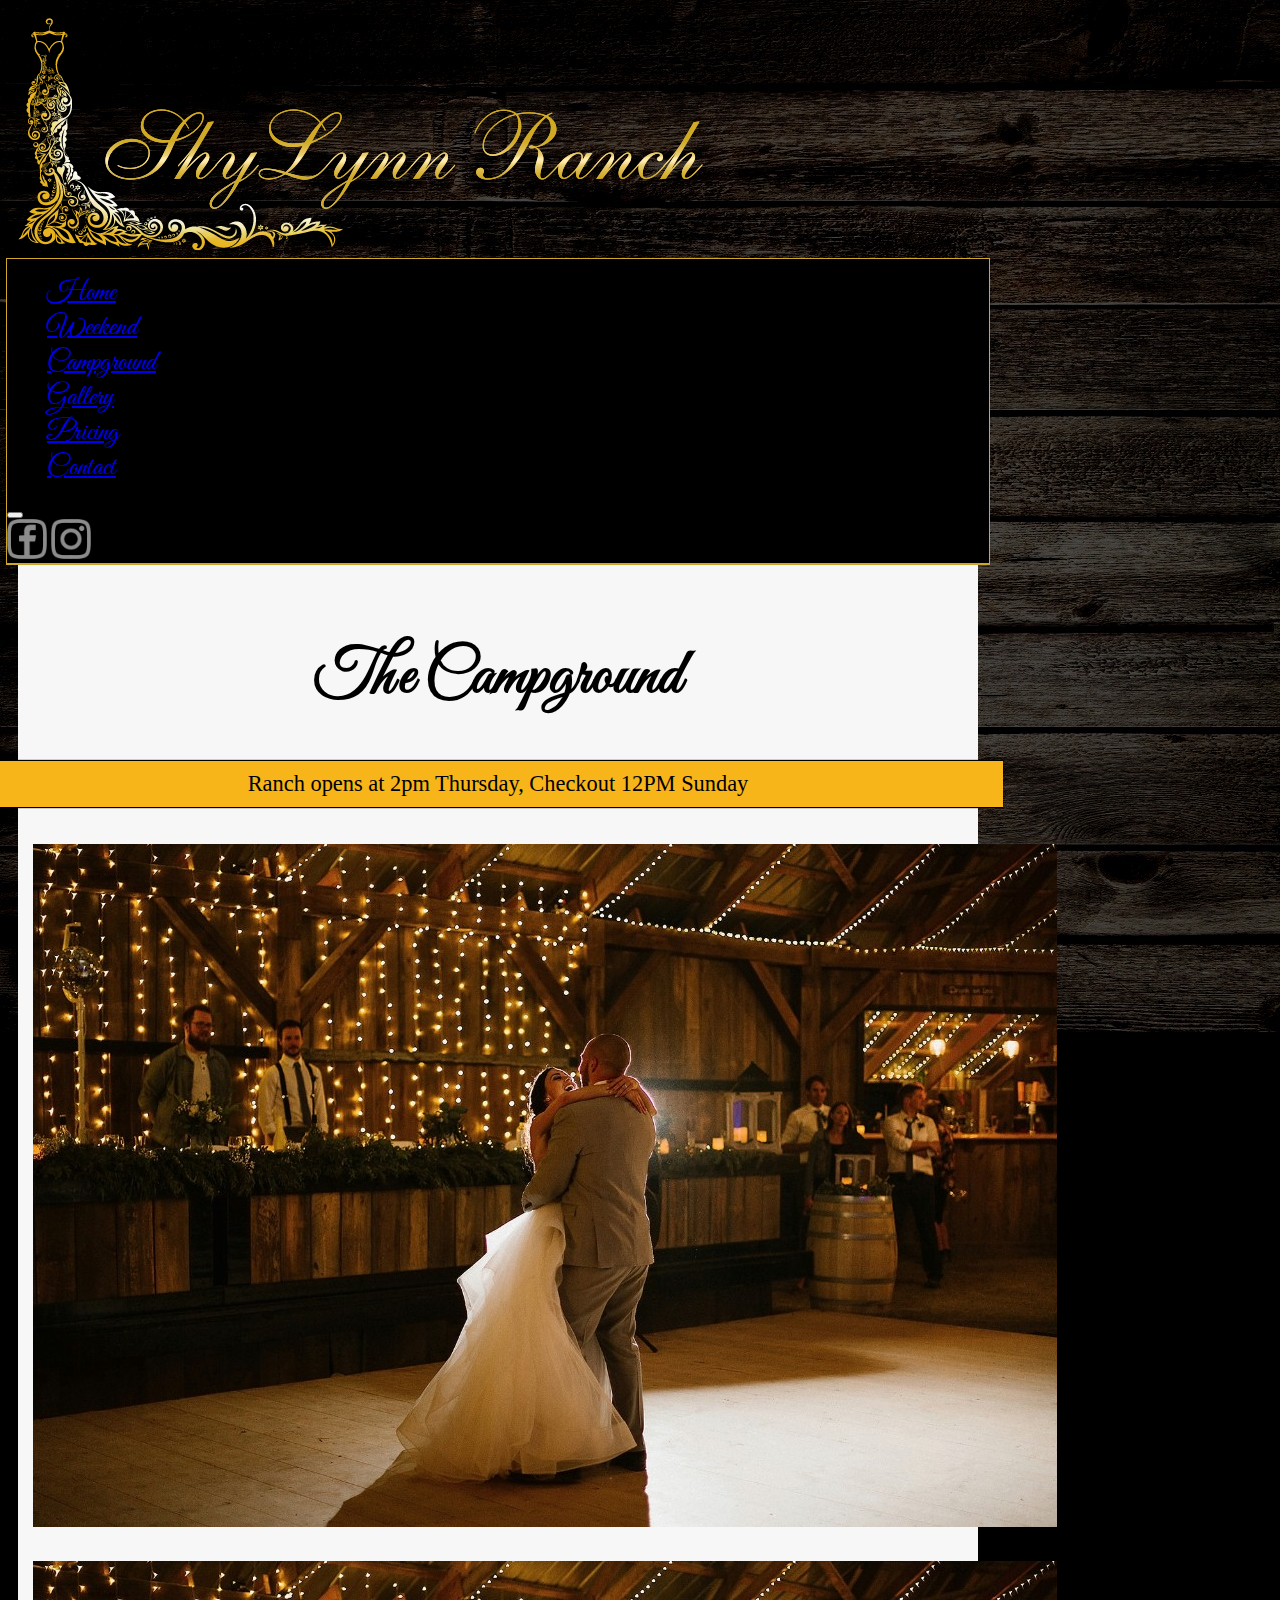
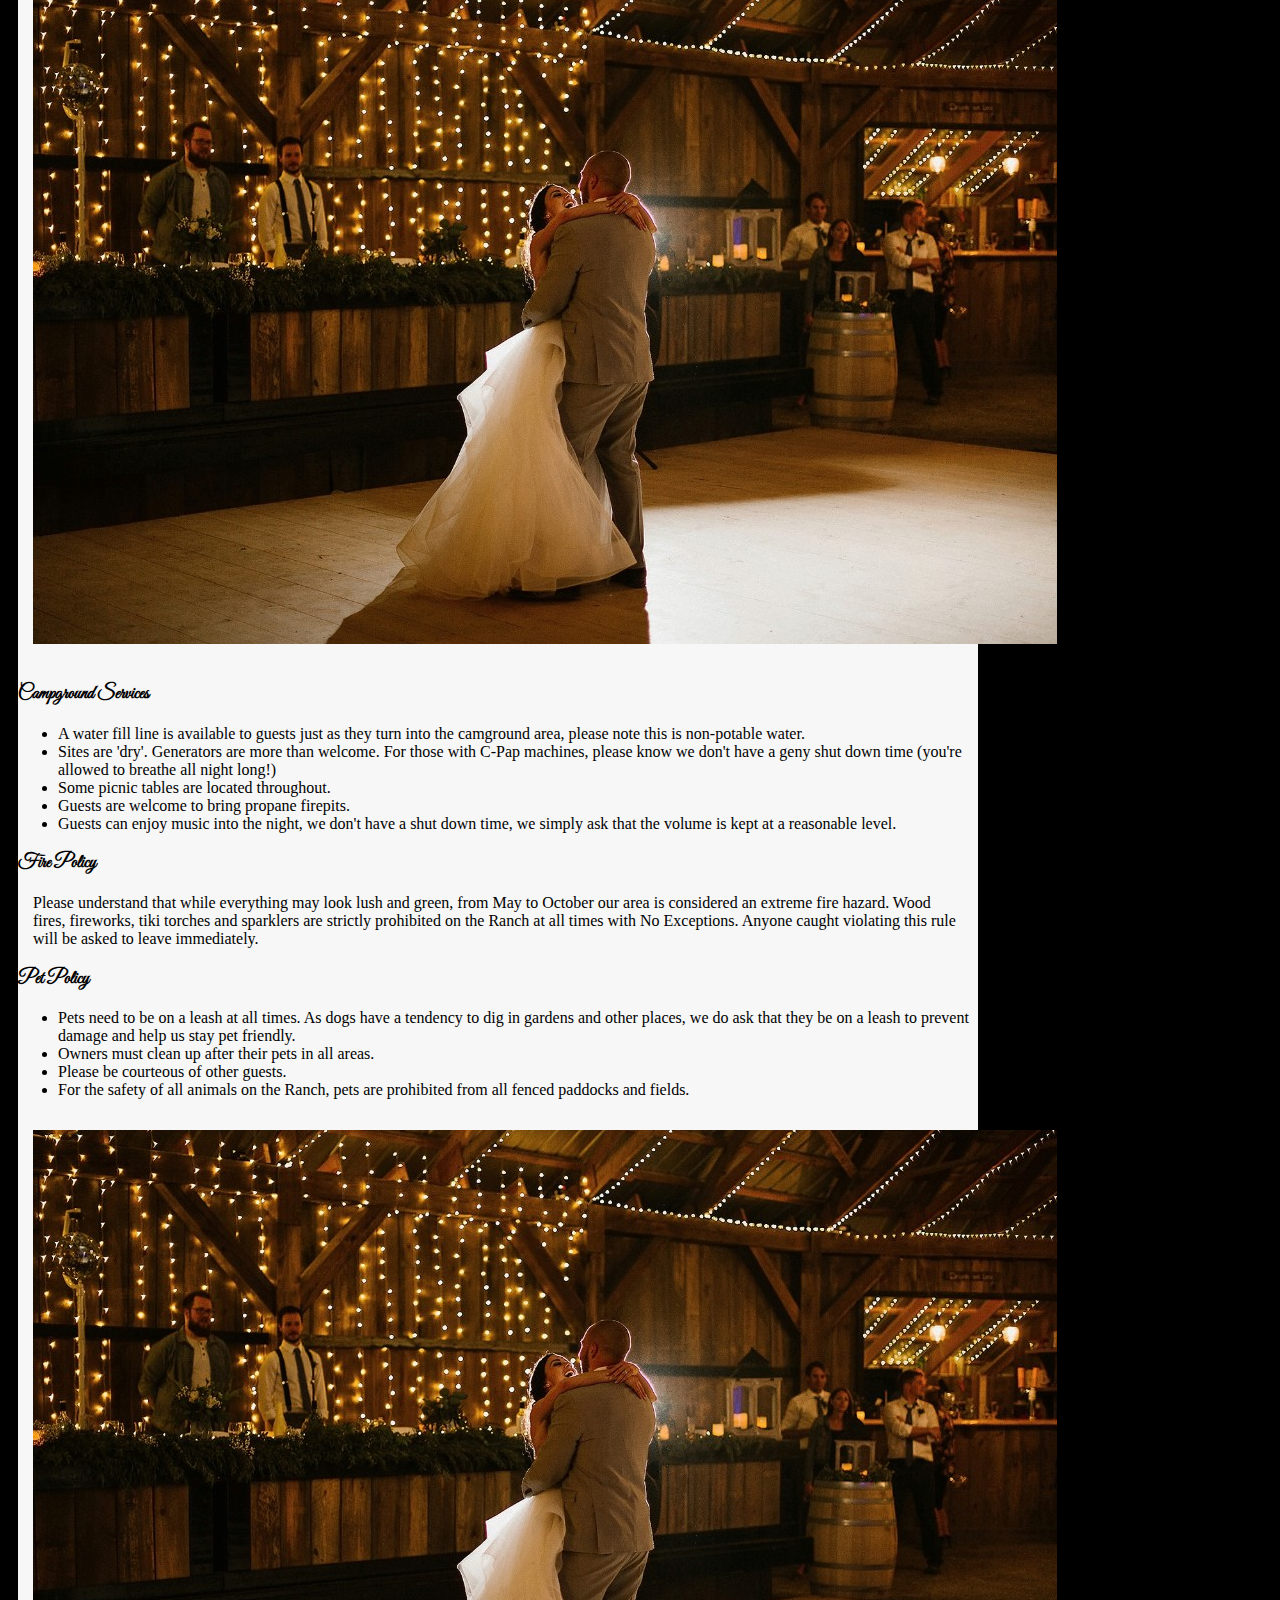
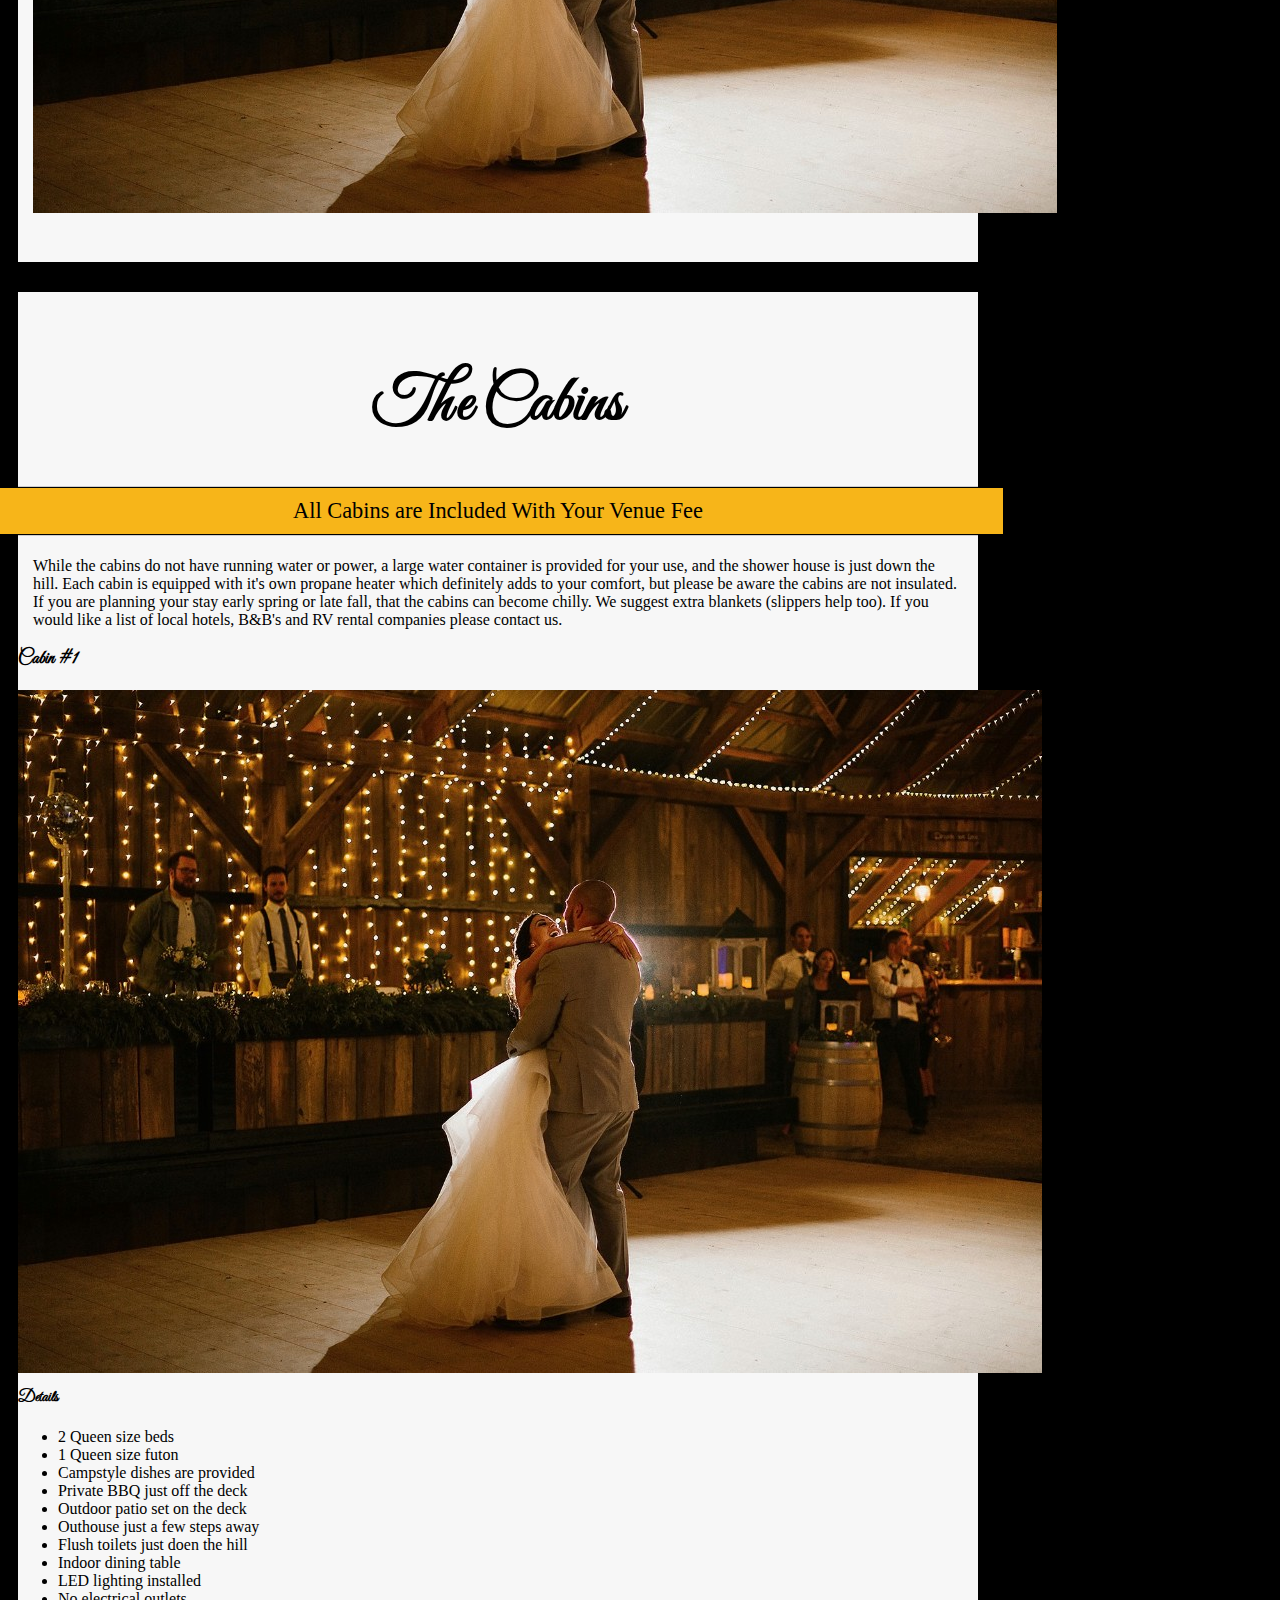
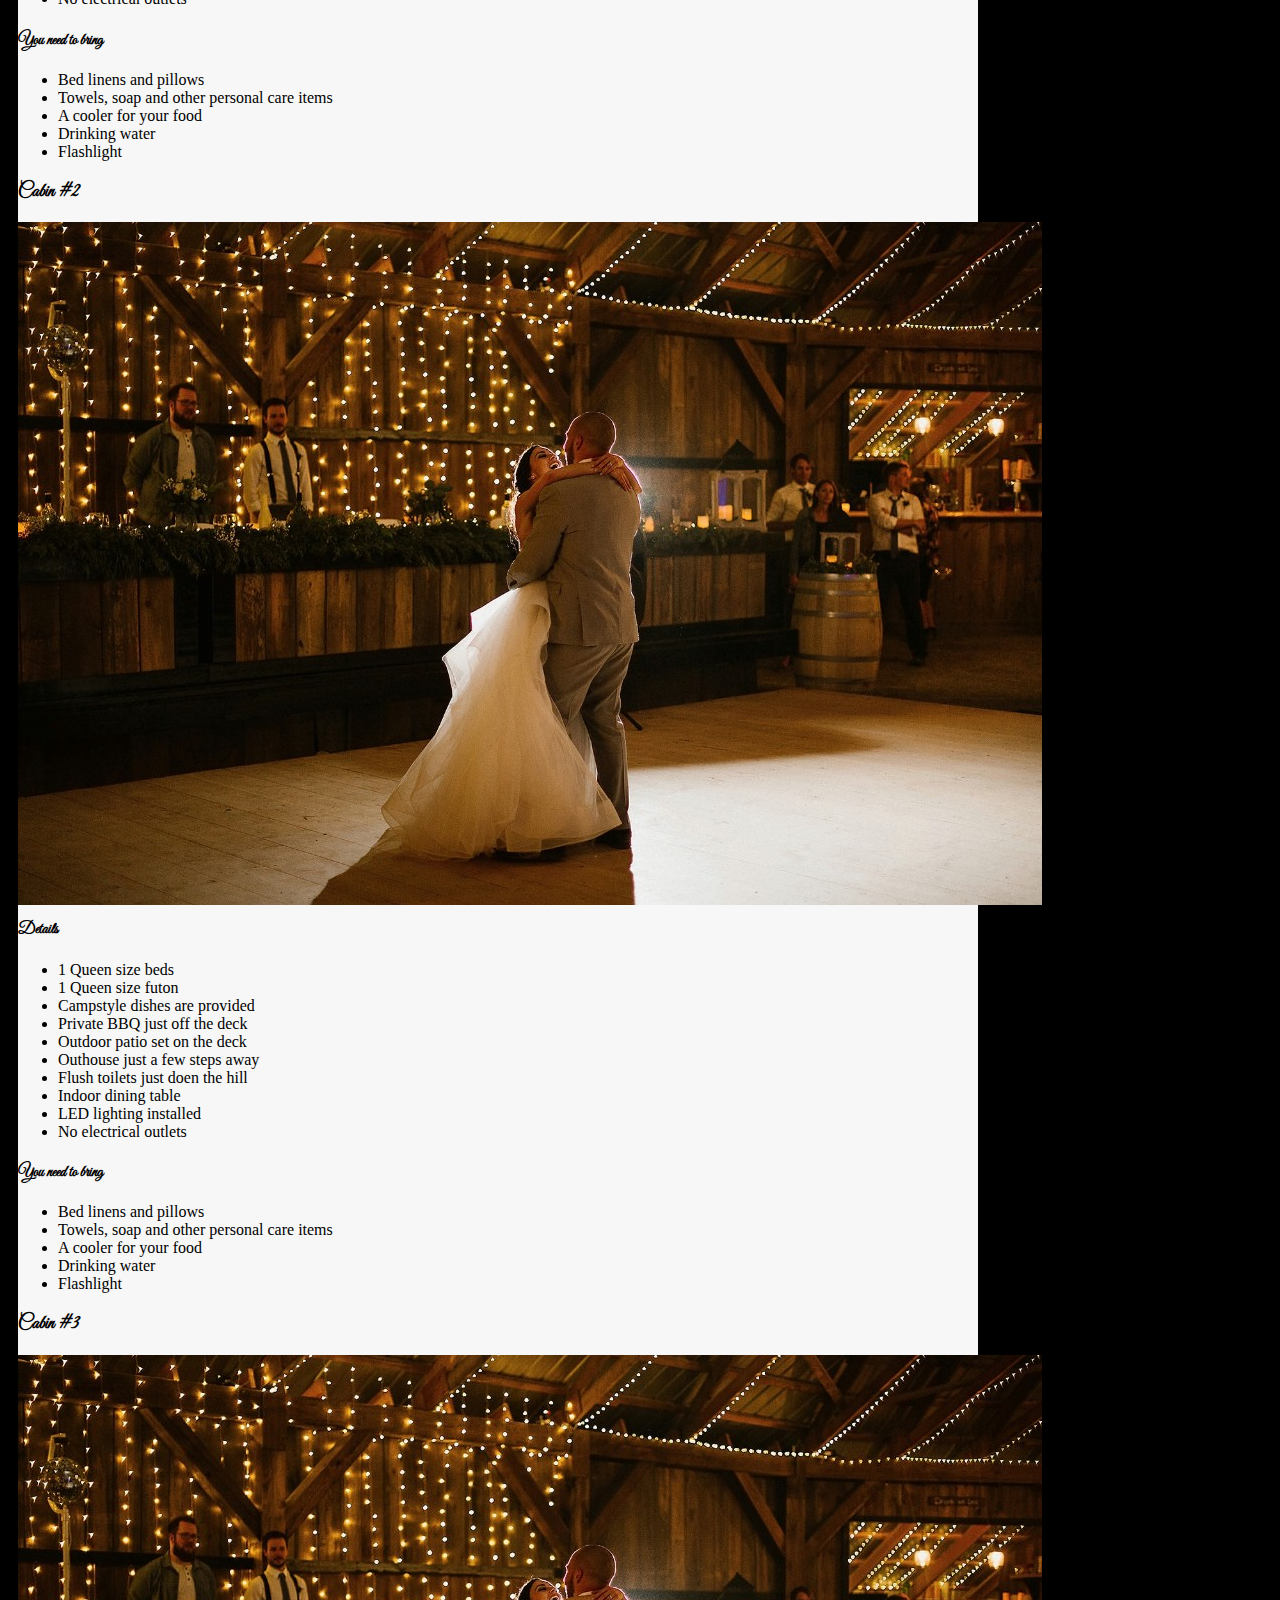
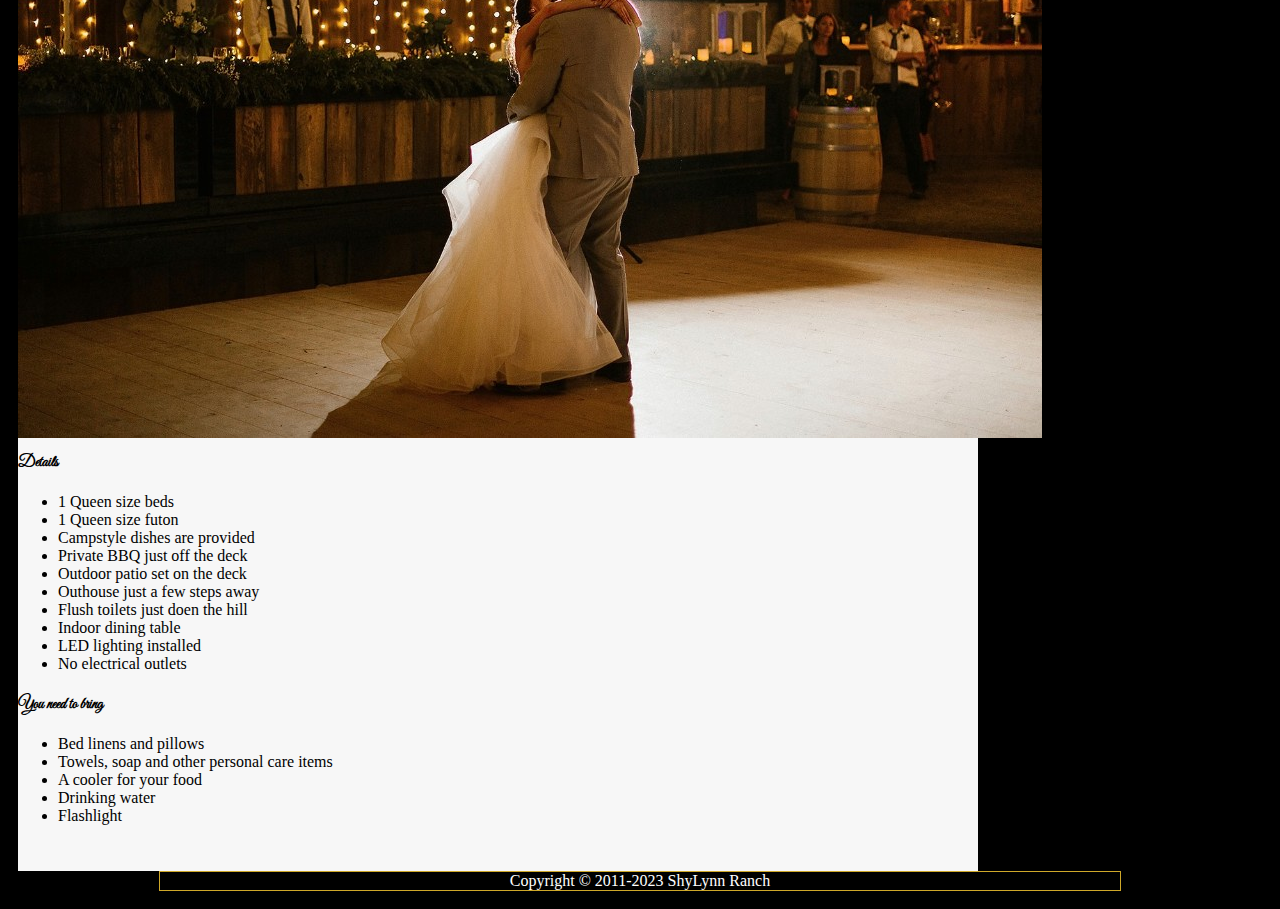
==== campground.html @ 978b163f "social added" ====
<!doctype html>
<html lang="en">
  <head>
    <meta charset="utf-8">
    <meta name="viewport" content="width=device-width, initial-scale=1">
    <title>Campground</title>
    <link rel="icon" href="images/favicon.ico">
    <link href="https://cdn.jsdelivr.net/npm/bootstrap@5.3.0-alpha1/dist/css/bootstrap.min.css" rel="stylesheet" integrity="sha384-GLhlTQ8iRABdZLl6O3oVMWSktQOp6b7In1Zl3/Jr59b6EGGoI1aFkw7cmDA6j6gD" crossorigin="anonymous">
    <link href="css/styles.css" rel="stylesheet">
    <link rel="stylesheet" href="https://fonts.googleapis.com/css2?family=Great+Vibes">
  </head>
  <body>
      <header>
        <div class="container logo">
            <div class="row">
                <div class="col-12 logo">
                    <a href="index.html"><img src="images/logo.png" class="img-fluid mx-auto d-block" alt="ShyLynn Ranch Logo"></a>
                </div>
            </div>  
        </div>
      </header>
      
      <div class="container navcontainer sticky-top">
        <nav class="navbar navbar-expand-md navbar-dark">
            <div class="container-fluid">
                <div class="collapse navbar-collapse" id="navbarSupportedContent">
                     <ul class="navbar-nav me-auto">
                         <li class="nav-item">
                            <a class="nav-link" href="index.html">Home</a>
                         </li>
                         <li class="nav-item">
                            <a class="nav-link" href="weekend.html">Weekend</a>
                         </li>
                         <li class="nav-item">
                            <a class="nav-link" href="campground.html">Campground</a>
                         </li>
                         <li class="nav-item">
                            <a class="nav-link" href="gallery.html">Gallery</a>
                         </li>
                         <li class="nav-item">
                            <a class="nav-link active" aria-current="page" href="pricing.html">Pricing</a>
                         </li>
                         <li class="nav-item">
                            <a class="nav-link" href="contact.html">Contact</a>
                         </li>
                     </ul>
                </div>
                <button class="navbar-toggler" type="button" data-bs-toggle="collapse" data-bs-target="#navbarSupportedContent" aria-controls="navbarSupportedContent" aria-expanded="false" aria-label="Toggle navigation">
                <span class="navbar-toggler-icon"></span>
                </button>
                <div class="social">
                    <img src="images/social/grey.png" alt="Facebook" width="40" height="40">
                    <a href="https://www.facebook.com/shylynnranch" target="_blank"><img class="fbhover" src="images/social/image2.PNG" alt="Facebook" width="40" height="40"></a>
                    
                    <a><img src="images/social/instagrey.PNG" alt="Instagram" width="40" height="40"></a>
                    <a href="https://www.instagram.com/shylynnranch/" target="_blank"><img class="instahover" src="images/social/image1.PNG" alt="Instagram" width="40" height="40"></a>
                </div>
            </div>
        </nav>
      </div>
     
      <div class="container content">
        <div class="container heading">
            <h1>The Campground</h1>
            <div class="tagline">
                <p>Ranch opens at 2pm Thursday, Checkout 12PM Sunday</p>
            </div>
        </div> <!--end container heading-->
        
          <div class="row">
            <div class="col-6 camp-image">
                <img src="images/dance.b30fc300.jpg" class="img-fluid mx-auto d-block" alt="Arrival">    
            </div>
            <div class="col-6 camp-image">
                <img src="images/dance.b30fc300.jpg" class="img-fluid mx-auto d-block" alt="Arrival">    
            </div>
          </div> <!--end of row campground images-->
          
          <div class="row"><!--content under campground images-->
            <div class="col-md-6">
                <h3>Campground Services</h3>
                <ul>
                    <li>A water fill line is available to guests just as they turn into the camground area, please note this is non-potable water.</li>
                    <li>Sites are 'dry'. Generators are more than welcome. For those with C-Pap machines, please know we don't have a geny shut down time (you're allowed to breathe all night long!)</li>
                    <li>Some picnic tables are located throughout.</li>
                    <li>Guests are welcome to bring propane firepits.</li>
                    <li>Guests can enjoy music into the night, we don't have a shut down time, we simply ask that the volume is kept at a reasonable level.</li>
                </ul>
            </div>
            <div class="col-md-6">
                <h3>Fire Policy</h3>
                <p>Please understand that while everything may look lush and green, from May to October our area is considered an extreme fire hazard. Wood fires, fireworks, tiki torches and sparklers are strictly prohibited on the Ranch at all times with No Exceptions. Anyone caught violating this rule will be asked to leave immediately.</p>
            </div>
            <div class="col-md-6">
                <h3>Pet Policy</h3>
                <ul>
                    <li>Pets need to be on a leash at all times. As dogs have a tendency to dig in gardens and other places, we do ask that they be on a leash to prevent damage and help us stay pet friendly.</li>
                    <li>Owners must clean up after their pets in all areas.</li>
                    <li>Please be courteous of other guests.</li>
                    <li>For the safety of all animals on the Ranch, pets are prohibited from all fenced paddocks and fields.</li>
                </ul>
            </div>
            <div class="col-md-6 camp-image">
                <img src="images/dance.b30fc300.jpg" class="img-fluid mx-auto d-block" alt="Arrival">
            </div>
            
          </div> <!--end of campground content under images-->
      
      </div>
       <div class="container content" id="cabins"><!--second content area--> 
       <div class="container heading">
            <h1>The Cabins</h1>
            <div class="tagline">
                <p>All Cabins are Included With Your Venue Fee</p>
            </div>
        </div> <!--end container heading-->
        
          <div class="row">
            <div class="col-12">
                <p>While the cabins do not have running water or power, a large water container is provided for your use, and the shower house is just down the hill. Each cabin is equipped with it's own propane heater which definitely adds to your comfort, but please be aware the cabins are not insulated. If you are planning your stay early spring or late fall, that the cabins can become chilly. We suggest extra blankets (slippers help too). If you would like a list of local hotels, B&amp;B's and RV rental companies please contact us.</p>
            </div>
            <div class="col-md-6 col-lg-4">
                <h3>Cabin #1</h3>
                <img src="images/dance.b30fc300.jpg" class="img-fluid mx-auto d-block" alt="Arrival">
                <h4 class="details">Details</h4>
                <ul>
                    <li>2 Queen size beds</li>
                    <li>1 Queen size futon</li>
                    <li>Campstyle dishes are provided</li>
                    <li>Private BBQ just off the deck</li>
                    <li>Outdoor patio set on the deck</li>
                    <li>Outhouse just a few steps away</li>
                    <li>Flush toilets just doen the hill</li>
                    <li>Indoor dining table</li>
                    <li>LED lighting installed</li>
                    <li>No electrical outlets</li>
                </ul>
                <h4>You need to bring</h4>
                <ul>
                    <li>Bed linens and pillows</li>
                    <li>Towels, soap and other personal care items</li>
                    <li>A cooler for your food</li>
                    <li>Drinking water</li>
                    <li>Flashlight</li>
                </ul>
            </div>
            <div class="col-md-6 col-lg-4">
                <h3>Cabin #2</h3>
                <img src="images/dance.b30fc300.jpg" class="img-fluid mx-auto d-block" alt="Arrival">
                <h4 class="details">Details</h4>
                <ul>
                    <li>1 Queen size beds</li>
                    <li>1 Queen size futon</li>
                    <li>Campstyle dishes are provided</li>
                    <li>Private BBQ just off the deck</li>
                    <li>Outdoor patio set on the deck</li>
                    <li>Outhouse just a few steps away</li>
                    <li>Flush toilets just doen the hill</li>
                    <li>Indoor dining table</li>
                    <li>LED lighting installed</li>
                    <li>No electrical outlets</li>
                </ul>
                <h4>You need to bring</h4>
                <ul>
                    <li>Bed linens and pillows</li>
                    <li>Towels, soap and other personal care items</li>
                    <li>A cooler for your food</li>
                    <li>Drinking water</li>
                    <li>Flashlight</li>
                </ul>
            </div>
            <div class="col-md-6 col-lg-4">
                <h3>Cabin #3</h3>
                <img src="images/dance.b30fc300.jpg" class="img-fluid mx-auto d-block" alt="Arrival">
                <h4 class="details">Details</h4>
                <ul>
                    <li>1 Queen size beds</li>
                    <li>1 Queen size futon</li>
                    <li>Campstyle dishes are provided</li>
                    <li>Private BBQ just off the deck</li>
                    <li>Outdoor patio set on the deck</li>
                    <li>Outhouse just a few steps away</li>
                    <li>Flush toilets just doen the hill</li>
                    <li>Indoor dining table</li>
                    <li>LED lighting installed</li>
                    <li>No electrical outlets</li>
                </ul>
                <h4>You need to bring</h4>
                <ul>
                    <li>Bed linens and pillows</li>
                    <li>Towels, soap and other personal care items</li>
                    <li>A cooler for your food</li>
                    <li>Drinking water</li>
                    <li>Flashlight</li>
                </ul> 
            </div>
          </div>  <!--end of sectiontwo area-->
          
        
      </div><!--End second content area -->
      <footer>
        <p>Copyright &copy; 2011-2023 ShyLynn Ranch</p>
      </footer>
      <script src="https://cdn.jsdelivr.net/npm/bootstrap@5.3.0-alpha1/dist/js/bootstrap.bundle.min.js" integrity="sha384-w76AqPfDkMBDXo30jS1Sgez6pr3x5MlQ1ZAGC+nuZB+EYdgRZgiwxhTBTkF7CXvN" crossorigin="anonymous"></script>
  </body>
</html>
---- css/styles.css ----
body {
    height: 100%;
    background: url(../images/woodbgdark.jpg) top left no-repeat;
    background-color: #000;
    background-attachment: fixed;
    background-size: cover;
    padding: 10px;
}


/* Content Area CSS */
.content {
    background-color: #f7f7f7;
    padding: 30px 0;
    max-width: 960px;
}
h1,h2,h3,h4 {
    font-family: 'Great Vibes', serif;
}
.content h1 {
    text-align: center;
    font-size: 4em; 
}
.content h2 {
    text-align: center;
    margin: 20px 0 10px 0;
}
.content p {
    padding-left: 15px;
    padding-right: 15px;
}
.tagline {
    background-color: #f7b519;
    margin-top: 25px;
    margin-left:-25px;
    margin-right: -25px;
    text-align: center;
    font-size: 1.4em;
    box-shadow: 0px 1px 1px, 0 -1px 1px;    
}
.tagline p {
    padding: 10px 0;
}
.tagline.itinerary p {
    font-family: 'Great Vibes', serif;
    font-size: 2em;
    padding: 0;
}
.itin-block {
    padding: 0px 20px;
}
.itin-block img {
    padding: 10px 10px;
}
.camp-image {
    padding: 15px 15px;
}
.content .row {
    margin-left: 0;
    margin-right: 0;
    margin-top: 10px;
}
#cabins {
    margin-top: 30px;
}
#cabins .details {
    margin-top:10px
}
.row.contact {
   margin-top: 20px;
}
.container.directions {
    width:85%;
    padding: 20px;
    margin-top: 20px;
    border-top: solid 2px #CFA829;
}
.row.gallery {
    padding: 10px 20px;
}
.gallery img {
    padding: 20px 10px 20px 10px;
}
.inclusions {
    padding: 10px; 
}
.inclusions h3 {
    text-align: center;
}
.pricing { 
    padding: 10px;
}
.heading {
    max-width: 960px;
}
footer {
    background-color: #000;
    border: solid 1px #CFA829;
    color: #FFF;
    text-align: center;
    max-width: 960px;
    margin: 0 auto;
}
footer p {
    margin: 0;
}
/* End Content Area */


/* Navbar Custom CSS */
.navbar {
    margin: 3px -12px 0 -12px;
    background-color: #000;
    border: solid 1px #CFA829;
    border-bottom: solid 2px #CFA829;
}
.nav-link {
    font-family: 'Great Vibes', serif;
    font-size: 28px;
}
.navcontainer {
    max-width: 960px;
}
.social {
    position: relative;
}
img.fbhover {
    position: absolute;
    top: 0;
    right: 0;
    left: 0;
    bottom: 0;
    object-fit: contain;
    opacity: 0;
    transition: opacity .2s;
  }
.fbhover:hover {
    opacity: 1;
}
img.instahover {
    position: absolute;
    top: 0;
    right: 0;
    left: 50;
    bottom: 0;
    object-fit: contain;
    opacity: 0;
    transition: opacity .2s;
  }
.instahover:hover {
    opacity: 1;
}
/* End Navbar */

/* Carousel on Home CSS */
.carouselcontent {
    margin-top: 20px;
    margin-bottom: 20px;
    padding: 0;
    max-width: 960px;
}
/*End Carousel */

/*contact form */
.quform-inner {
    padding: 0 15px 15px 15px;
}
/* end contact form */
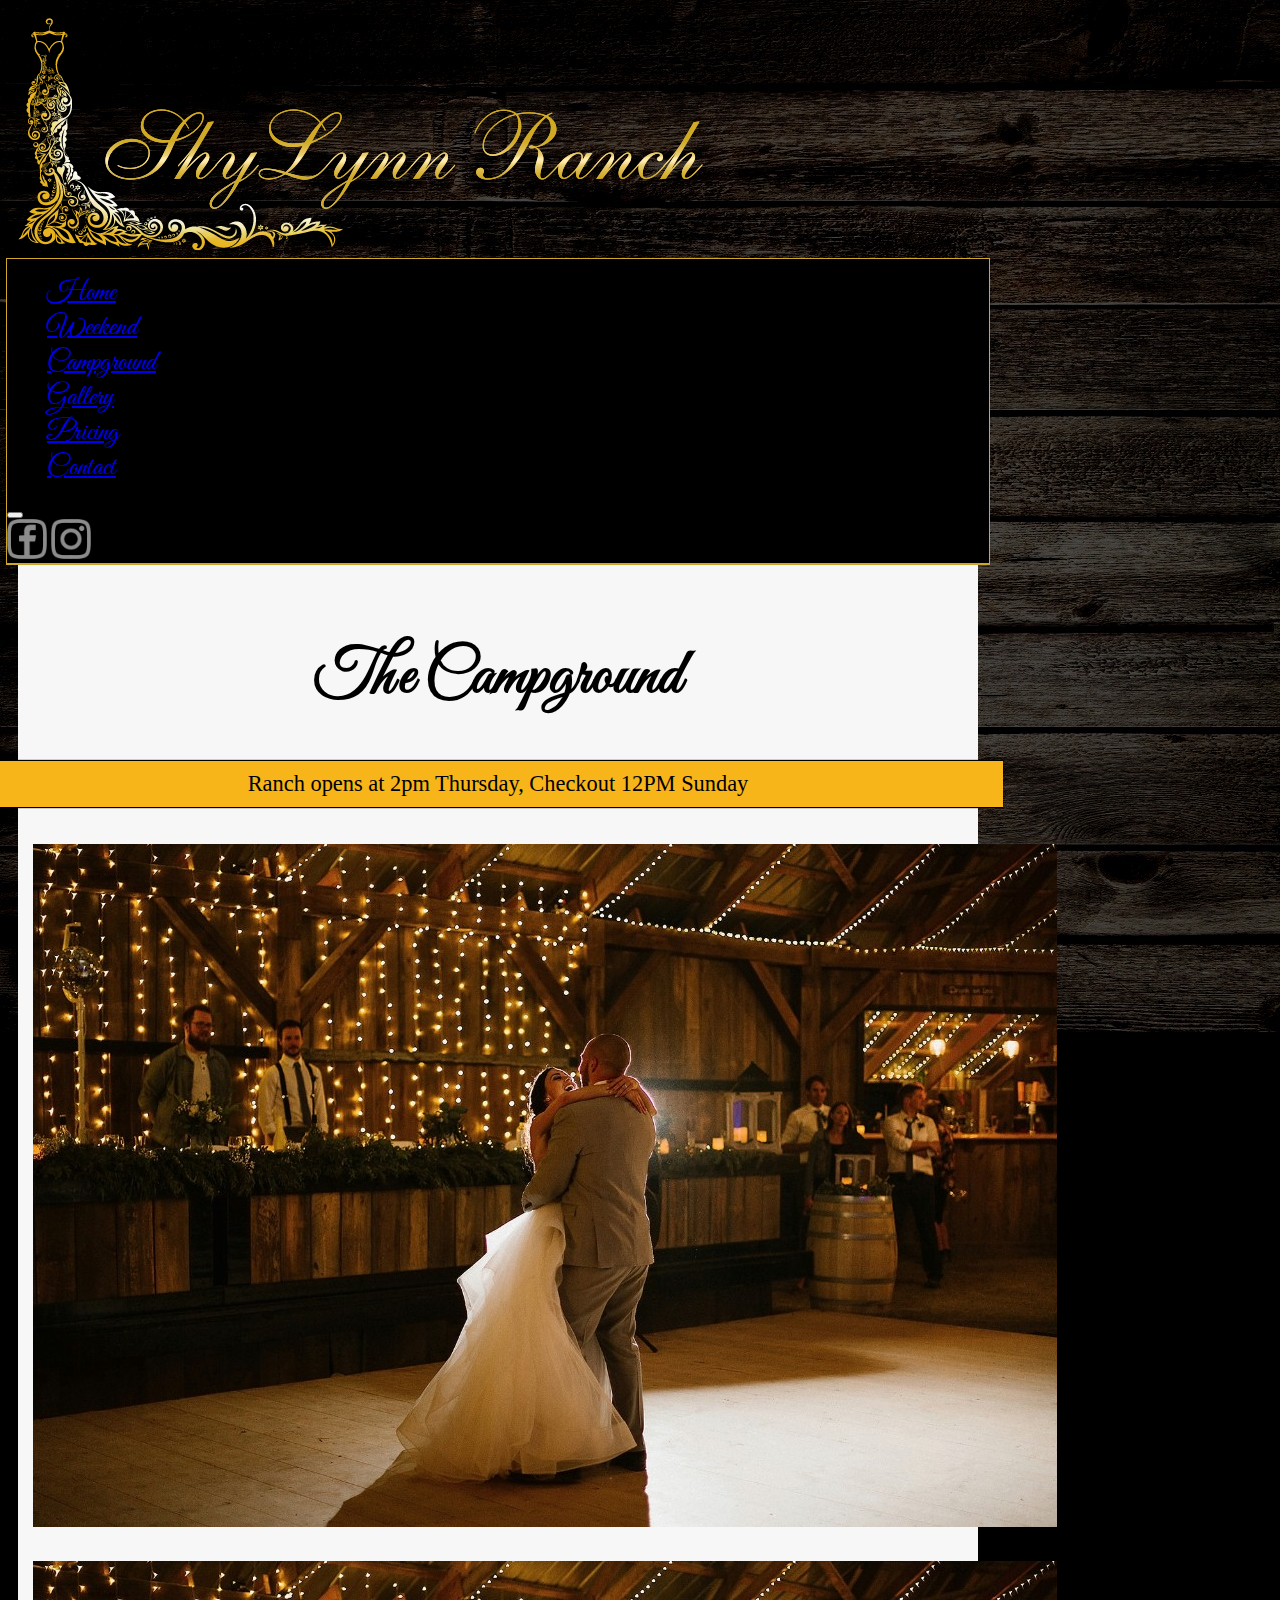
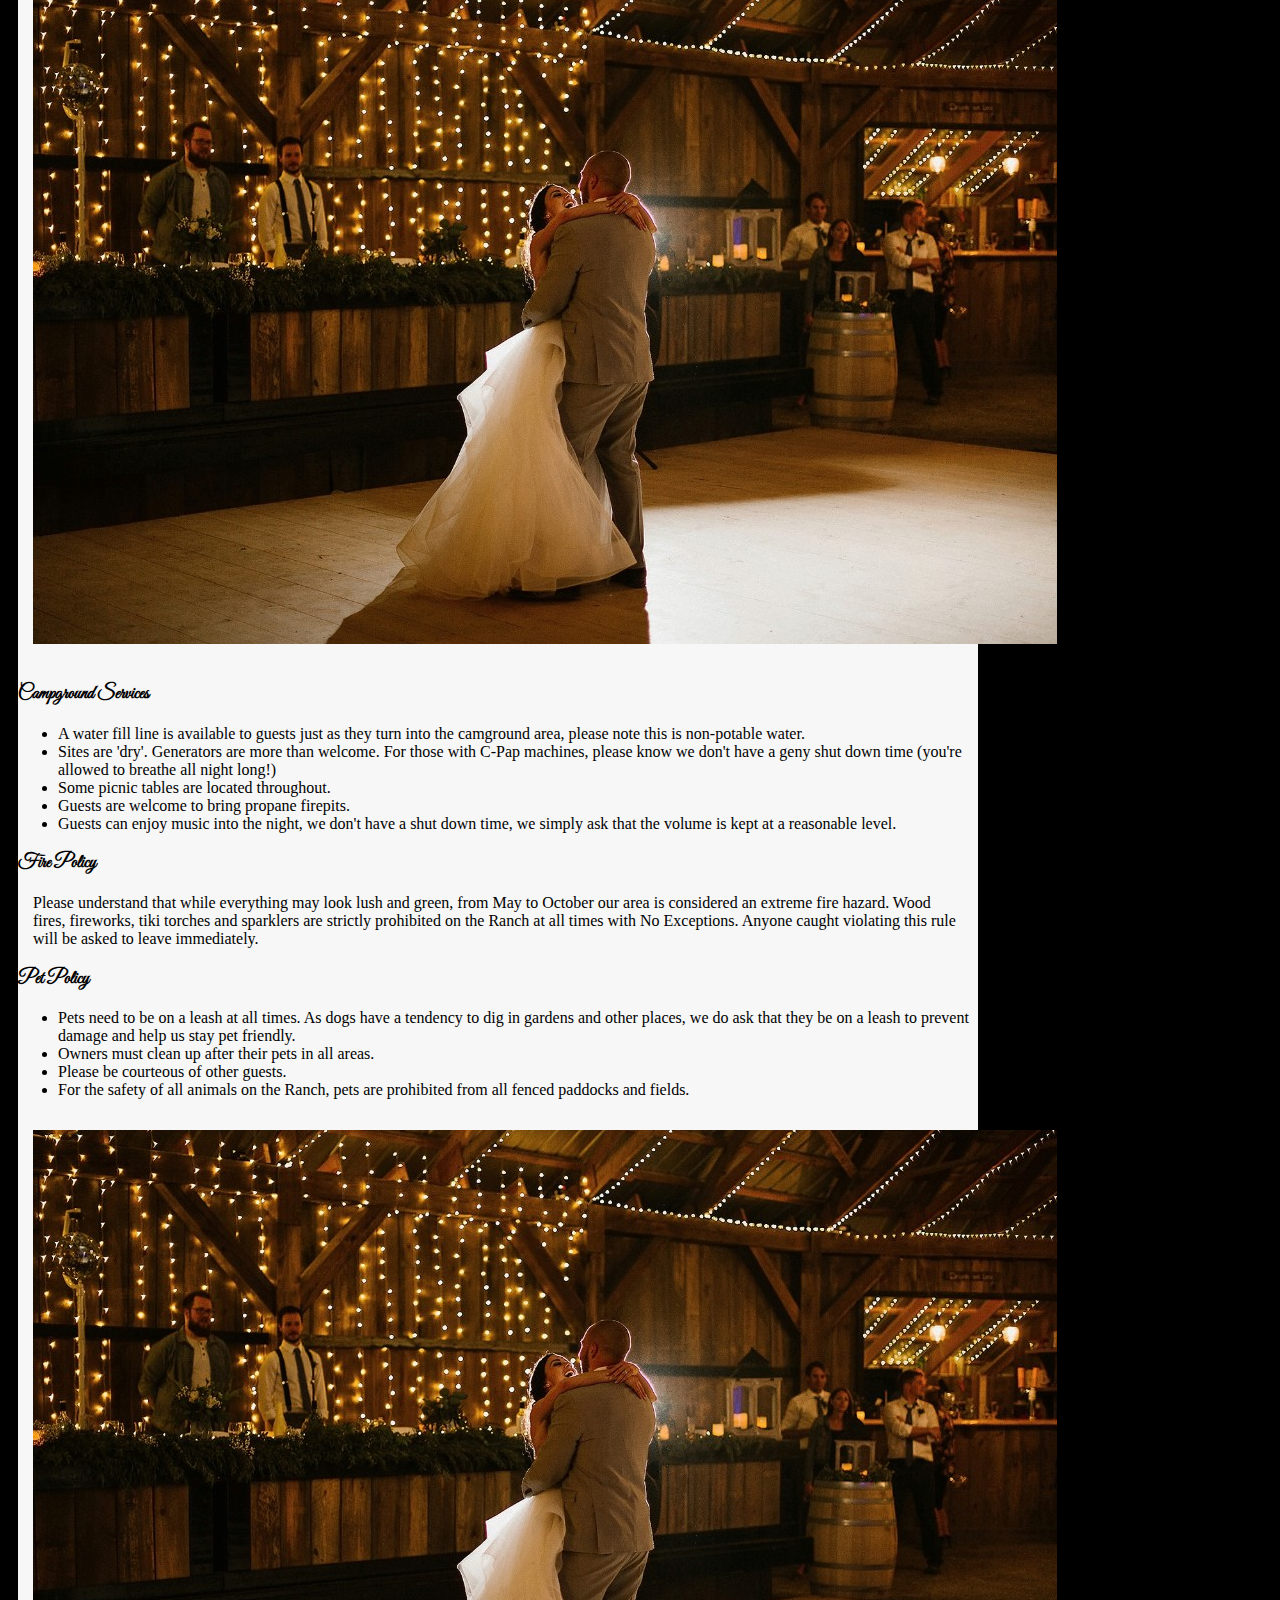
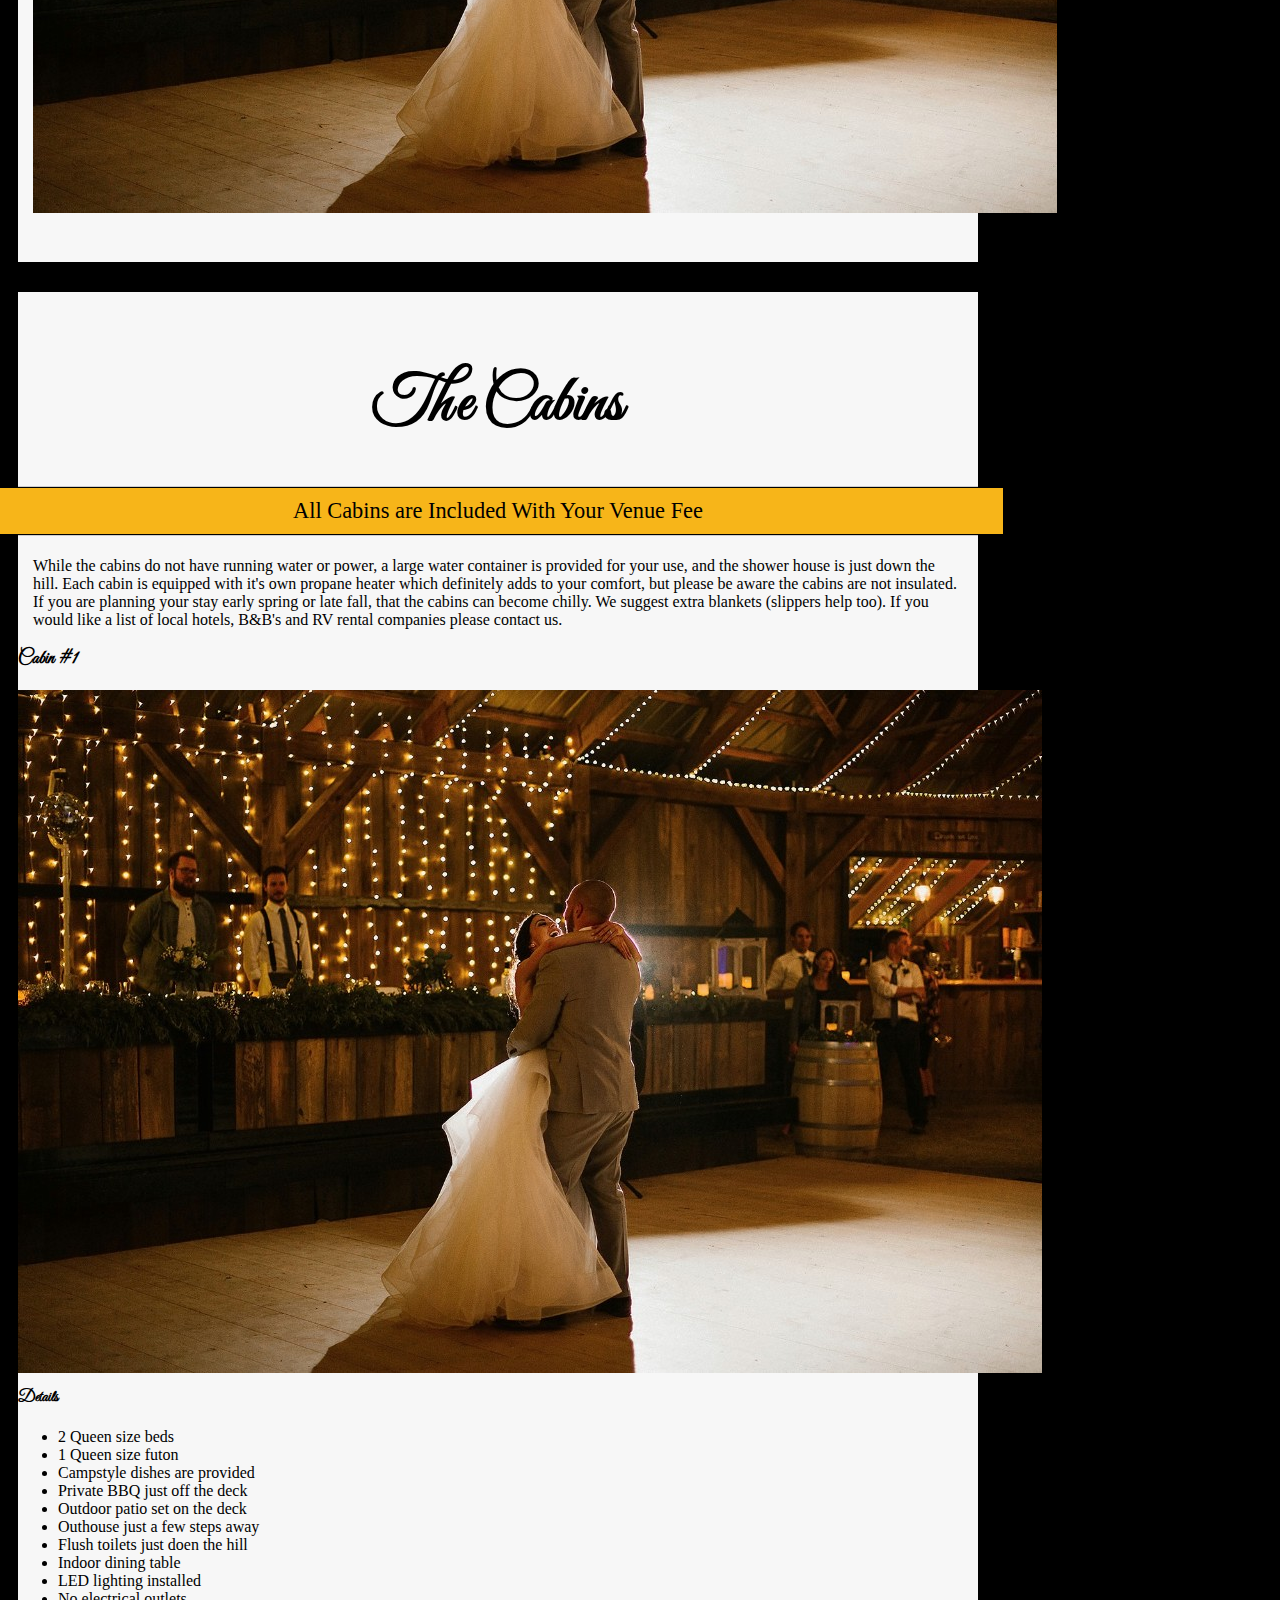
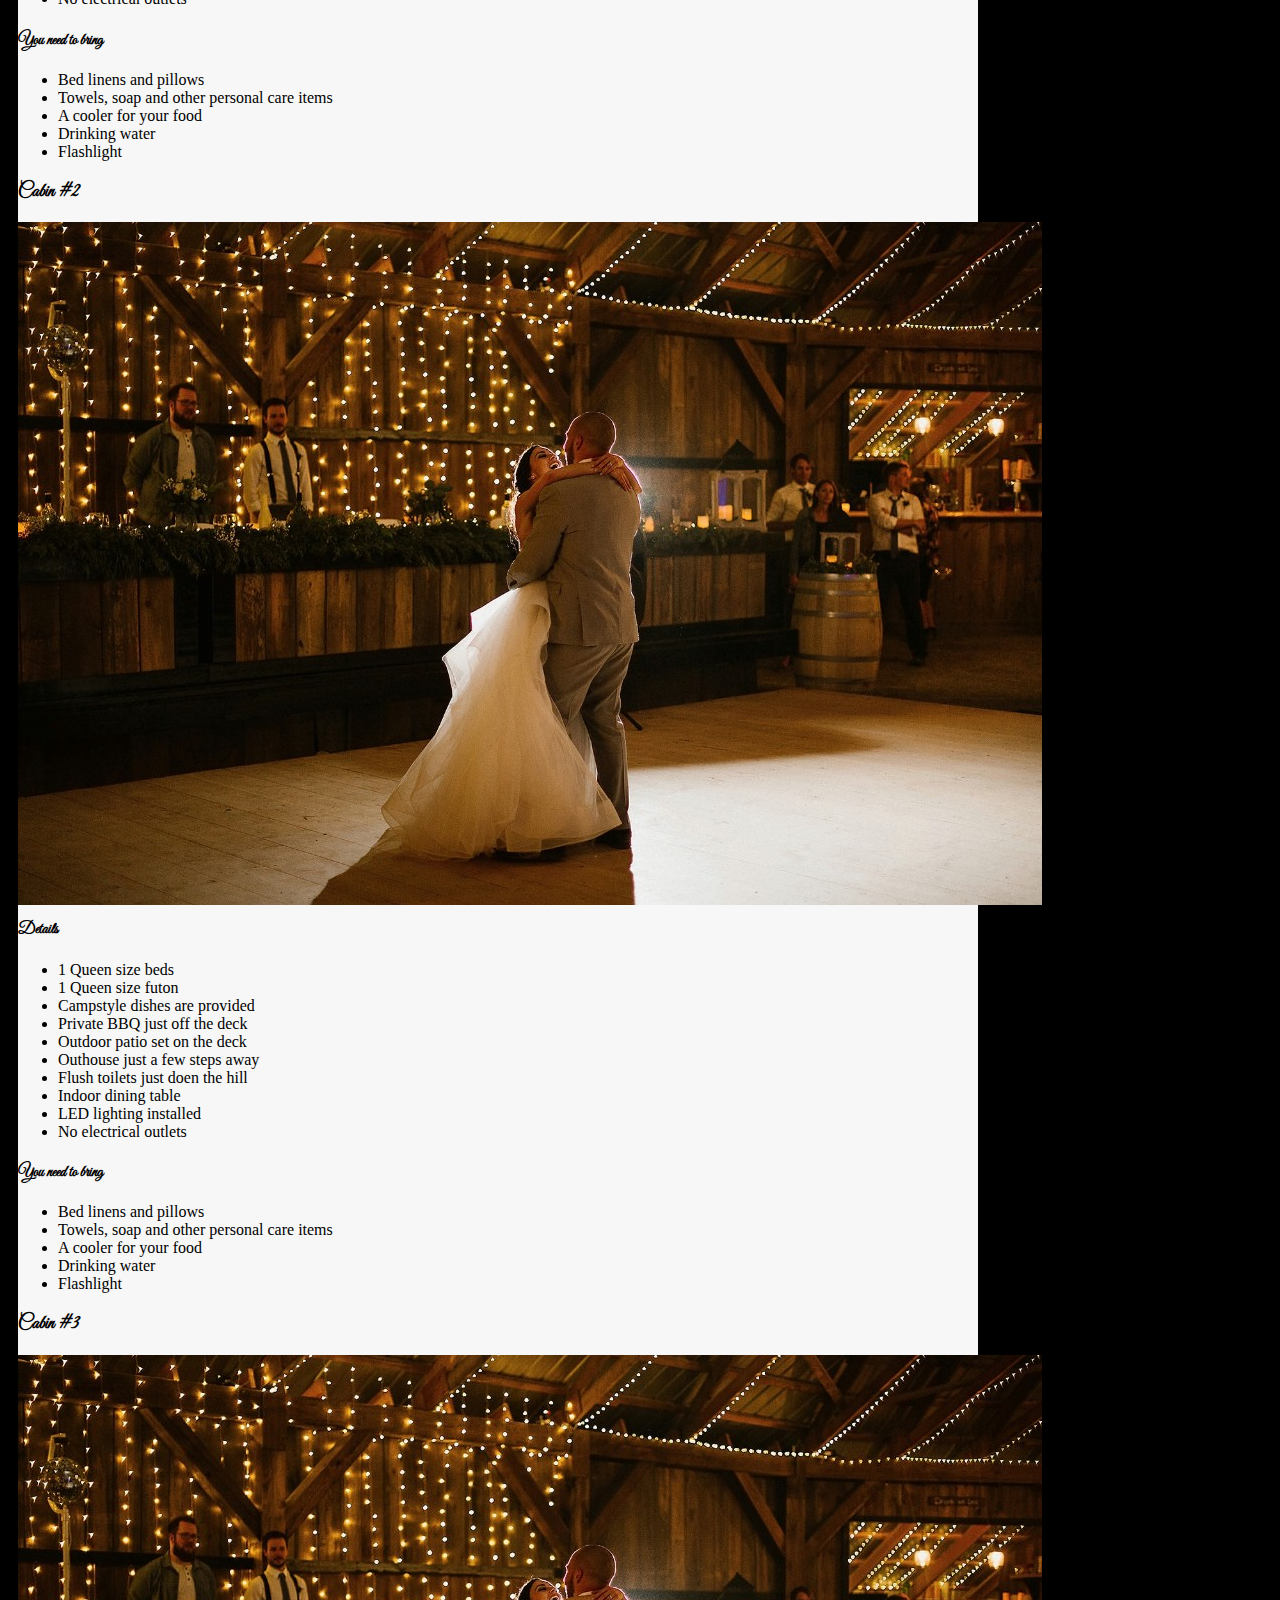
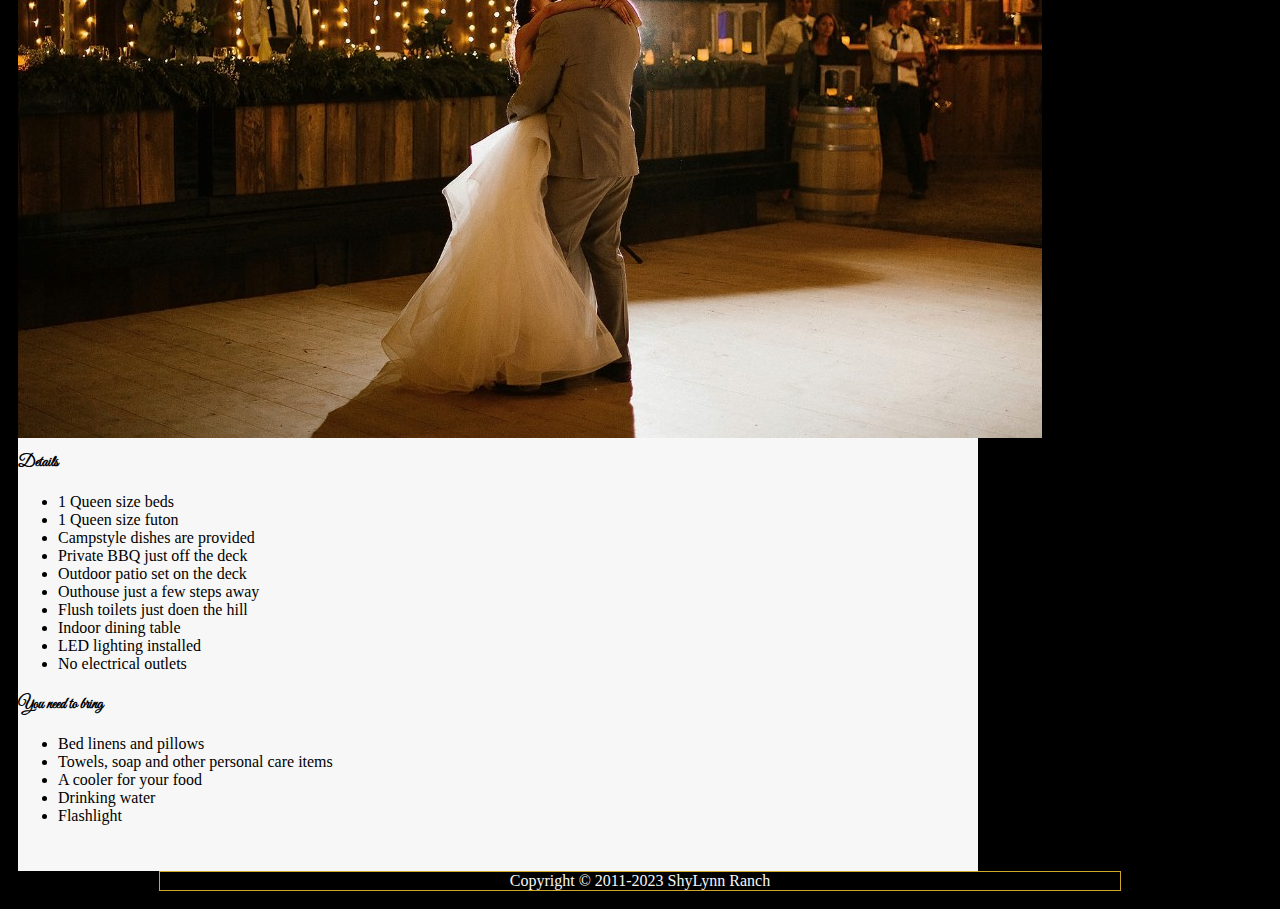
==== commit daeca607: "oops" ====
--- a/campground.html
+++ b/campground.html
@@ -32,13 +32,13 @@
                             <a class="nav-link" href="weekend.html">Weekend</a>
                          </li>
                          <li class="nav-item">
-                            <a class="nav-link" href="campground.html">Campground</a>
+                            <a class="nav-link active" aria-current="page" href="campground.html">Campground</a>
                          </li>
                          <li class="nav-item">
                             <a class="nav-link" href="gallery.html">Gallery</a>
                          </li>
                          <li class="nav-item">
-                            <a class="nav-link active" aria-current="page" href="pricing.html">Pricing</a>
+                            <a class="nav-link" href="pricing.html">Pricing</a>
                          </li>
                          <li class="nav-item">
                             <a class="nav-link" href="contact.html">Contact</a>
--- a/css/styles.css
+++ b/css/styles.css
@@ -97,7 +97,7 @@
 footer {
     background-color: #000;
     border: solid 1px #CFA829;
-    color: #FFF;
+    color: #F7F7F7;
     text-align: center;
     max-width: 960px;
     margin: 0 auto;
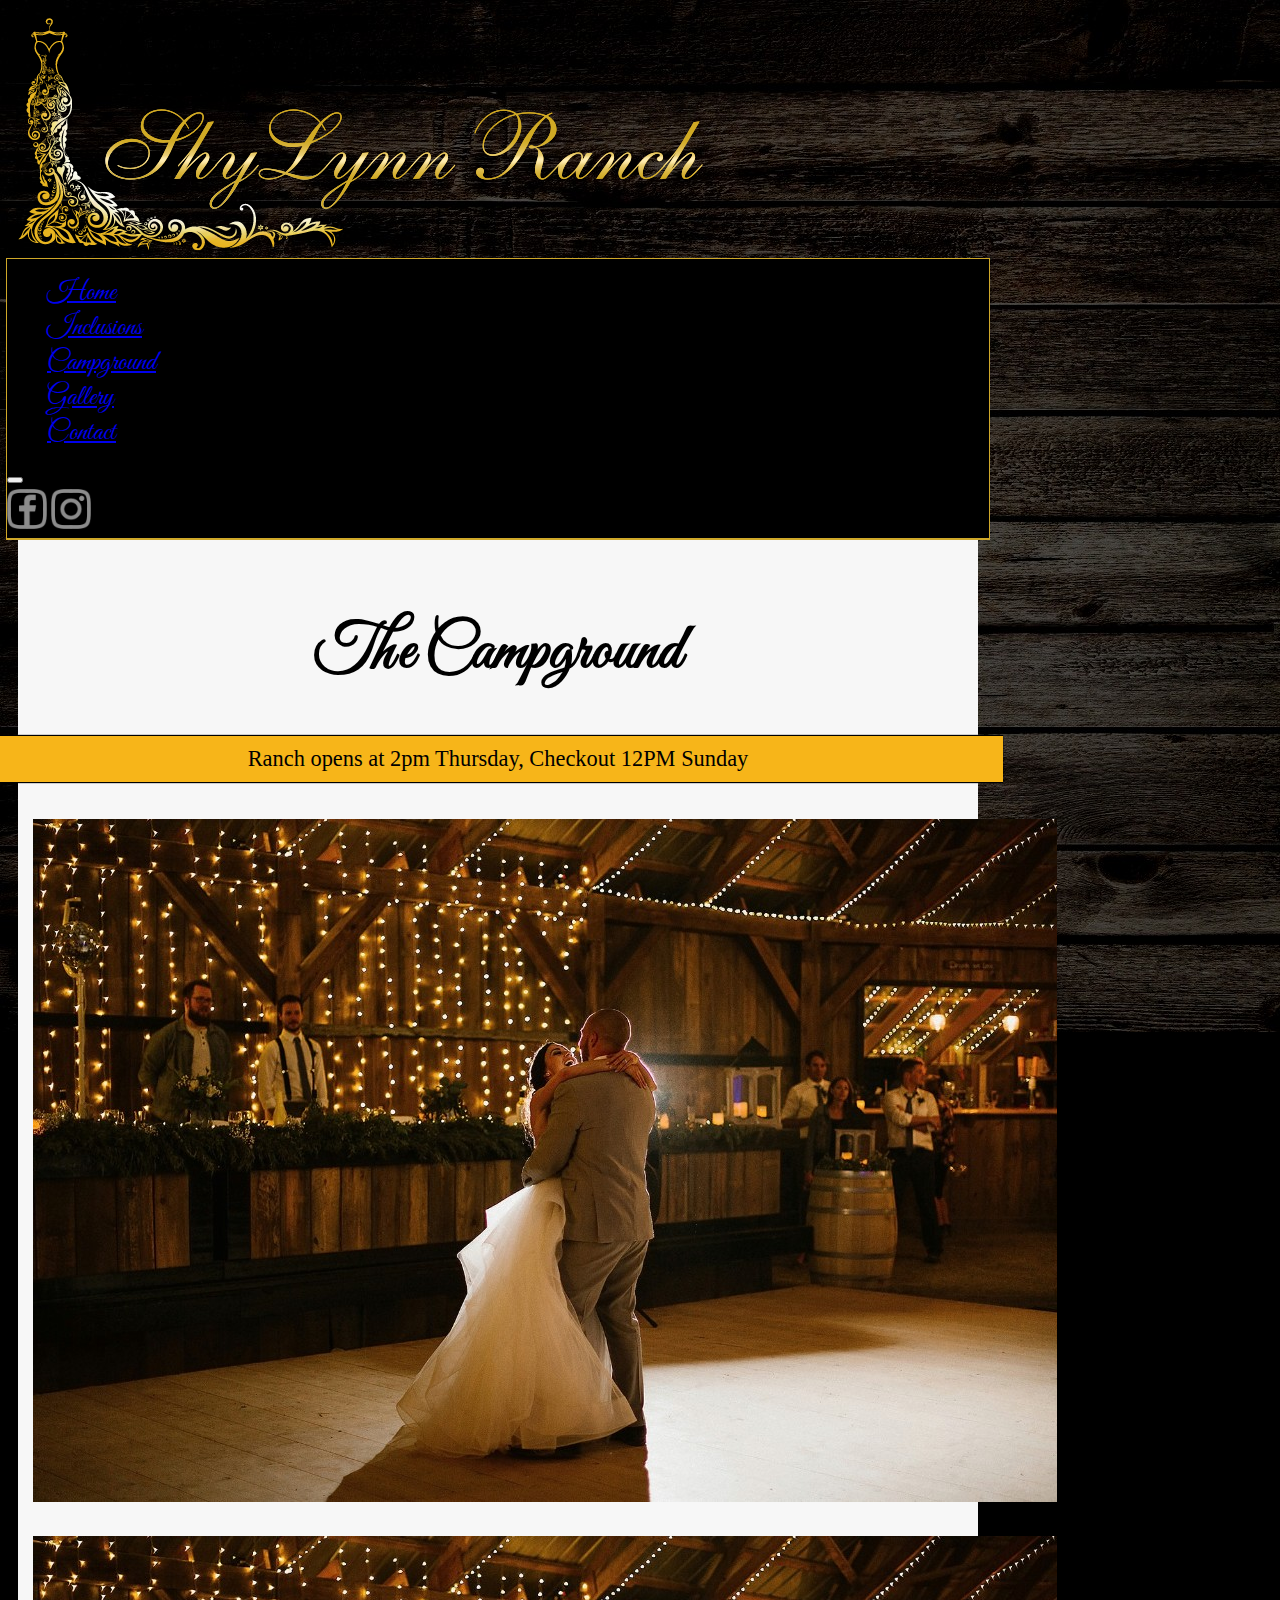
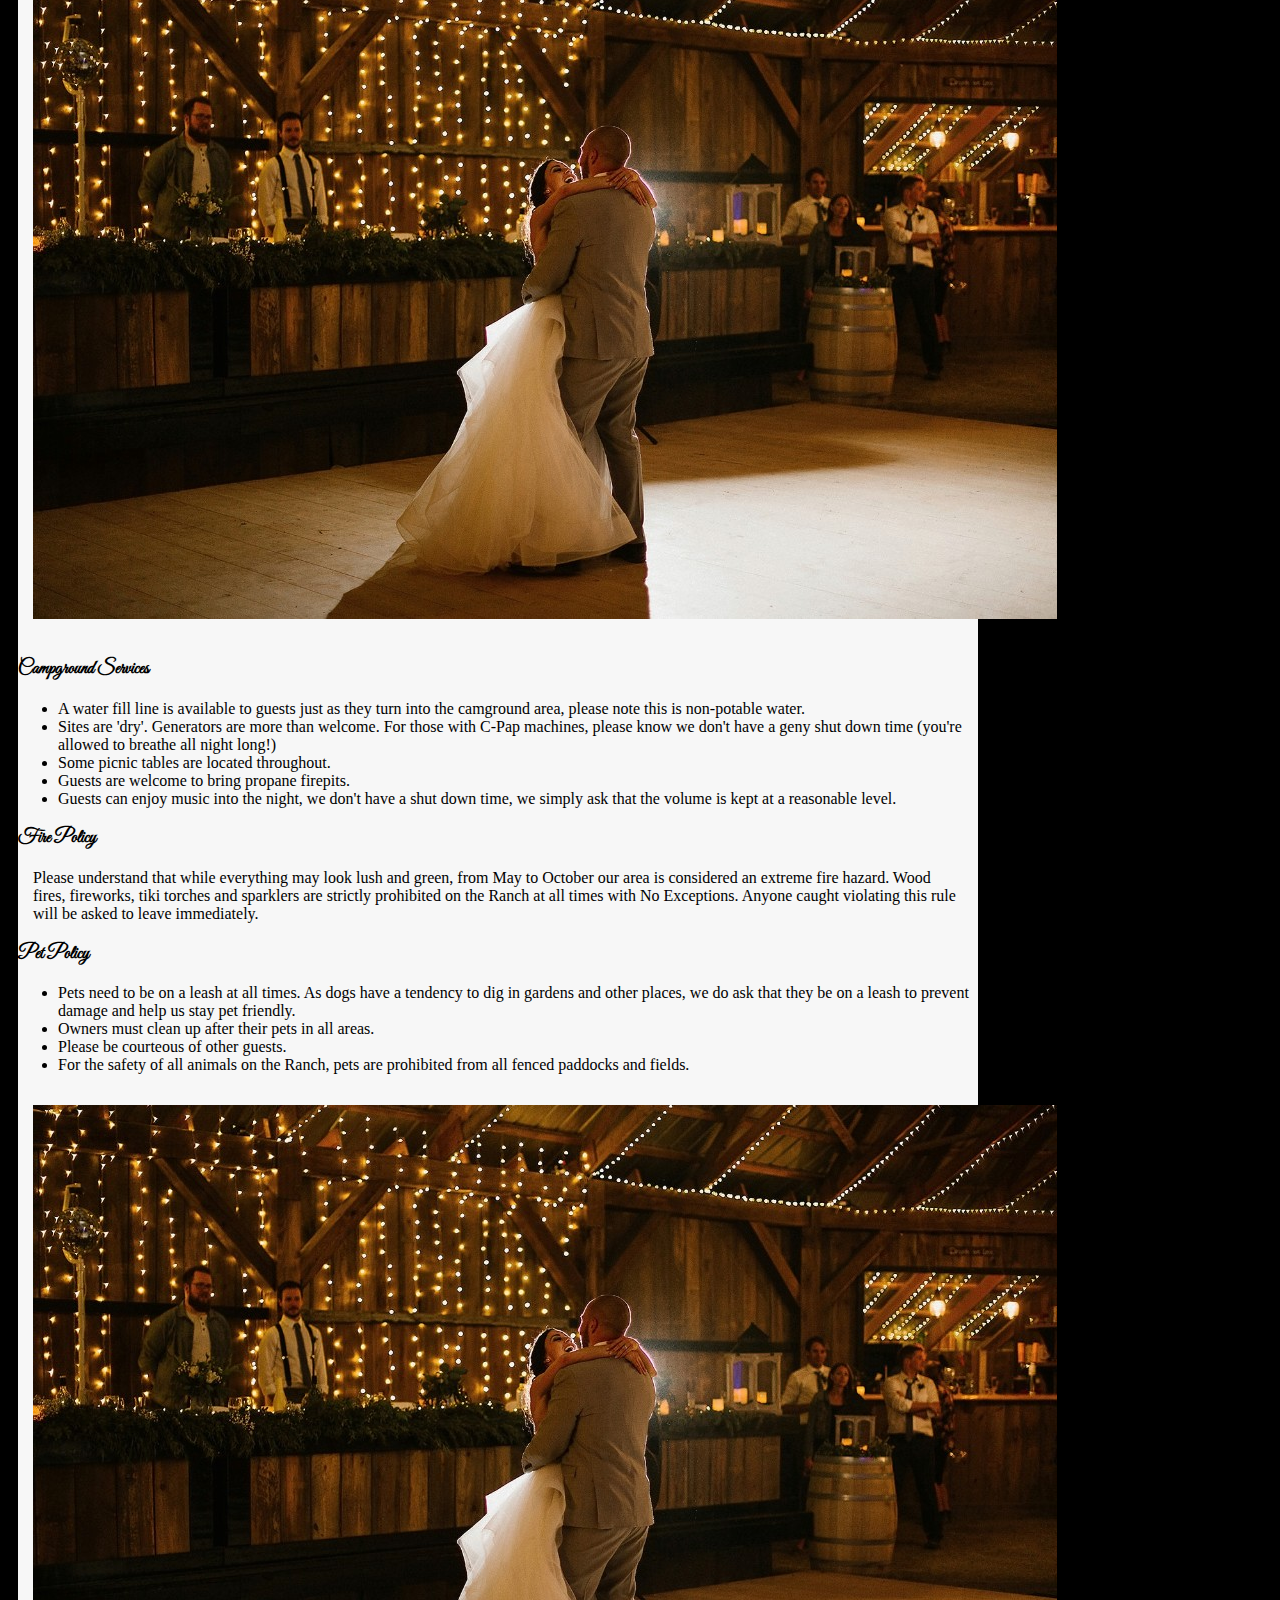
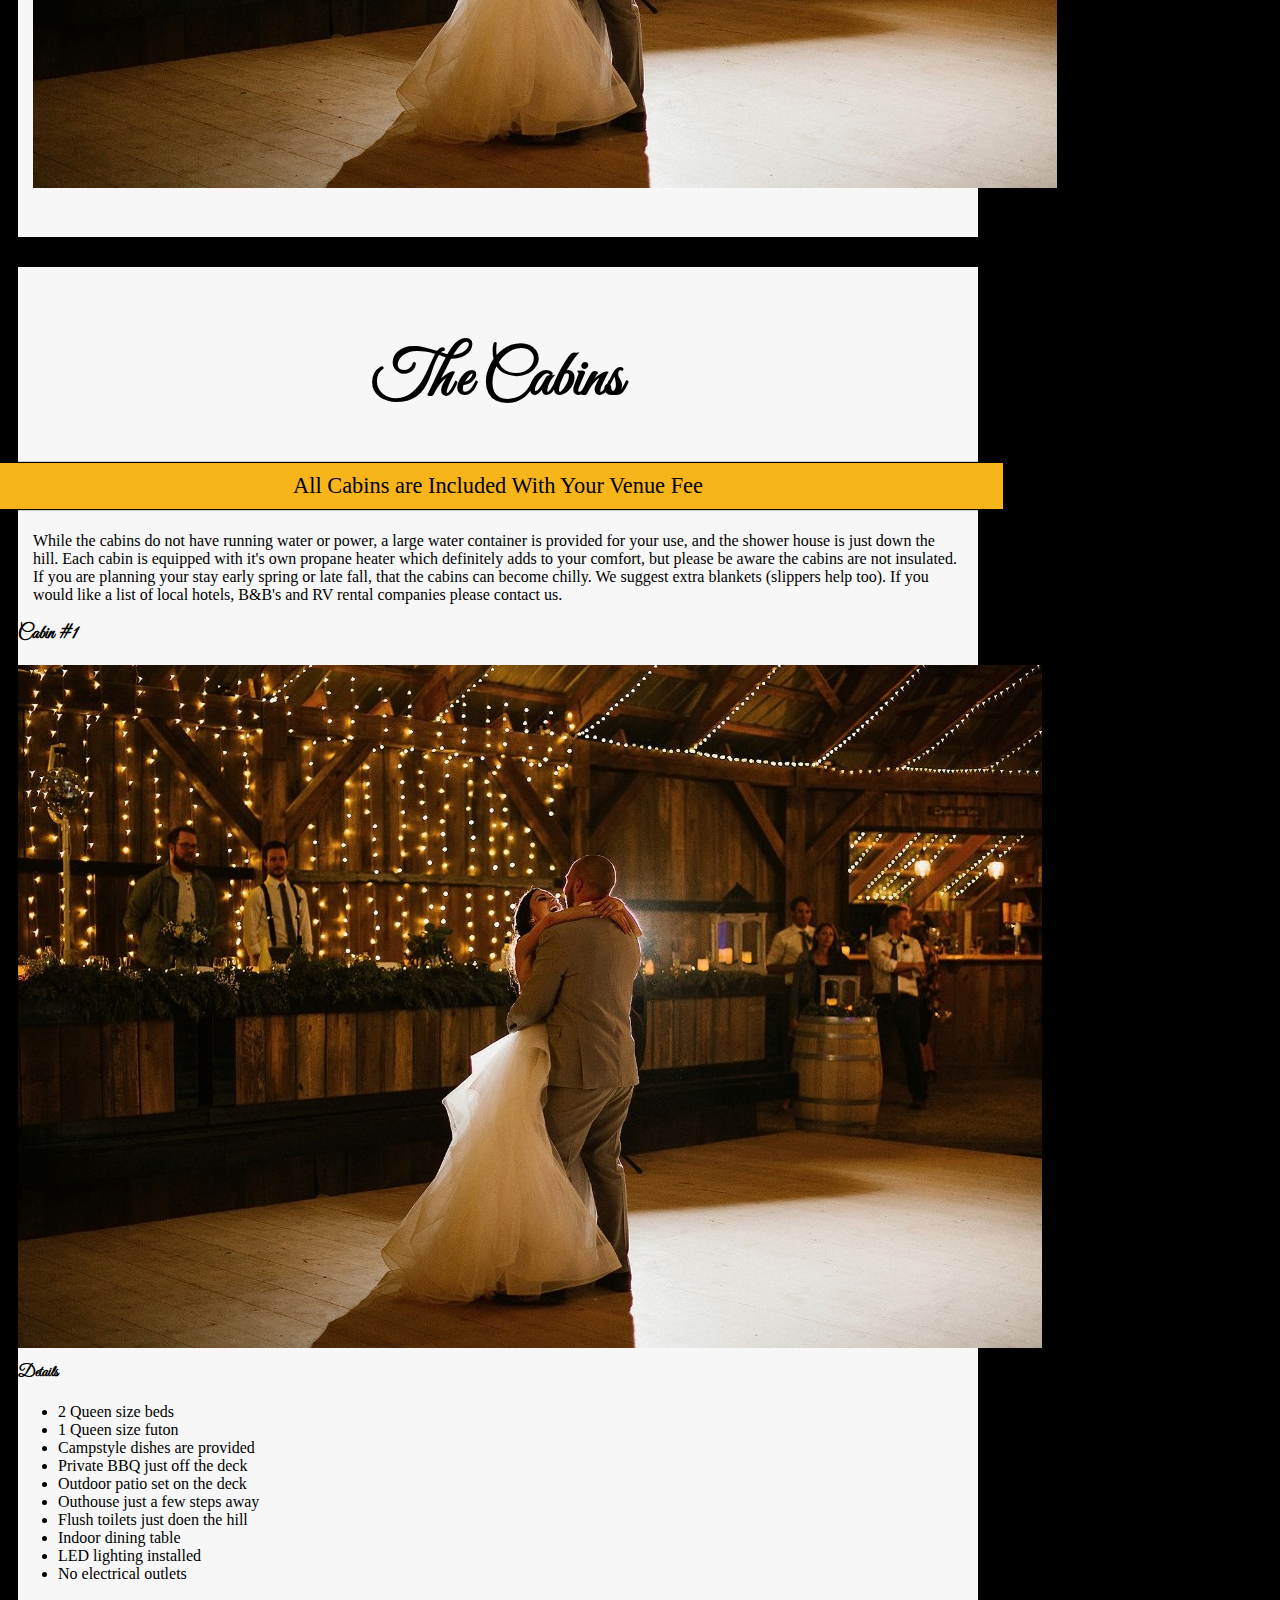
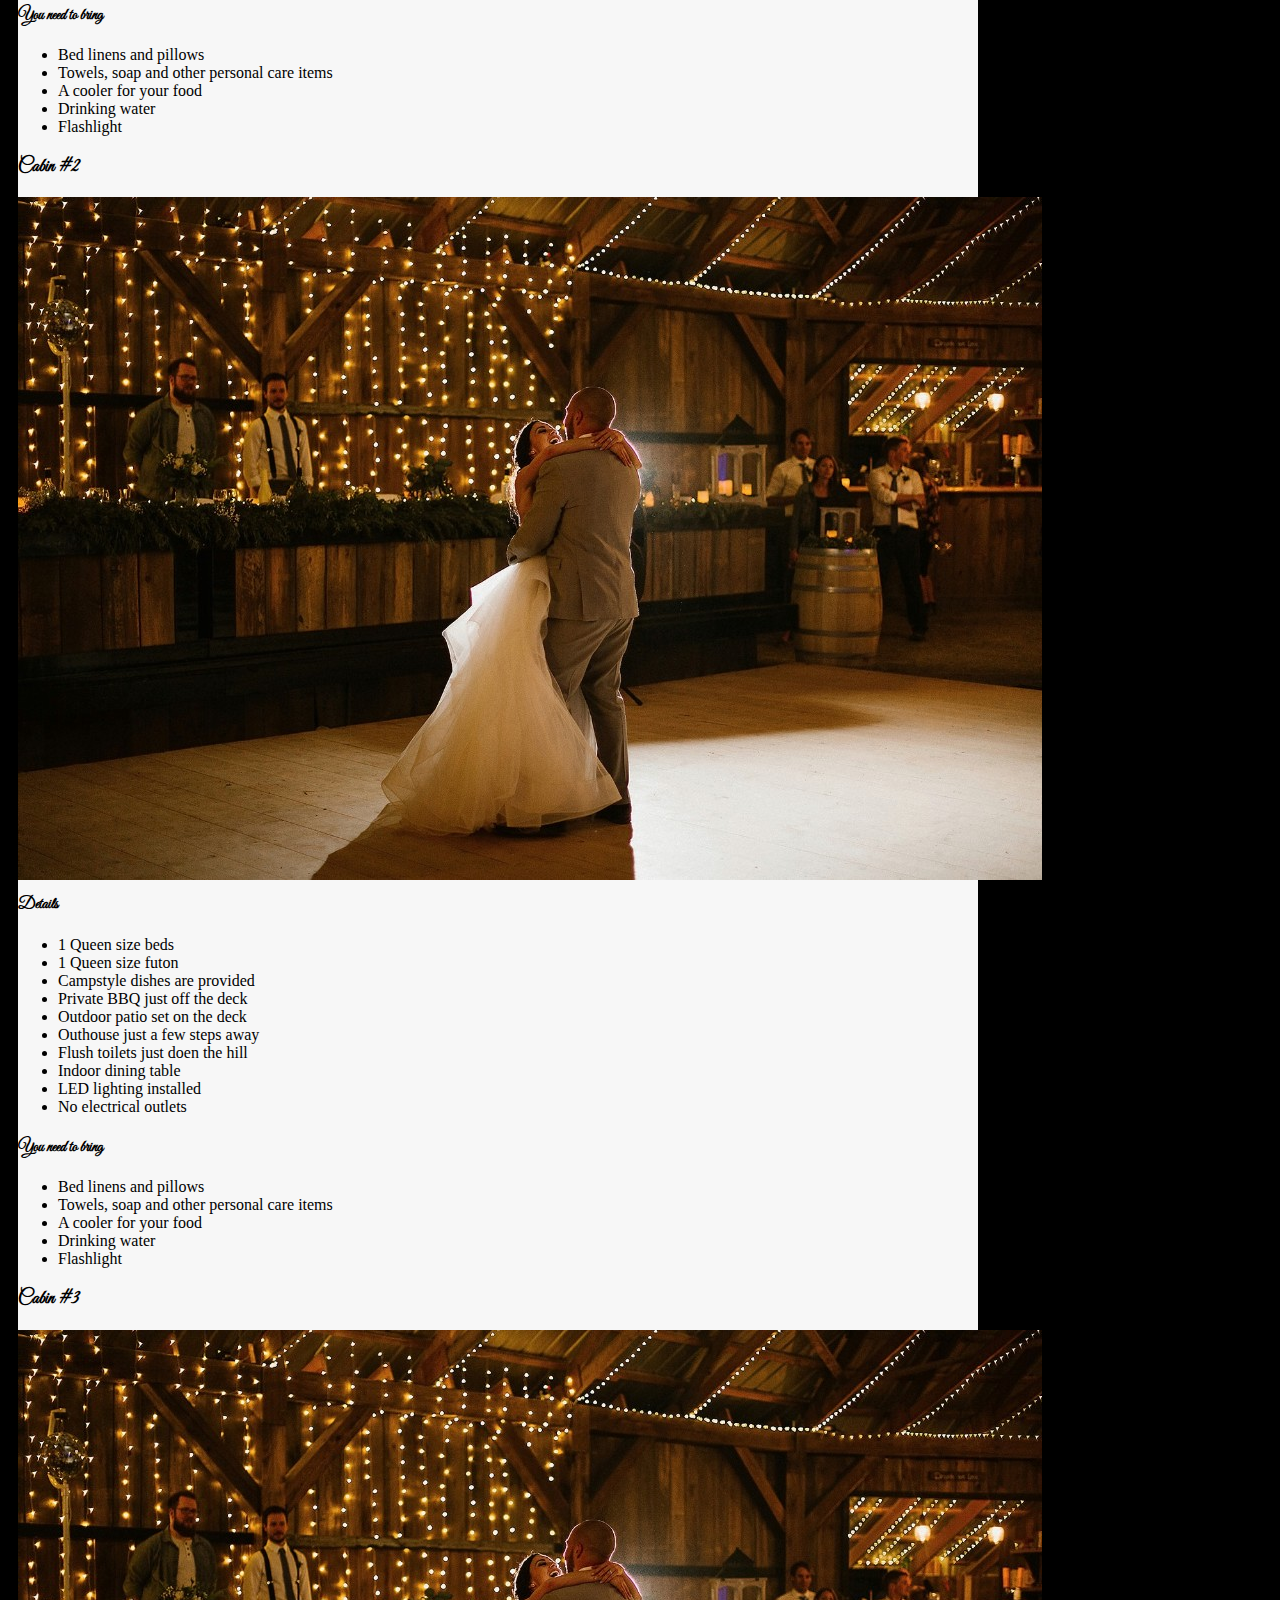
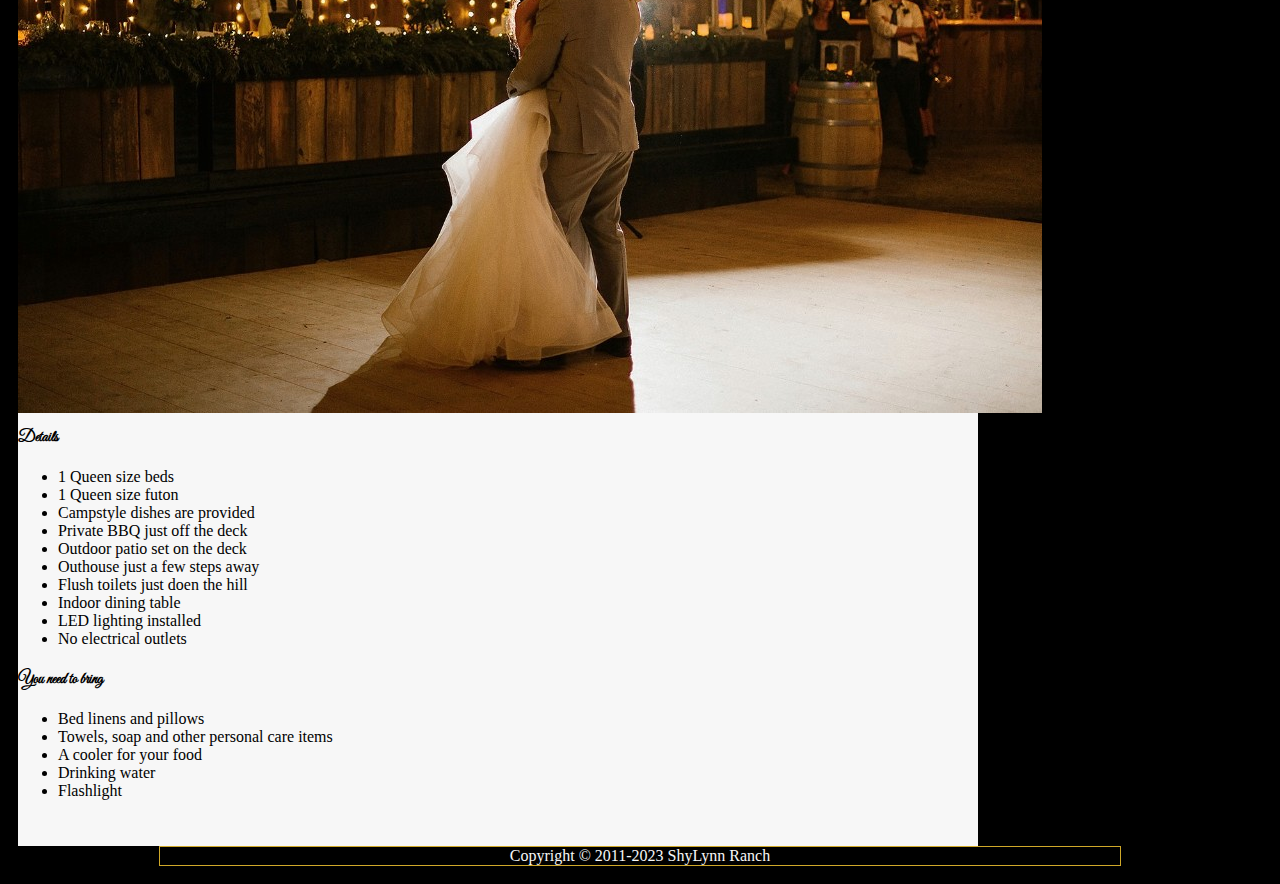
==== commit 6ecd6915: "change" ====
--- a/campground.html
+++ b/campground.html
@@ -29,16 +29,13 @@
                             <a class="nav-link" href="index.html">Home</a>
                          </li>
                          <li class="nav-item">
-                            <a class="nav-link" href="weekend.html">Weekend</a>
+                            <a class="nav-link" href="inclusions.html">Inclusions</a>
                          </li>
                          <li class="nav-item">
                             <a class="nav-link active" aria-current="page" href="campground.html">Campground</a>
                          </li>
                          <li class="nav-item">
                             <a class="nav-link" href="gallery.html">Gallery</a>
-                         </li>
-                         <li class="nav-item">
-                            <a class="nav-link" href="pricing.html">Pricing</a>
                          </li>
                          <li class="nav-item">
                             <a class="nav-link" href="contact.html">Contact</a>
--- a/css/styles.css
+++ b/css/styles.css
@@ -70,7 +70,7 @@
 .row.contact {
    margin-top: 20px;
 }
-.container.directions {
+.container.divider {
     width:85%;
     padding: 20px;
     margin-top: 20px;
@@ -86,7 +86,7 @@
     padding: 10px; 
 }
 .inclusions h3 {
-    text-align: center;
+    margin-top: 10px
 }
 .pricing { 
     padding: 10px;
@@ -114,6 +114,7 @@
     background-color: #000;
     border: solid 1px #CFA829;
     border-bottom: solid 2px #CFA829;
+    padding: 0;
 }
 .nav-link {
     font-family: 'Great Vibes', serif;
@@ -124,6 +125,7 @@
 }
 .social {
     position: relative;
+    margin: 5px 0;
 }
 img.fbhover {
     position: absolute;
@@ -142,7 +144,7 @@
     position: absolute;
     top: 0;
     right: 0;
-    left: 50;
+    left: 10;
     bottom: 0;
     object-fit: contain;
     opacity: 0;
@@ -156,7 +158,6 @@
 /* Carousel on Home CSS */
 .carouselcontent {
     margin-top: 20px;
-    margin-bottom: 20px;
     padding: 0;
     max-width: 960px;
 }
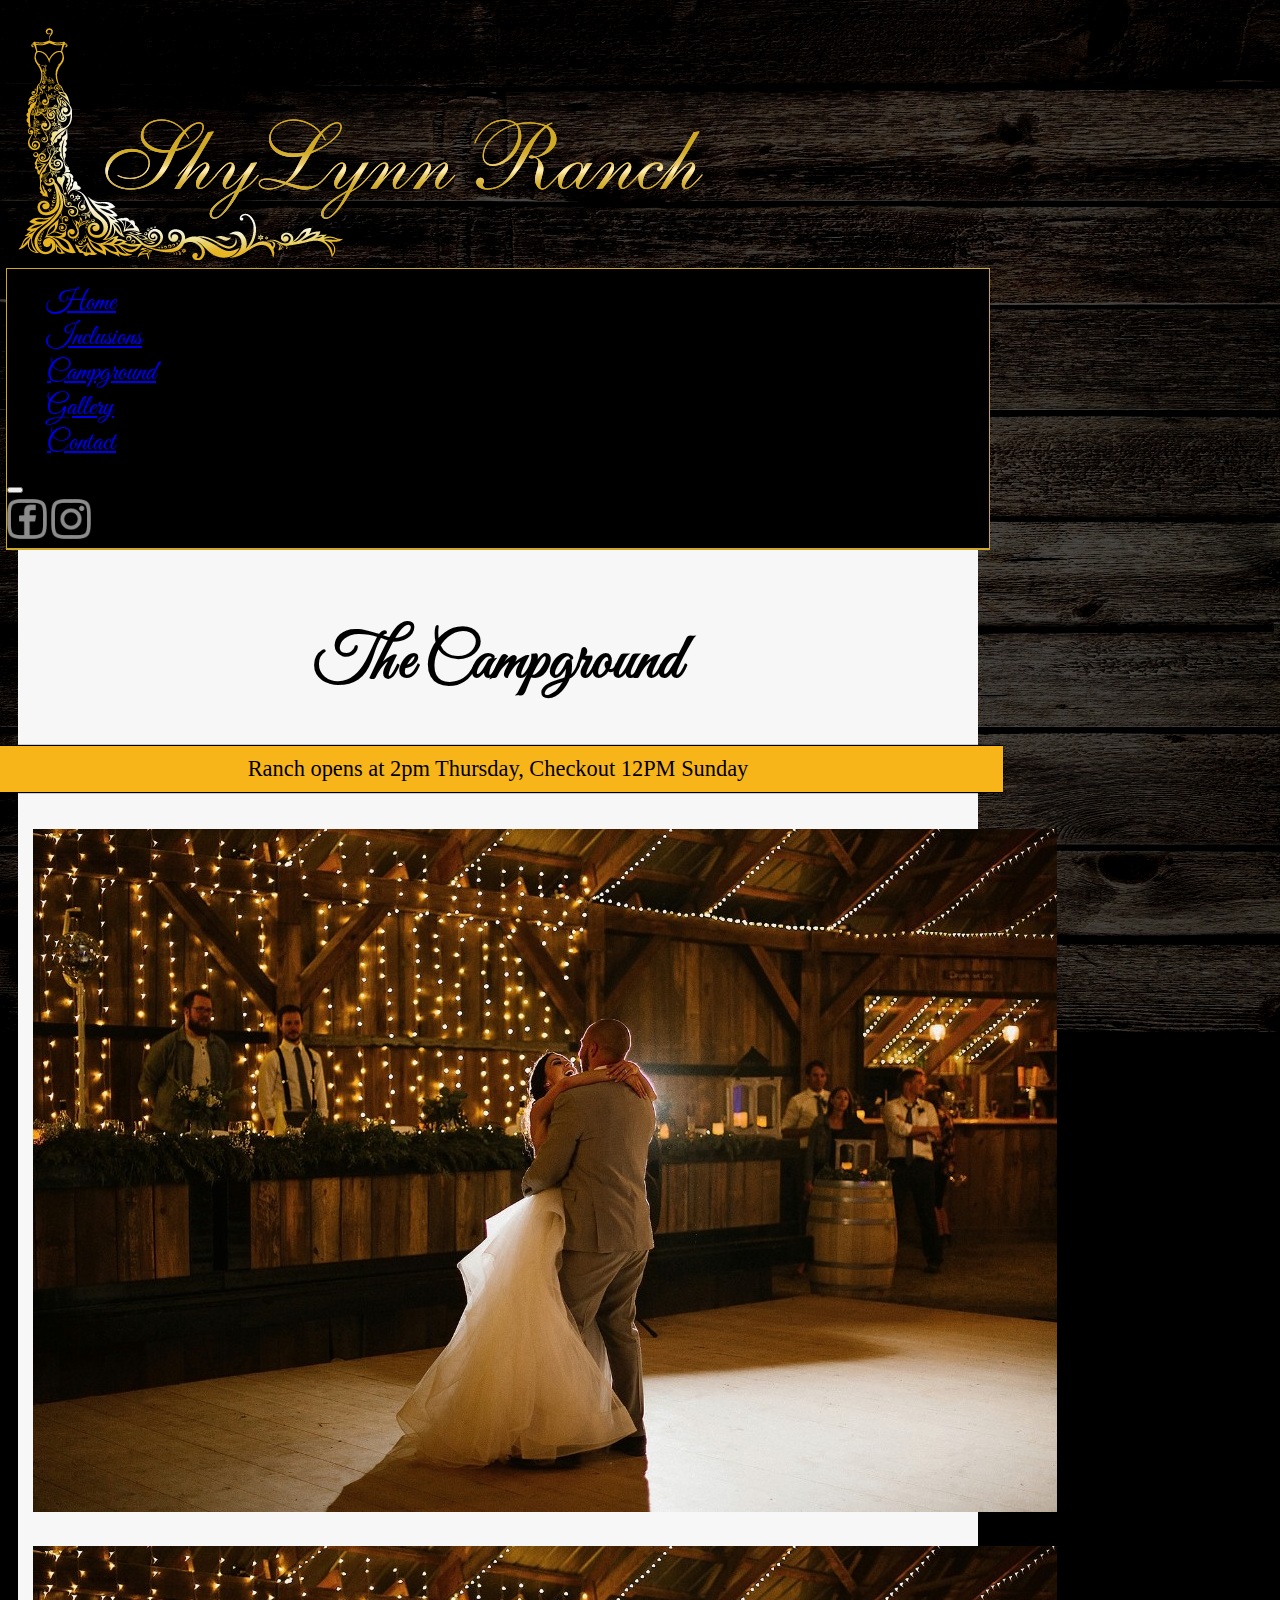
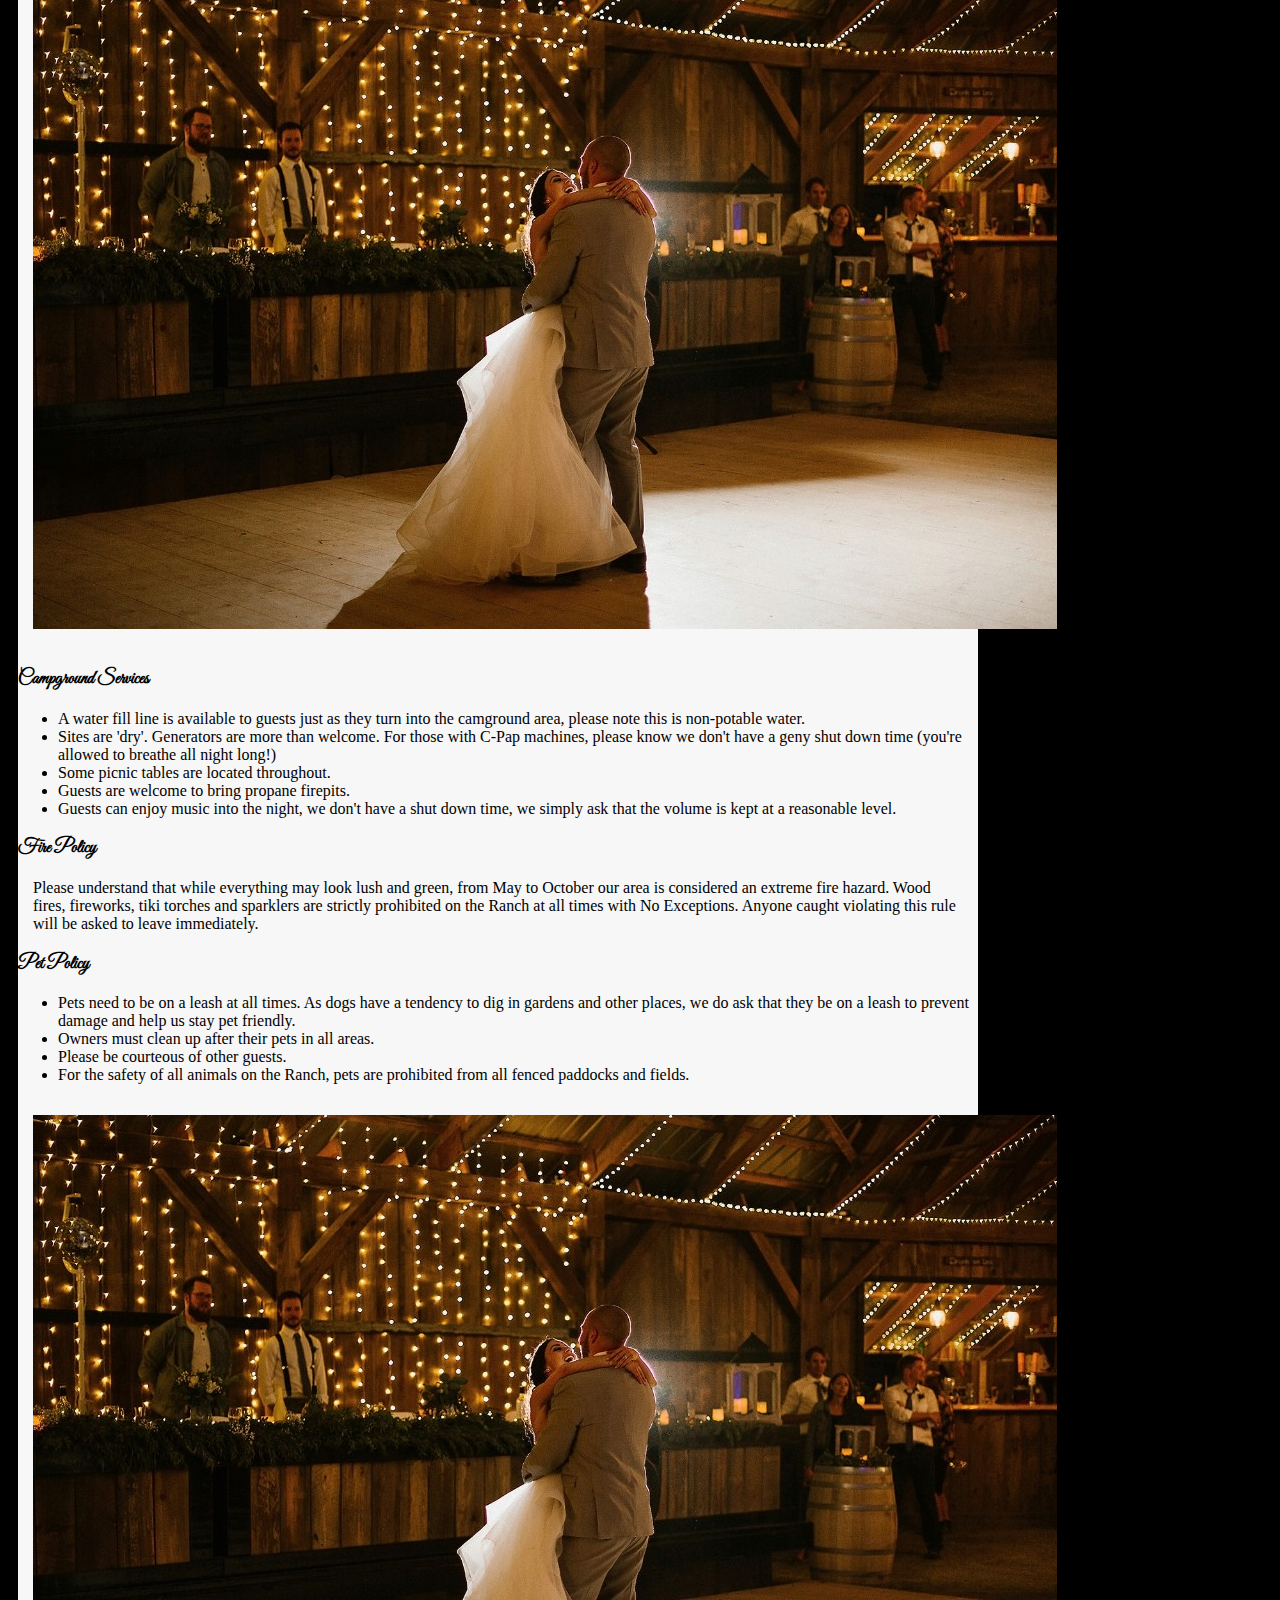
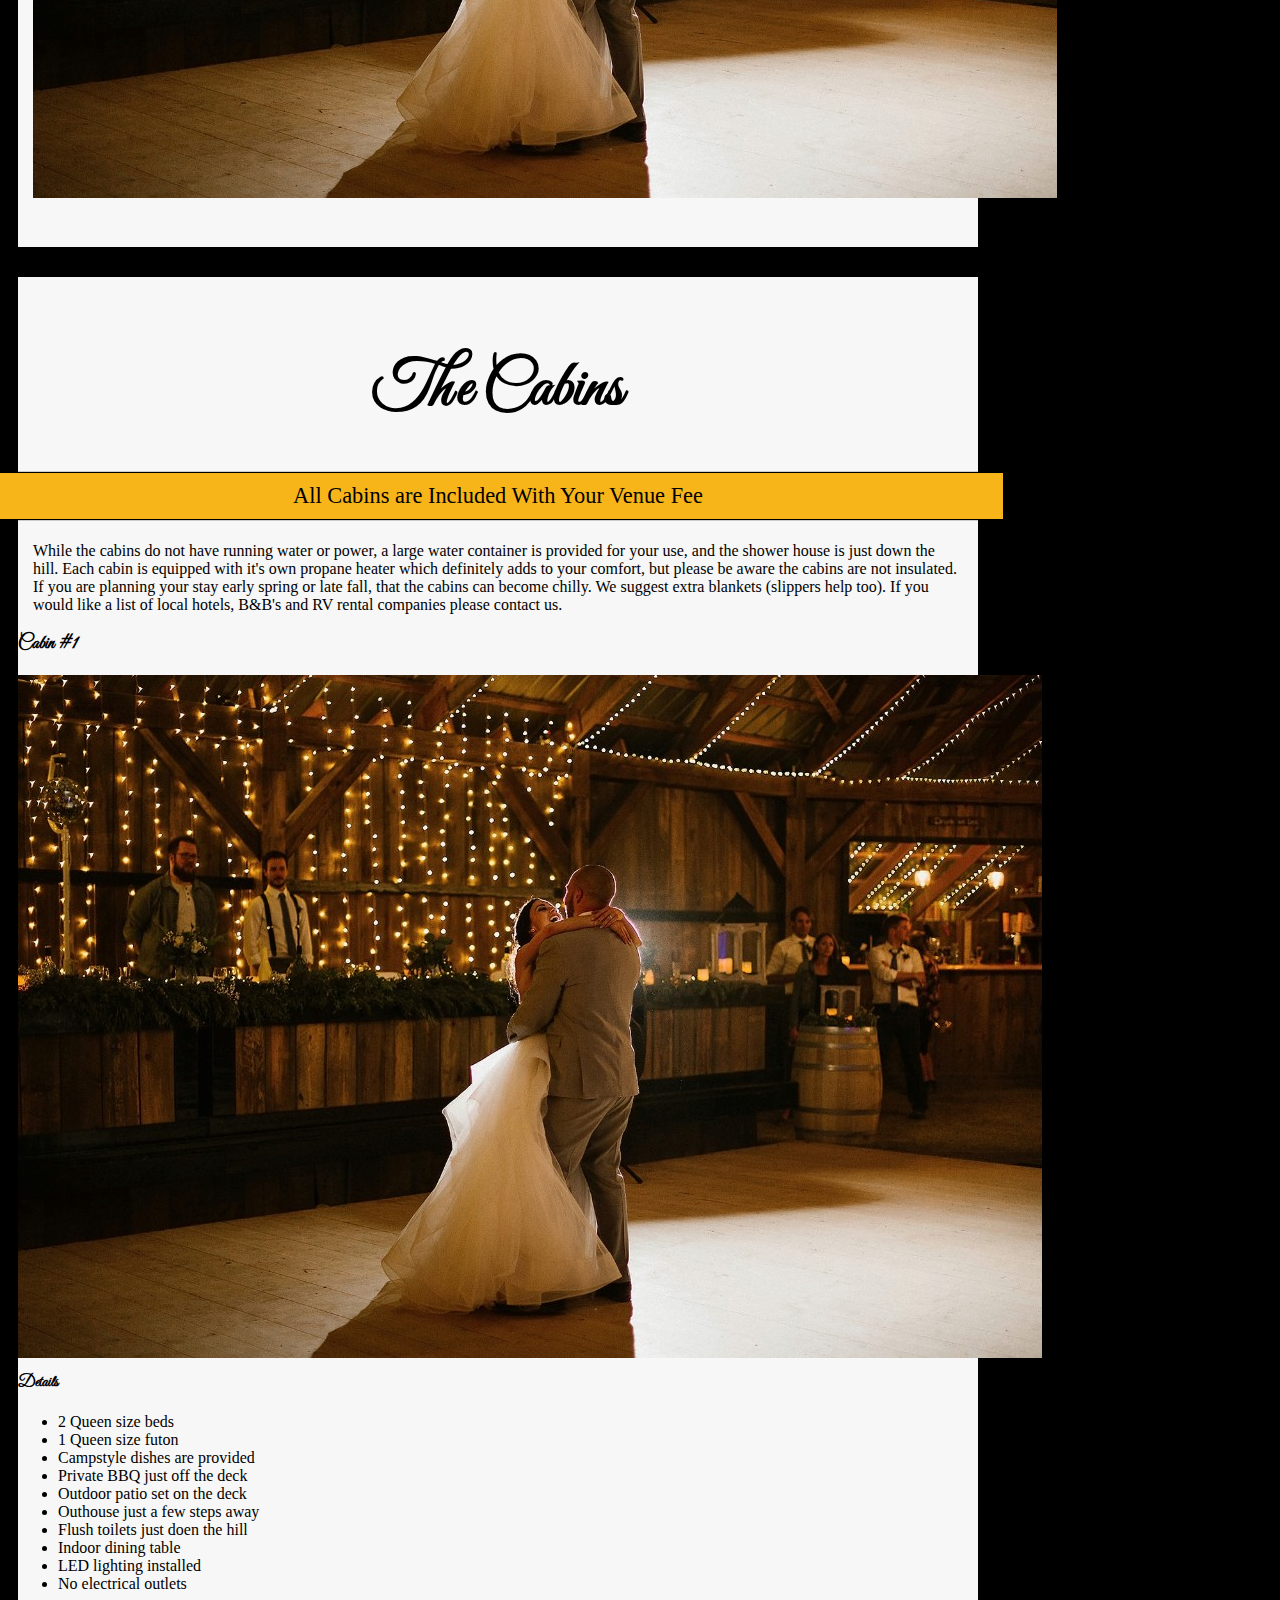
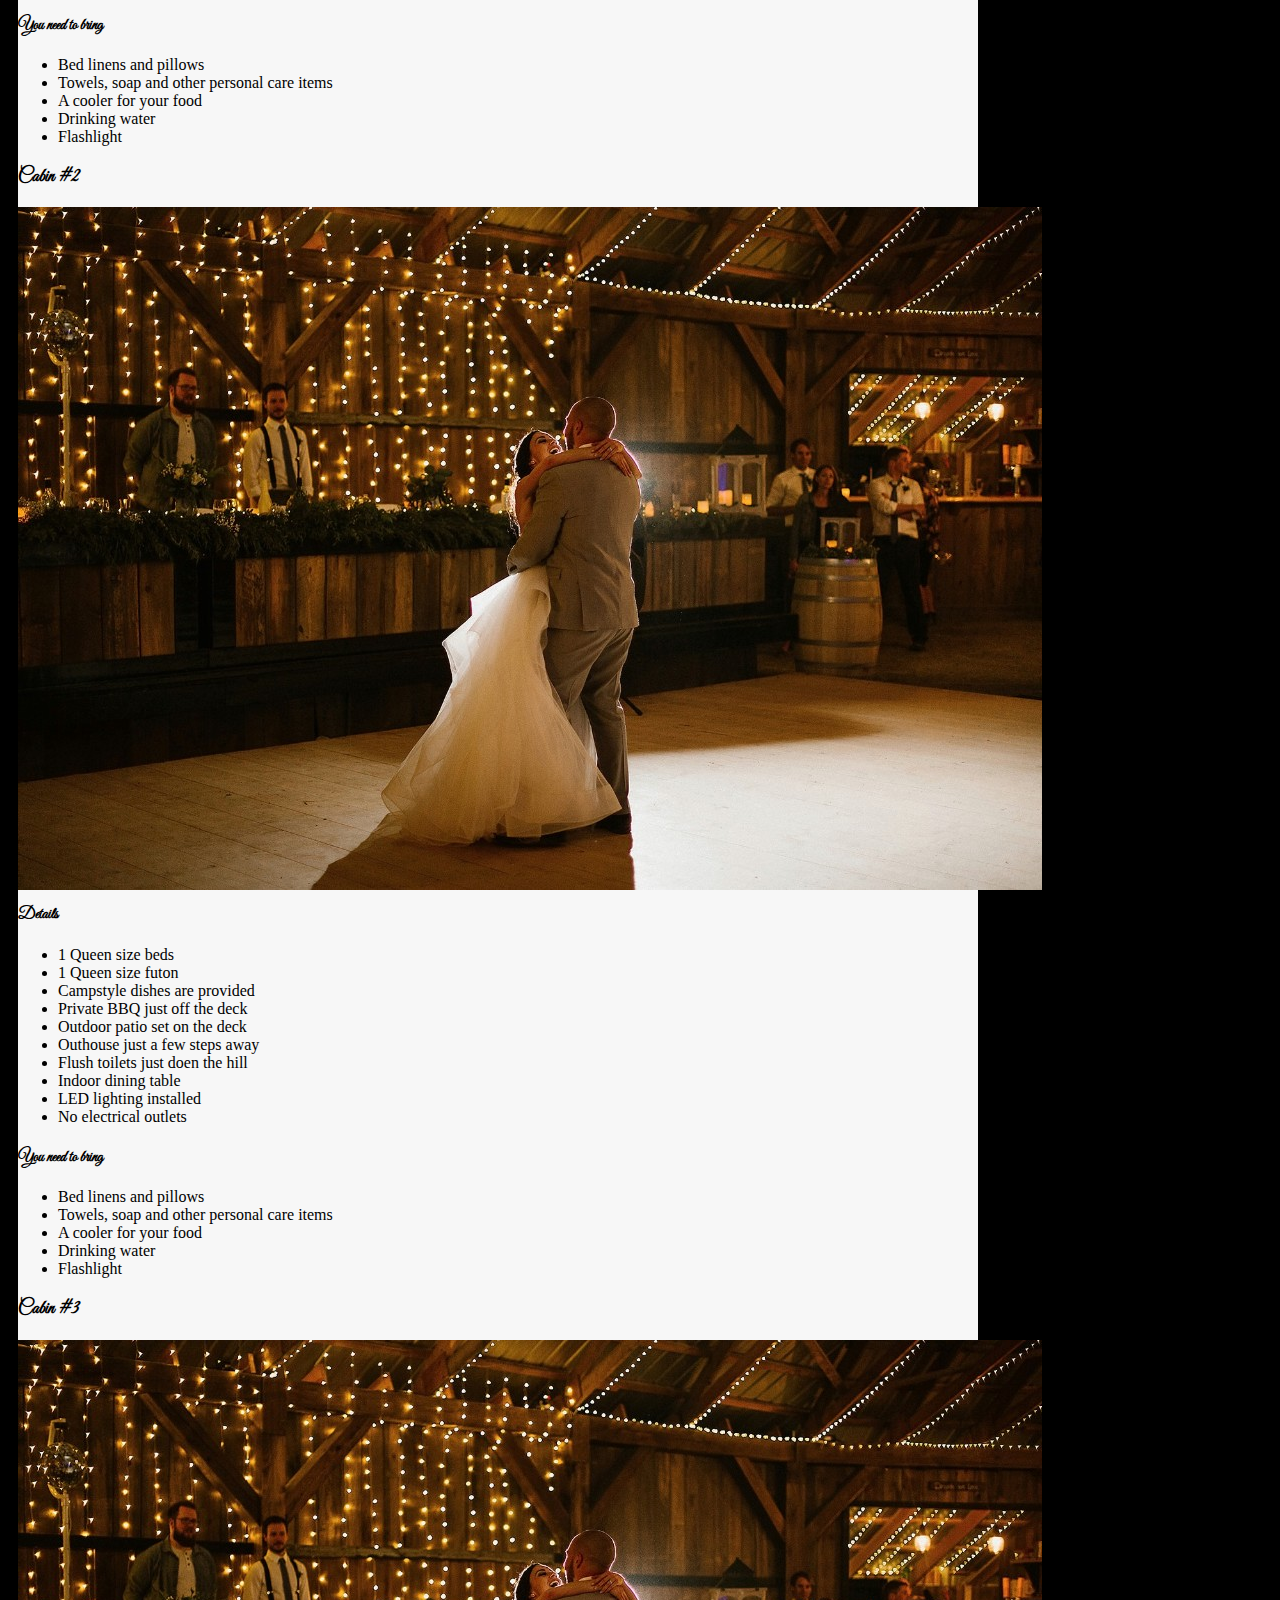
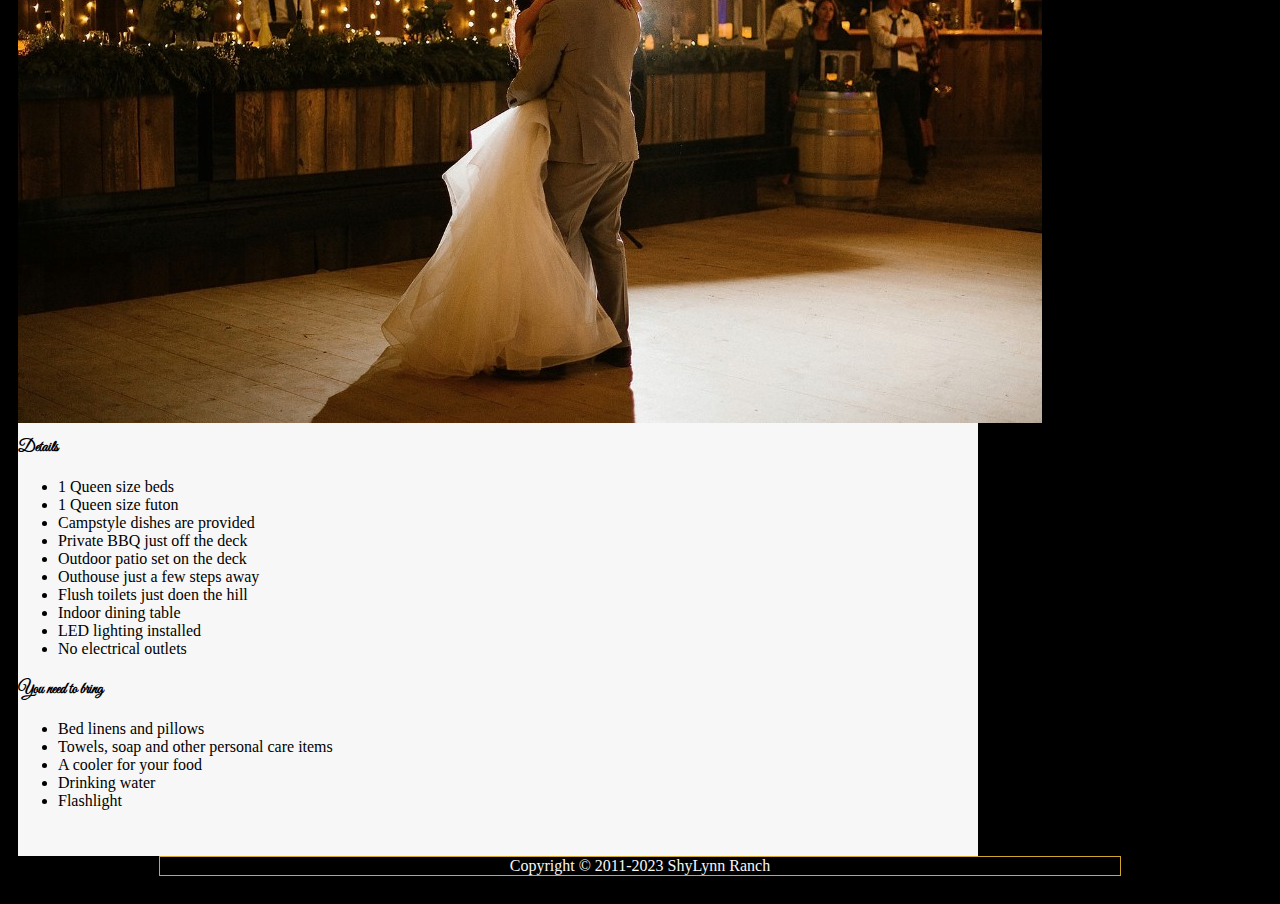
==== commit 321a676f: "images added" ====
--- a/campground.html
+++ b/campground.html
@@ -47,10 +47,10 @@
                 </button>
                 <div class="social">
                     <img src="images/social/grey.png" alt="Facebook" width="40" height="40">
-                    <a href="https://www.facebook.com/shylynnranch" target="_blank"><img class="fbhover" src="images/social/image2.PNG" alt="Facebook" width="40" height="40"></a>
+                    <a href="https://www.facebook.com/shylynnranch" target="_blank"><img class="fbhover" src="images/social/fbwhite.PNG" alt="Facebook" width="40" height="40"></a>
                     
                     <a><img src="images/social/instagrey.PNG" alt="Instagram" width="40" height="40"></a>
-                    <a href="https://www.instagram.com/shylynnranch/" target="_blank"><img class="instahover" src="images/social/image1.PNG" alt="Instagram" width="40" height="40"></a>
+                    <a href="https://www.instagram.com/shylynnranch/" target="_blank"><img class="instahover" src="images/social/instawhite.PNG" alt="Instagram" width="40" height="40"></a>
                 </div>
             </div>
         </nav>
--- a/css/styles.css
+++ b/css/styles.css
@@ -5,7 +5,7 @@
     background-color: #000;
     background-attachment: fixed;
     background-size: cover;
-    padding: 10px;
+    padding: 20px 10px 20px 10px;
 }
 
 
@@ -88,6 +88,9 @@
 .inclusions h3 {
     margin-top: 10px
 }
+.included img {
+    margin: 10px 0;
+}
 .pricing { 
     padding: 10px;
 }
@@ -129,10 +132,7 @@
 }
 img.fbhover {
     position: absolute;
-    top: 0;
-    right: 0;
-    left: 0;
-    bottom: 0;
+    left:0;
     object-fit: contain;
     opacity: 0;
     transition: opacity .2s;
@@ -142,17 +142,14 @@
 }
 img.instahover {
     position: absolute;
-    top: 0;
     right: 0;
-    left: 10;
-    bottom: 0;
     object-fit: contain;
     opacity: 0;
     transition: opacity .2s;
   }
 .instahover:hover {
     opacity: 1;
-}
+} 
 /* End Navbar */
 
 /* Carousel on Home CSS */
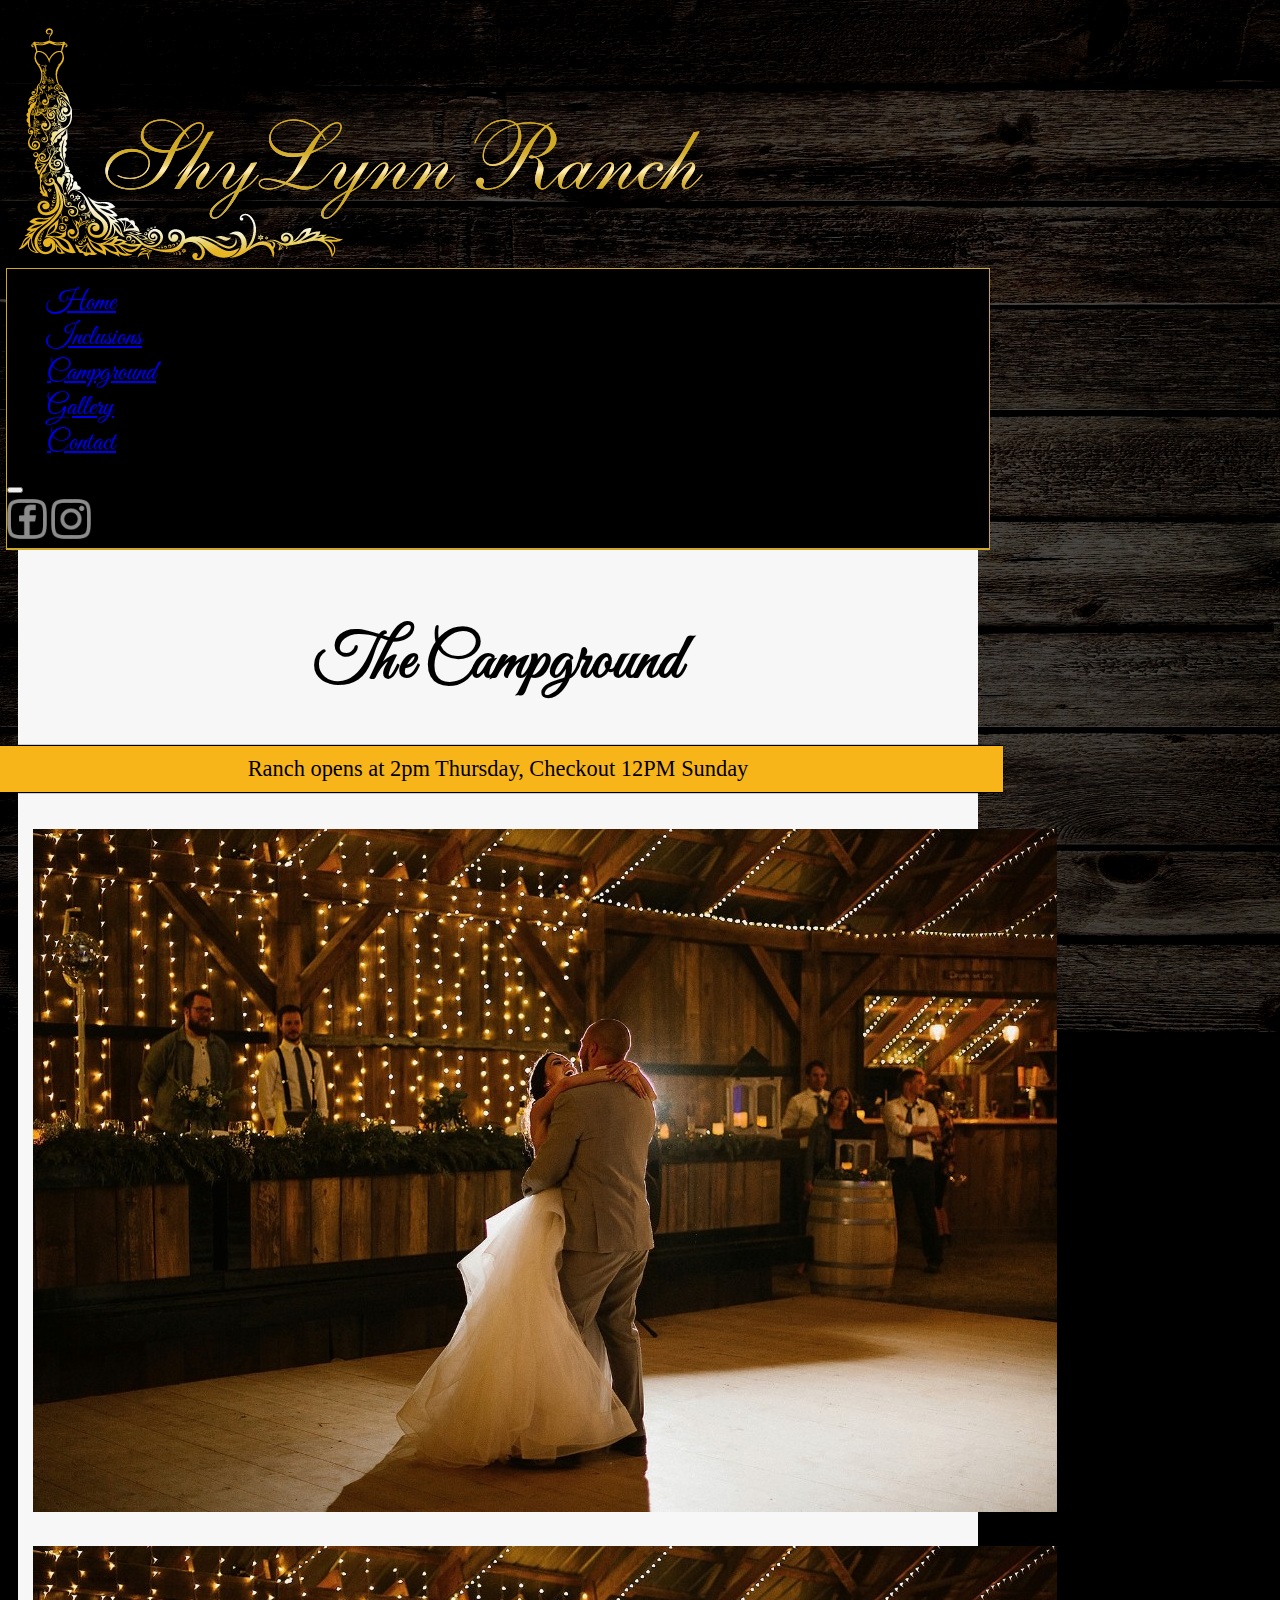
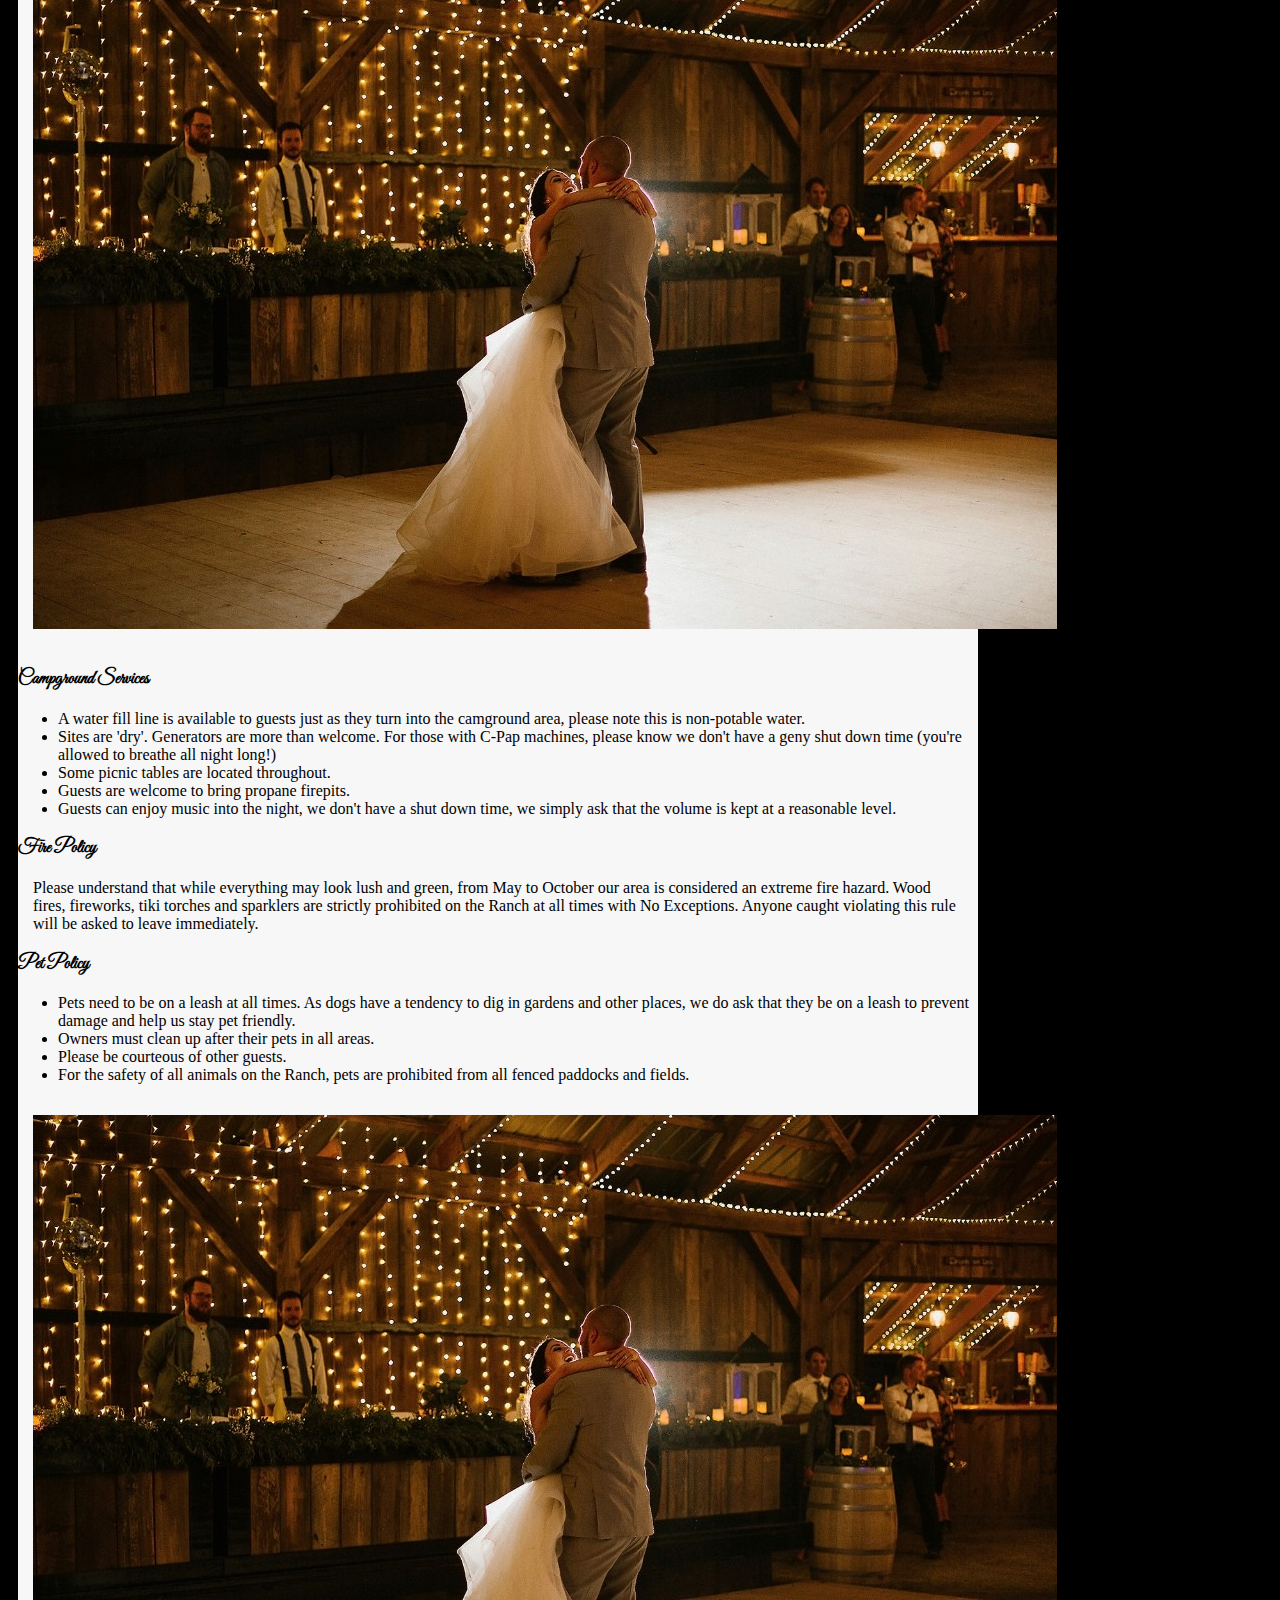
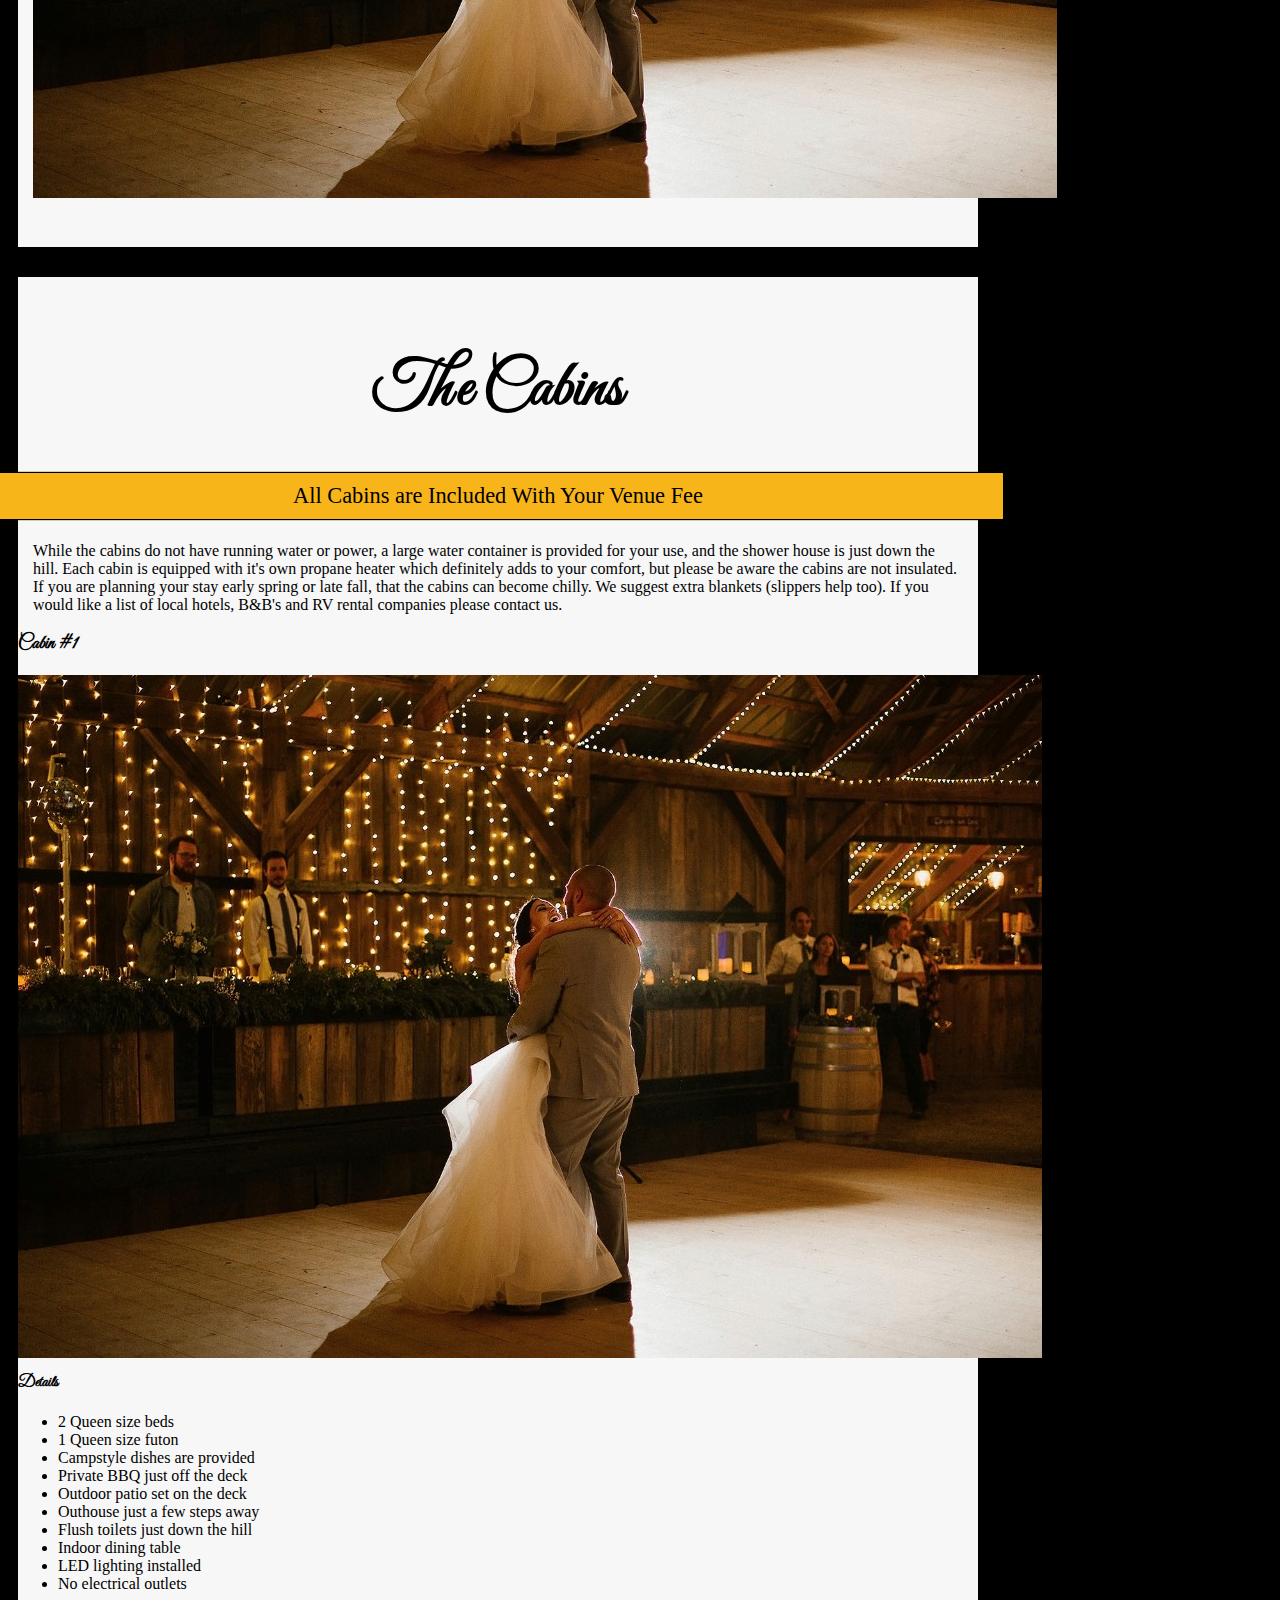
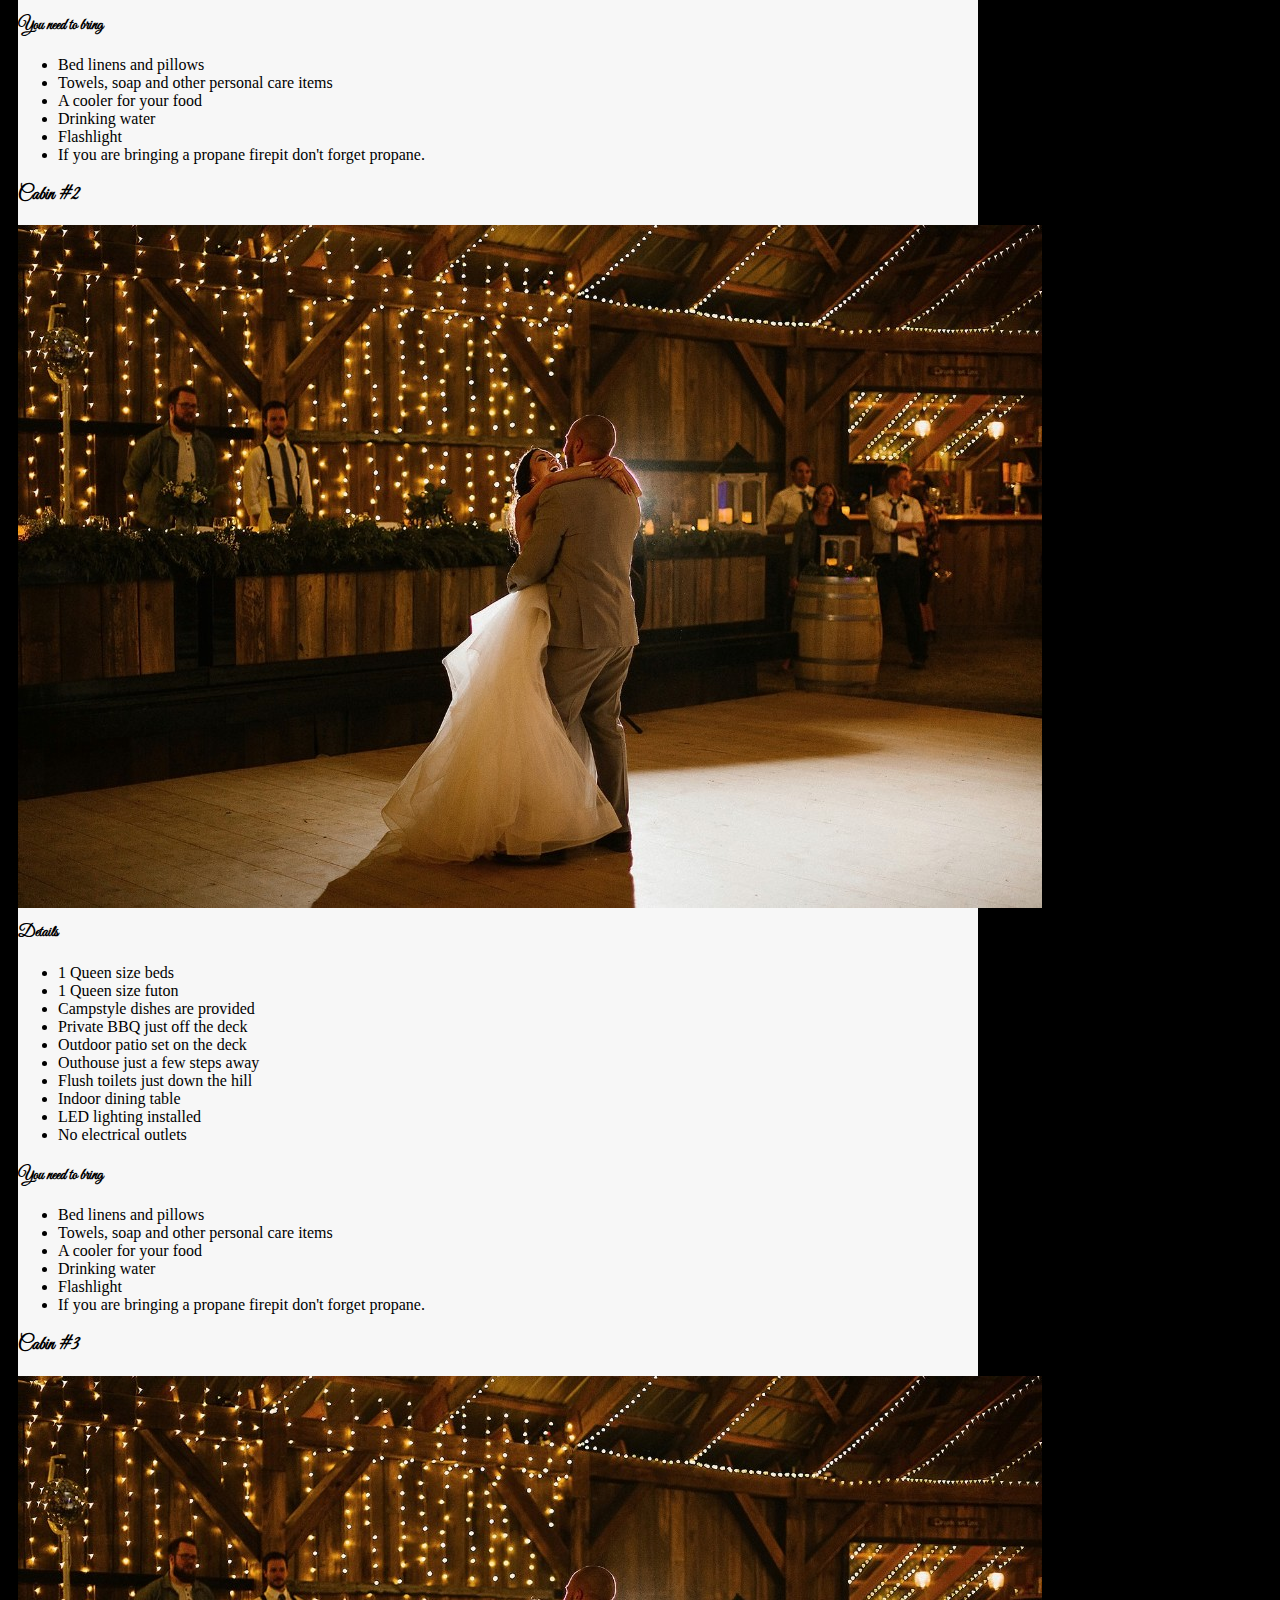
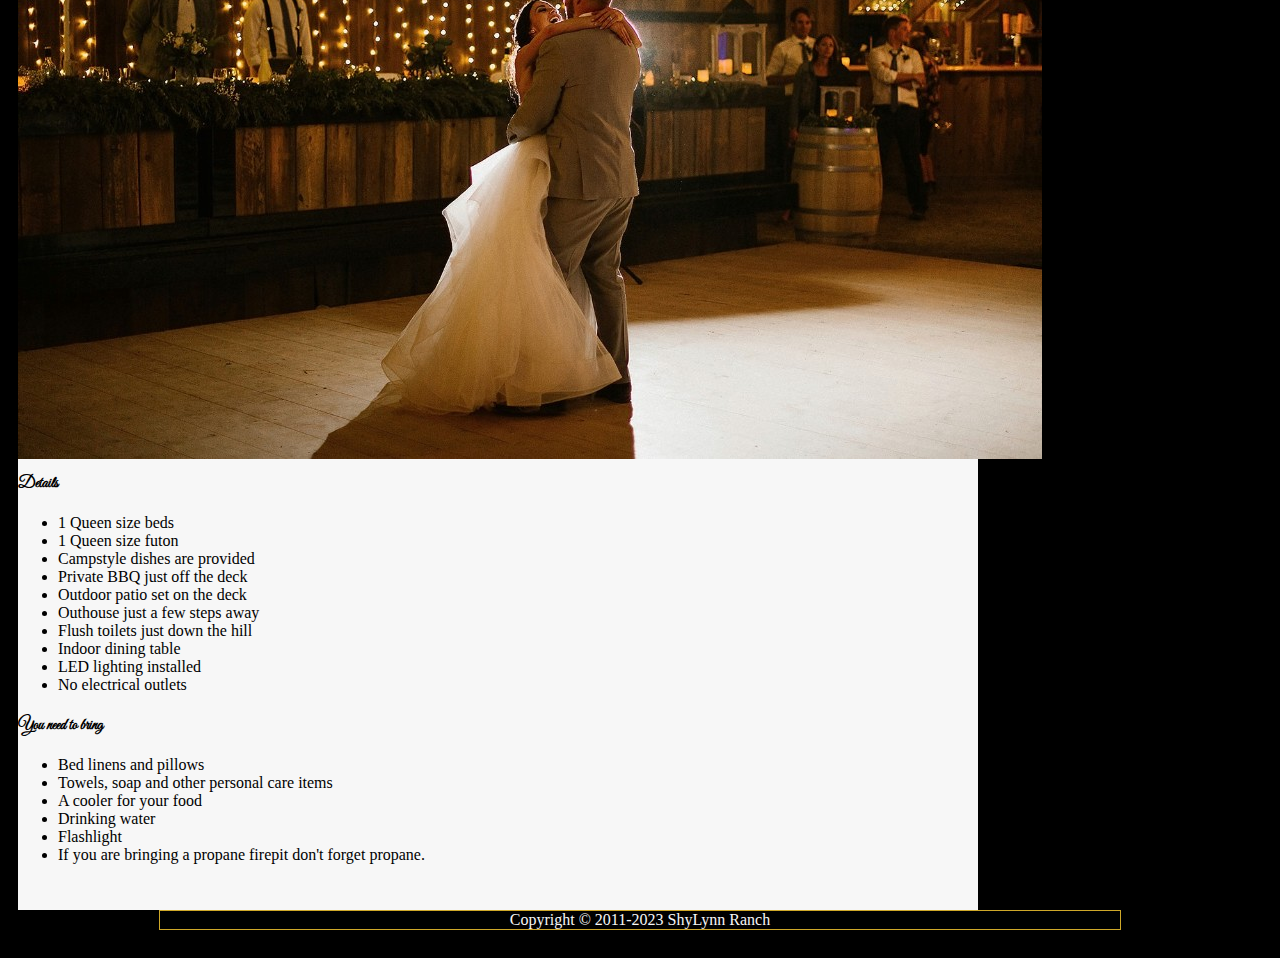
==== commit 61d48d1e: "image size" ====
--- a/campground.html
+++ b/campground.html
@@ -127,7 +127,7 @@
                     <li>Private BBQ just off the deck</li>
                     <li>Outdoor patio set on the deck</li>
                     <li>Outhouse just a few steps away</li>
-                    <li>Flush toilets just doen the hill</li>
+                    <li>Flush toilets just down the hill</li>
                     <li>Indoor dining table</li>
                     <li>LED lighting installed</li>
                     <li>No electrical outlets</li>
@@ -139,6 +139,7 @@
                     <li>A cooler for your food</li>
                     <li>Drinking water</li>
                     <li>Flashlight</li>
+                    <li>If you are bringing a propane firepit don't forget propane.</li>
                 </ul>
             </div>
             <div class="col-md-6 col-lg-4">
@@ -152,7 +153,7 @@
                     <li>Private BBQ just off the deck</li>
                     <li>Outdoor patio set on the deck</li>
                     <li>Outhouse just a few steps away</li>
-                    <li>Flush toilets just doen the hill</li>
+                    <li>Flush toilets just down the hill</li>
                     <li>Indoor dining table</li>
                     <li>LED lighting installed</li>
                     <li>No electrical outlets</li>
@@ -164,6 +165,7 @@
                     <li>A cooler for your food</li>
                     <li>Drinking water</li>
                     <li>Flashlight</li>
+                    <li>If you are bringing a propane firepit don't forget propane.</li>
                 </ul>
             </div>
             <div class="col-md-6 col-lg-4">
@@ -177,7 +179,7 @@
                     <li>Private BBQ just off the deck</li>
                     <li>Outdoor patio set on the deck</li>
                     <li>Outhouse just a few steps away</li>
-                    <li>Flush toilets just doen the hill</li>
+                    <li>Flush toilets just down the hill</li>
                     <li>Indoor dining table</li>
                     <li>LED lighting installed</li>
                     <li>No electrical outlets</li>
@@ -189,6 +191,7 @@
                     <li>A cooler for your food</li>
                     <li>Drinking water</li>
                     <li>Flashlight</li>
+                    <li>If you are bringing a propane firepit don't forget propane.</li>
                 </ul> 
             </div>
           </div>  <!--end of sectiontwo area-->
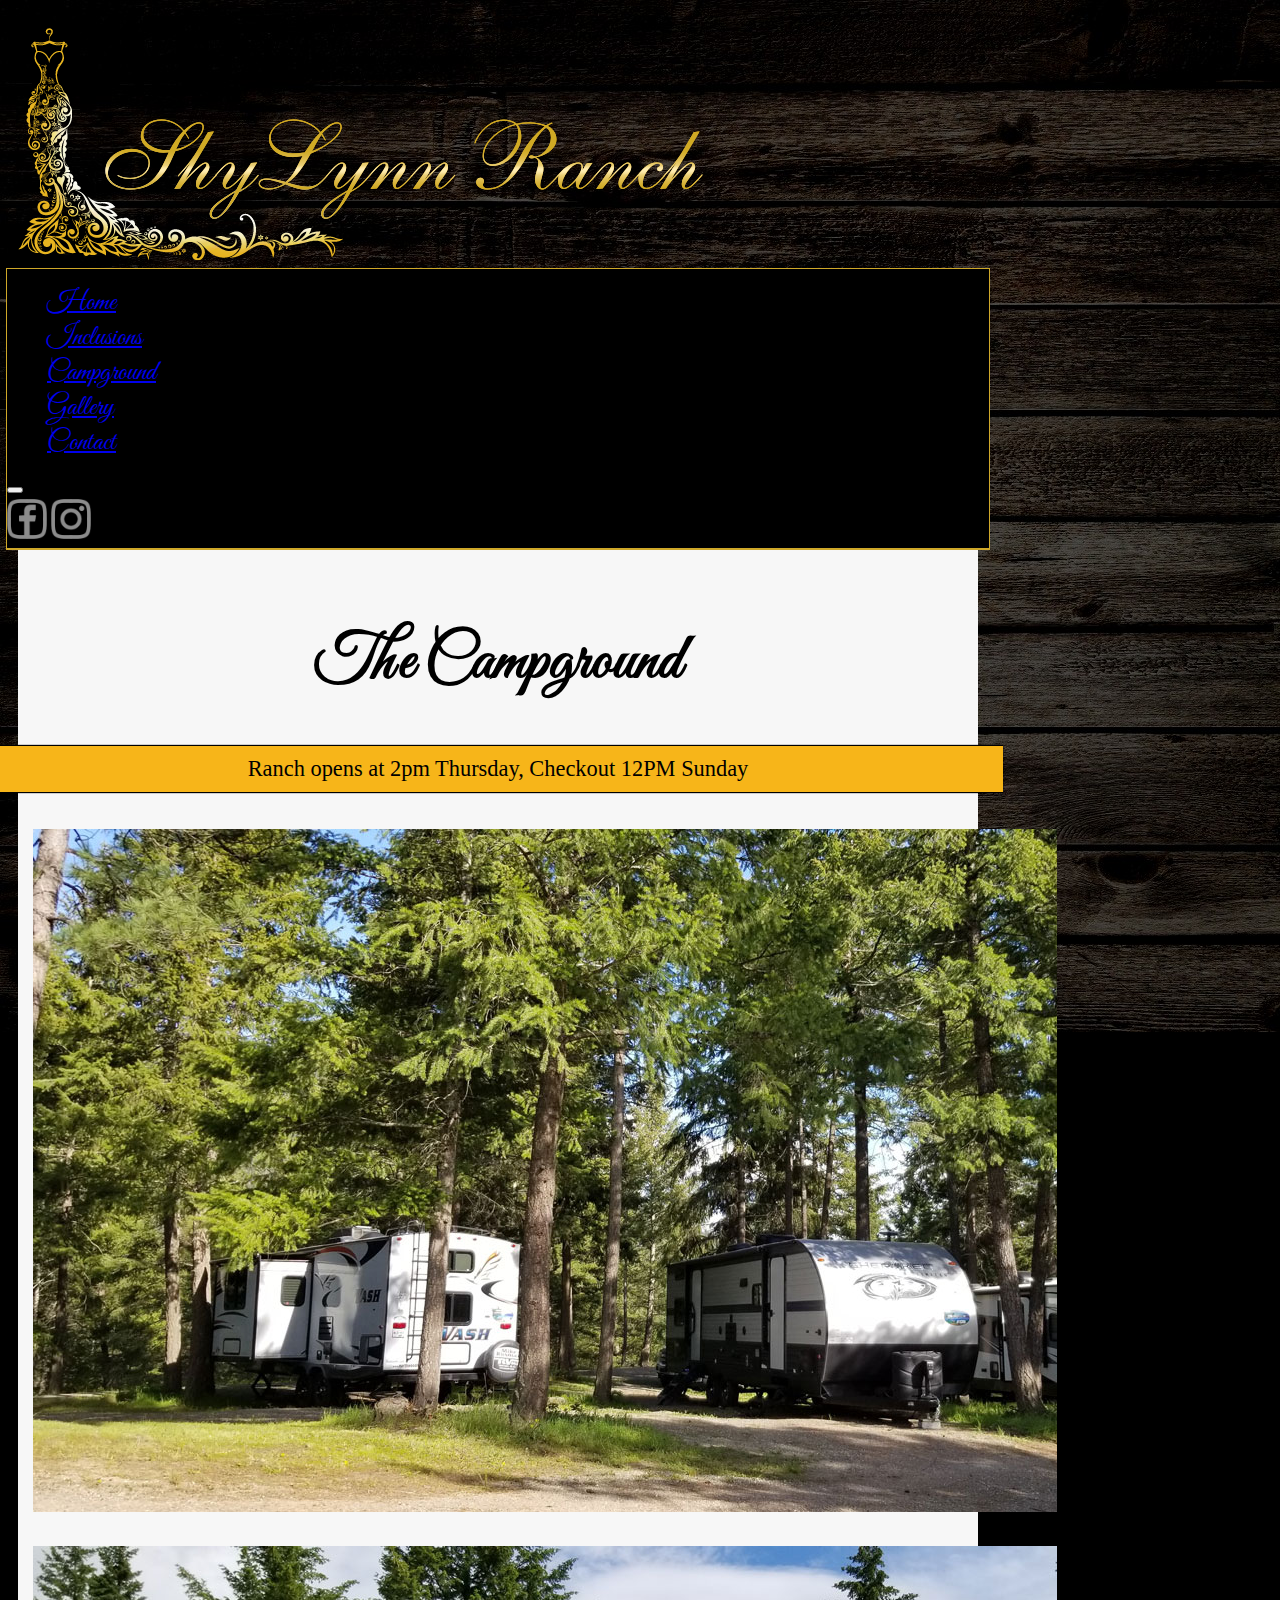
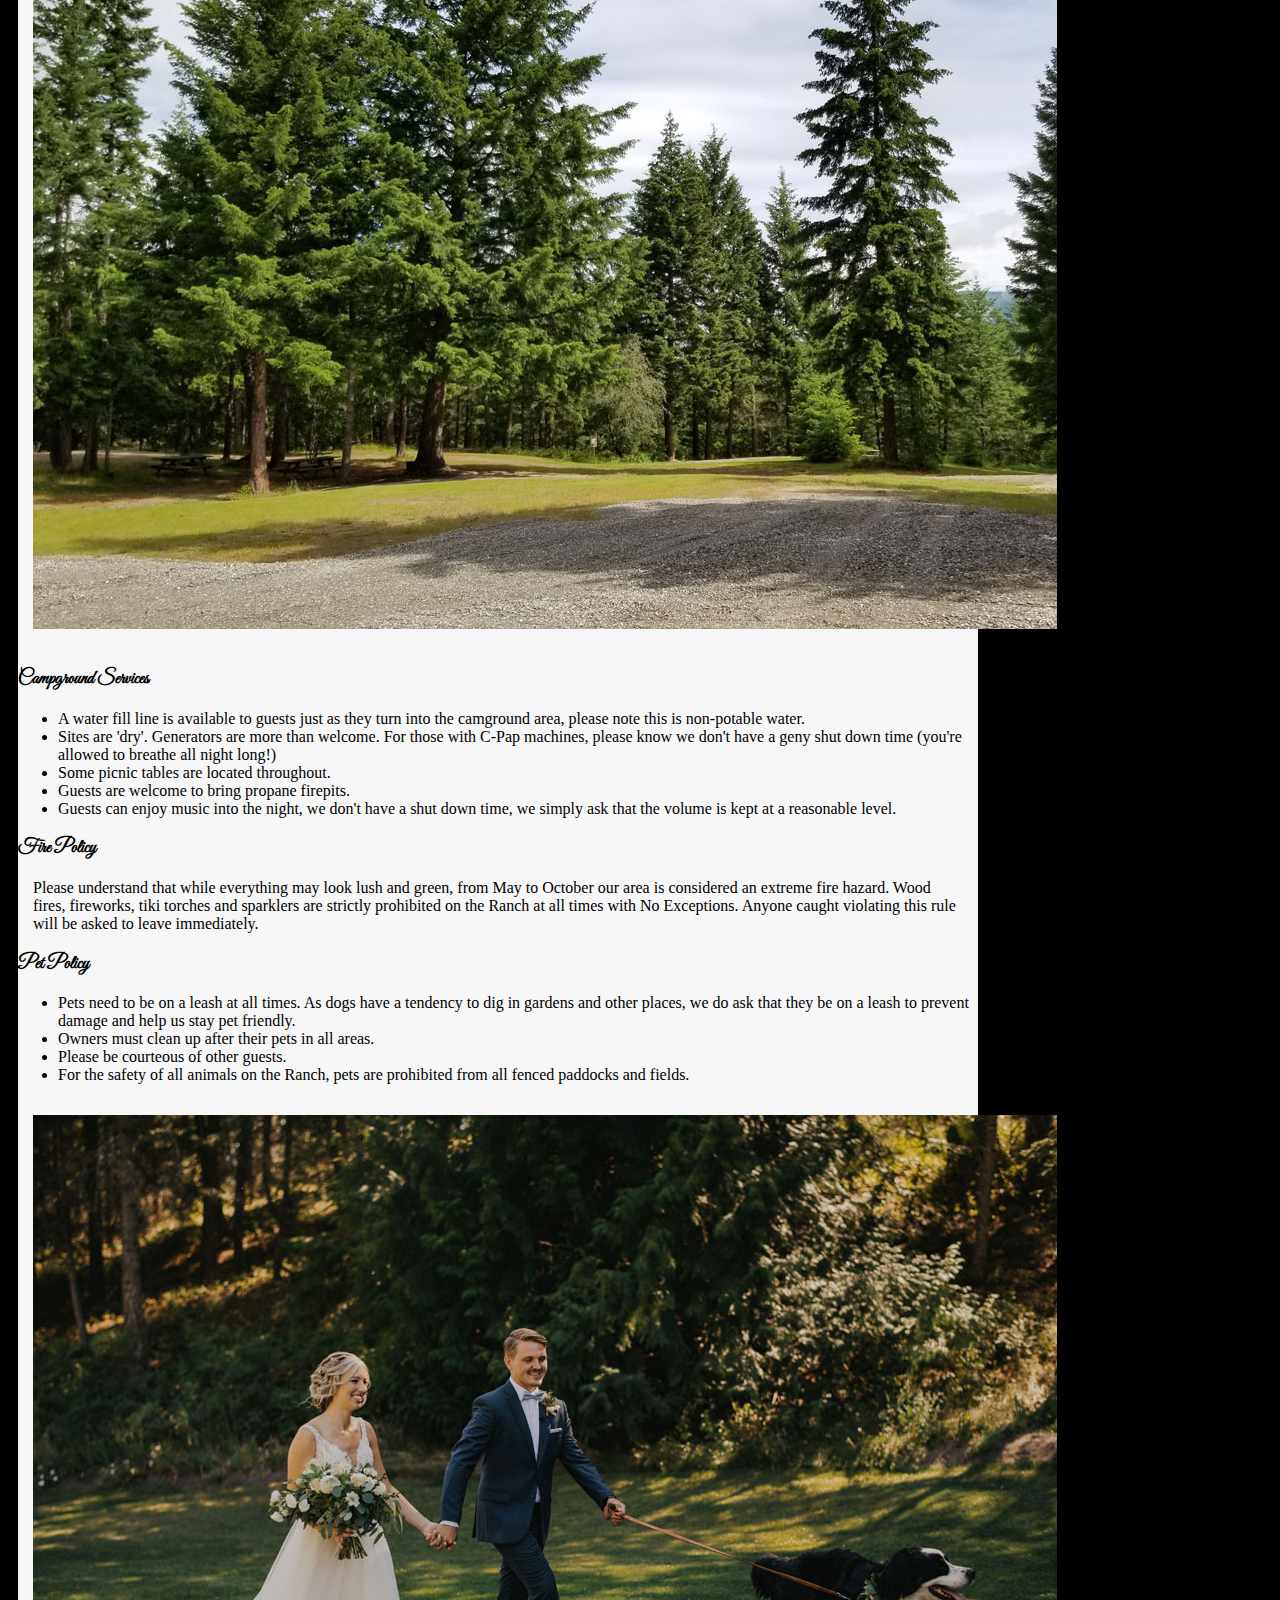
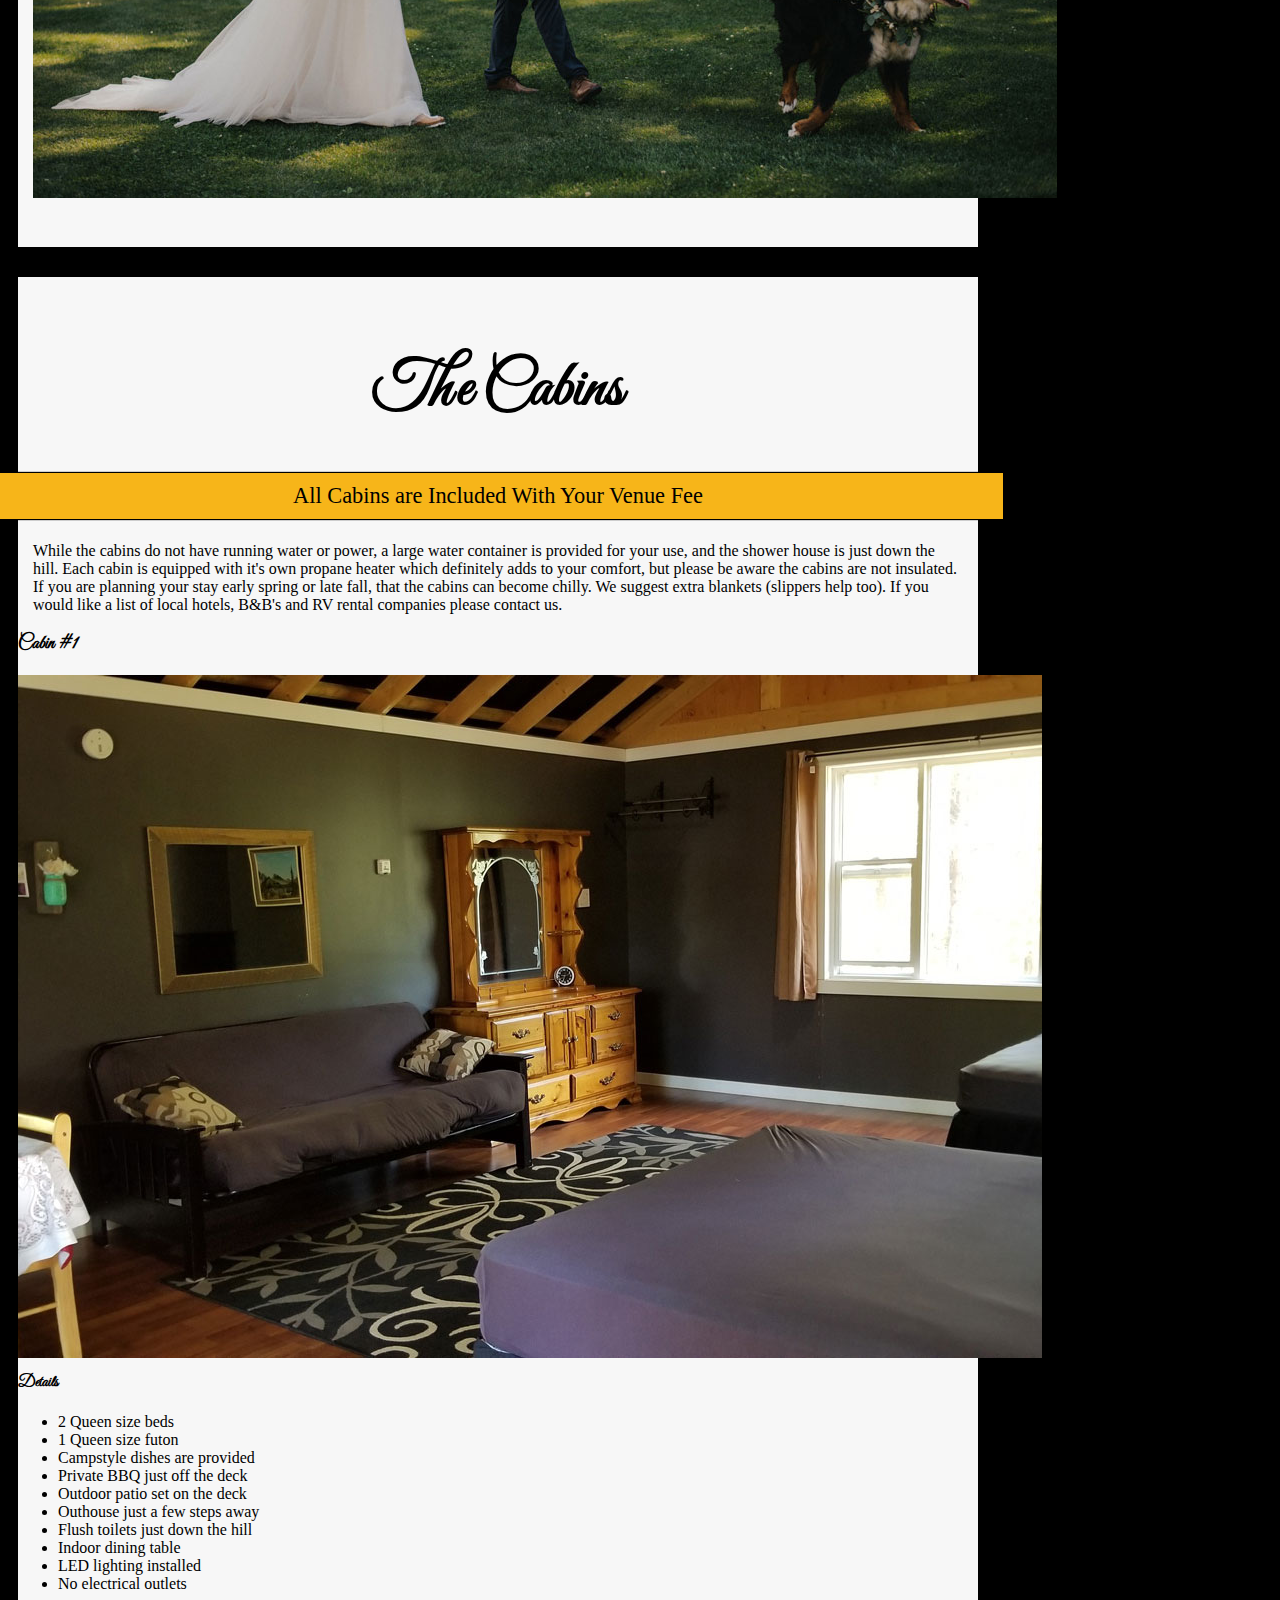
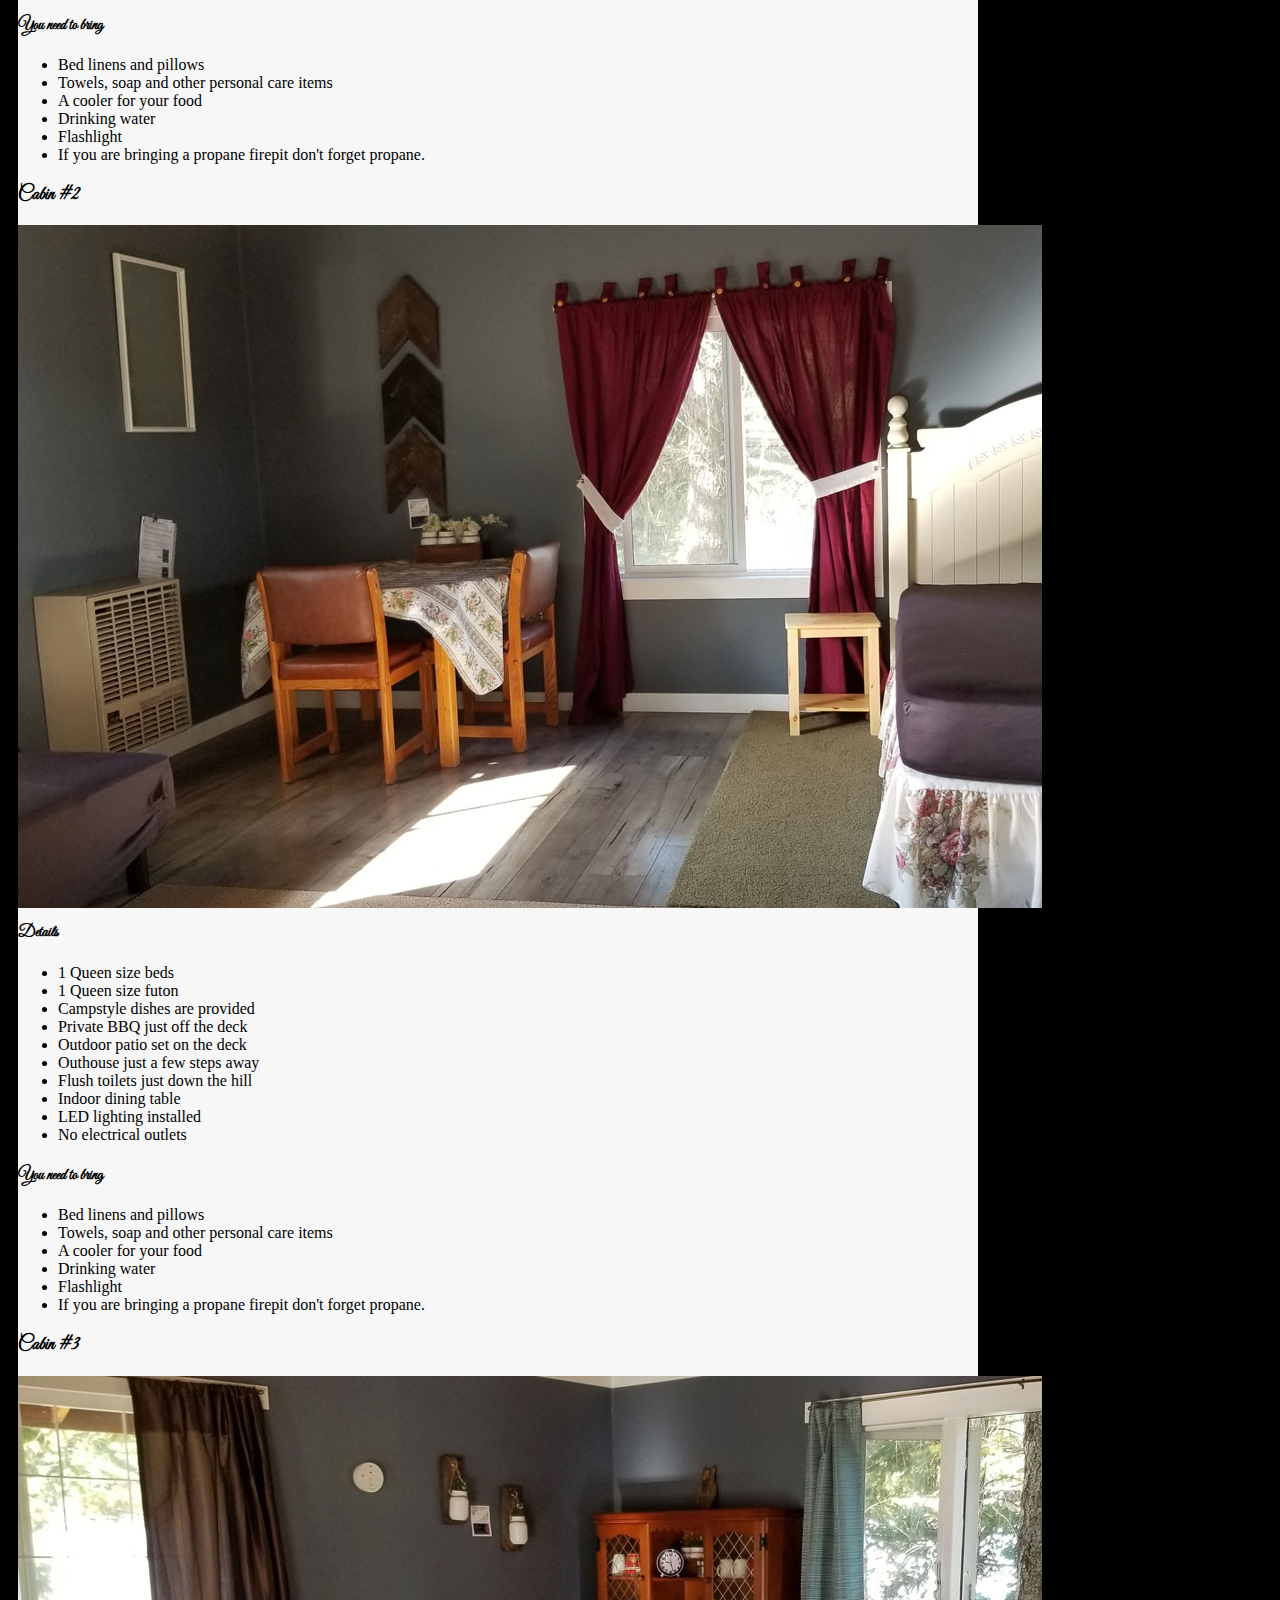
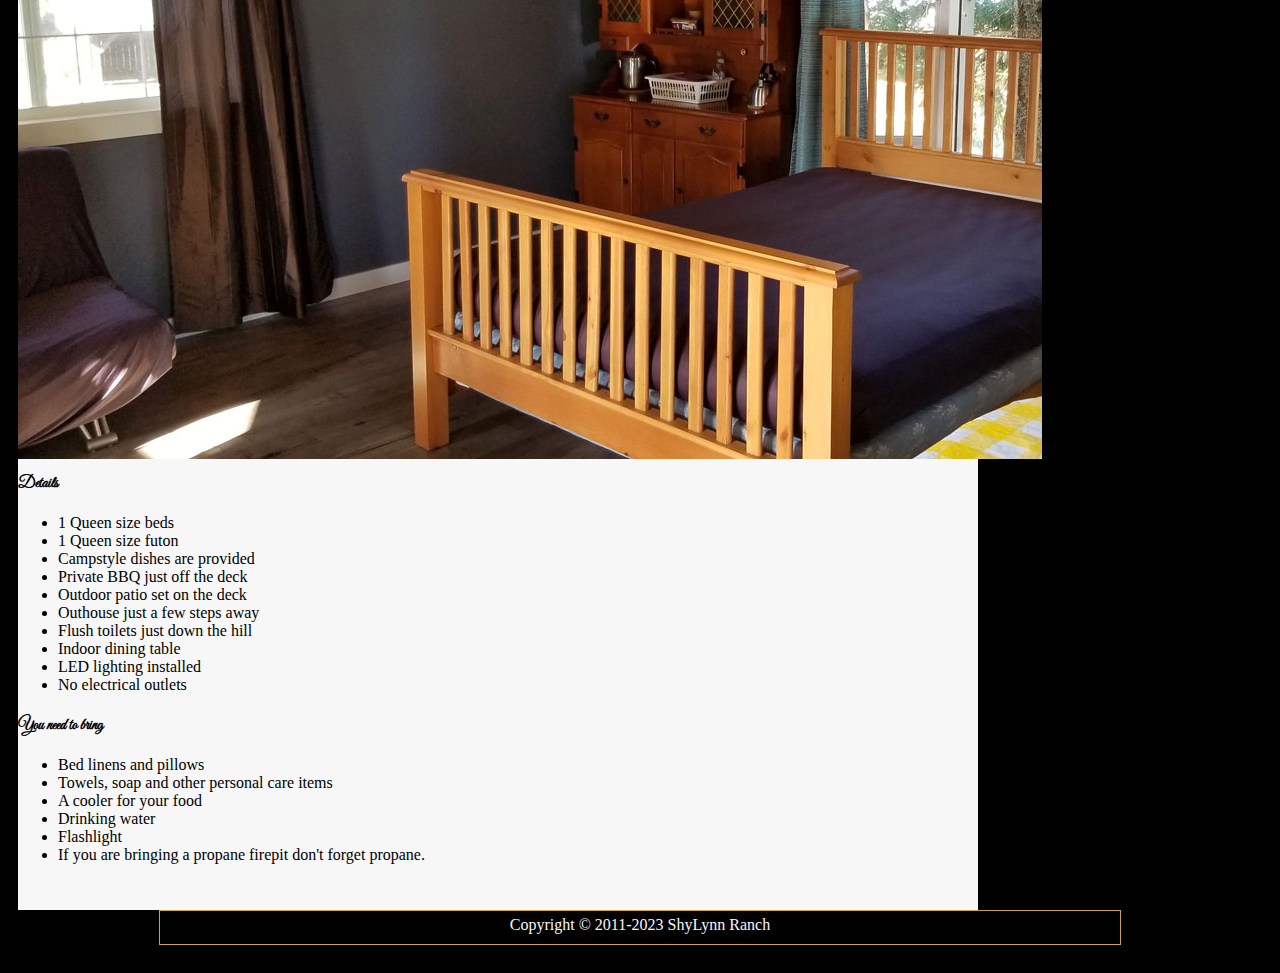
==== commit 6fc94ab6: "change" ====
--- a/campground.html
+++ b/campground.html
@@ -66,10 +66,10 @@
         
           <div class="row">
             <div class="col-6 camp-image">
-                <img src="images/dance.b30fc300.jpg" class="img-fluid mx-auto d-block" alt="Arrival">    
+                <img src="images/campground/camp1.jpg" class="col-md-11 img-fluid mx-auto d-block" alt="Arrival">    
             </div>
             <div class="col-6 camp-image">
-                <img src="images/dance.b30fc300.jpg" class="img-fluid mx-auto d-block" alt="Arrival">    
+                <img src="images/campground/camp2.jpg" class="col-md-11 img-fluid mx-auto d-block" alt="Arrival">    
             </div>
           </div> <!--end of row campground images-->
           
@@ -98,7 +98,7 @@
                 </ul>
             </div>
             <div class="col-md-6 camp-image">
-                <img src="images/dance.b30fc300.jpg" class="img-fluid mx-auto d-block" alt="Arrival">
+                <img src="images/campground/pet-friendly.jpg" class="img-fluid mx-auto d-block" alt="Arrival">
             </div>
             
           </div> <!--end of campground content under images-->
@@ -118,7 +118,7 @@
             </div>
             <div class="col-md-6 col-lg-4">
                 <h3>Cabin #1</h3>
-                <img src="images/dance.b30fc300.jpg" class="img-fluid mx-auto d-block" alt="Arrival">
+                <img src="images/campground/cabin1.jpg" class="img-fluid mx-auto d-block" alt="Arrival">
                 <h4 class="details">Details</h4>
                 <ul>
                     <li>2 Queen size beds</li>
@@ -144,7 +144,7 @@
             </div>
             <div class="col-md-6 col-lg-4">
                 <h3>Cabin #2</h3>
-                <img src="images/dance.b30fc300.jpg" class="img-fluid mx-auto d-block" alt="Arrival">
+                <img src="images/campground/cabin2.jpg" class="img-fluid mx-auto d-block" alt="Arrival">
                 <h4 class="details">Details</h4>
                 <ul>
                     <li>1 Queen size beds</li>
@@ -170,7 +170,7 @@
             </div>
             <div class="col-md-6 col-lg-4">
                 <h3>Cabin #3</h3>
-                <img src="images/dance.b30fc300.jpg" class="img-fluid mx-auto d-block" alt="Arrival">
+                <img src="images/campground/cabin3.jpg" class="img-fluid mx-auto d-block" alt="Arrival">
                 <h4 class="details">Details</h4>
                 <ul>
                     <li>1 Queen size beds</li>
--- a/css/styles.css
+++ b/css/styles.css
@@ -42,17 +42,6 @@
 .tagline p {
     padding: 10px 0;
 }
-.tagline.itinerary p {
-    font-family: 'Great Vibes', serif;
-    font-size: 2em;
-    padding: 0;
-}
-.itin-block {
-    padding: 0px 20px;
-}
-.itin-block img {
-    padding: 10px 10px;
-}
 .camp-image {
     padding: 15px 15px;
 }
@@ -72,9 +61,21 @@
 }
 .container.divider {
     width:85%;
-    padding: 20px;
+    padding: 15px;
     margin-top: 20px;
     border-top: solid 2px #CFA829;
+}
+.phone {
+    margin-left: 10px;
+    border: solid 1px blue;
+    border-radius: 5px;
+    padding: 0 4px 2px;
+    
+}
+.phone2 {
+    text-decoration: none;
+    ;
+    
 }
 .row.gallery {
     padding: 10px 20px;
@@ -86,13 +87,13 @@
     padding: 10px; 
 }
 .inclusions h3 {
-    margin-top: 10px
+    margin-top: 10px;
 }
 .included img {
     margin: 10px 0;
 }
 .pricing { 
-    padding: 10px;
+    padding-bottom: 10px;
 }
 .heading {
     max-width: 960px;
@@ -107,6 +108,7 @@
 }
 footer p {
     margin: 0;
+    padding: 5px 0 10px 0;
 }
 /* End Content Area */
 
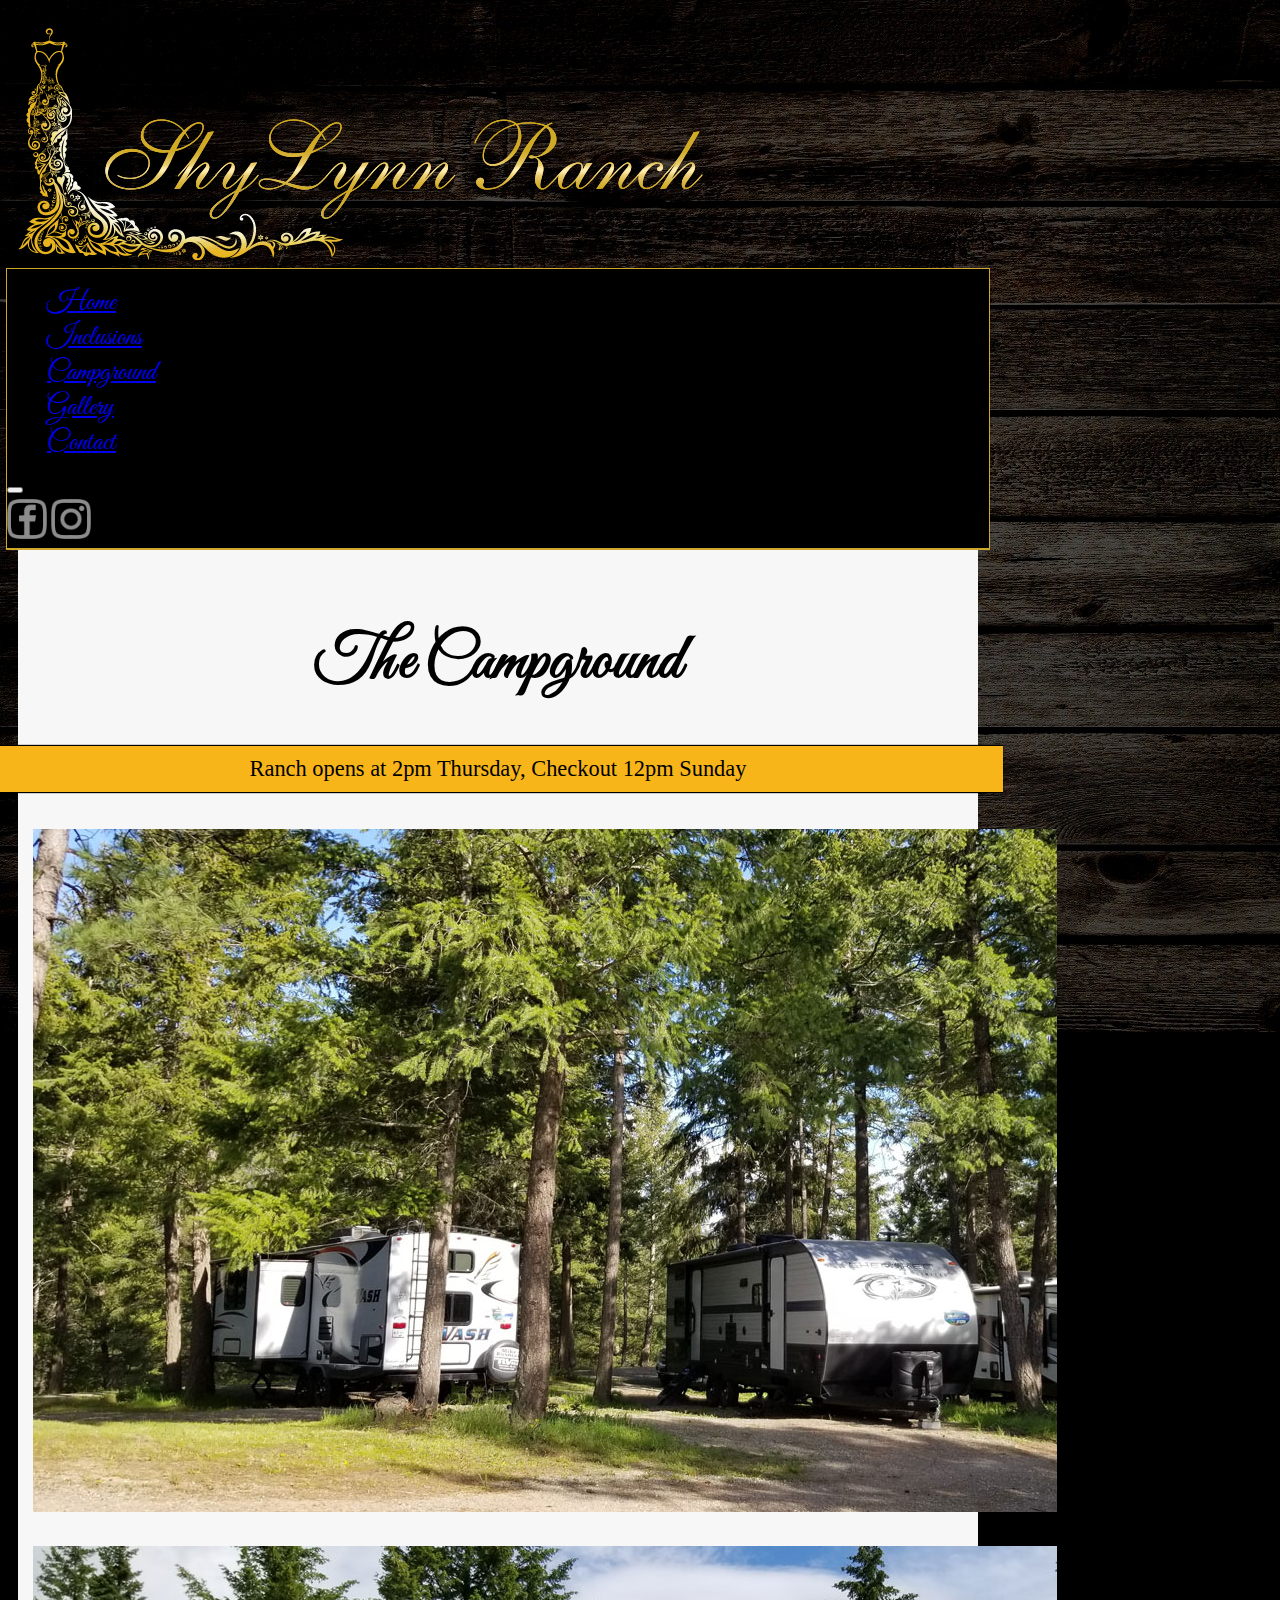
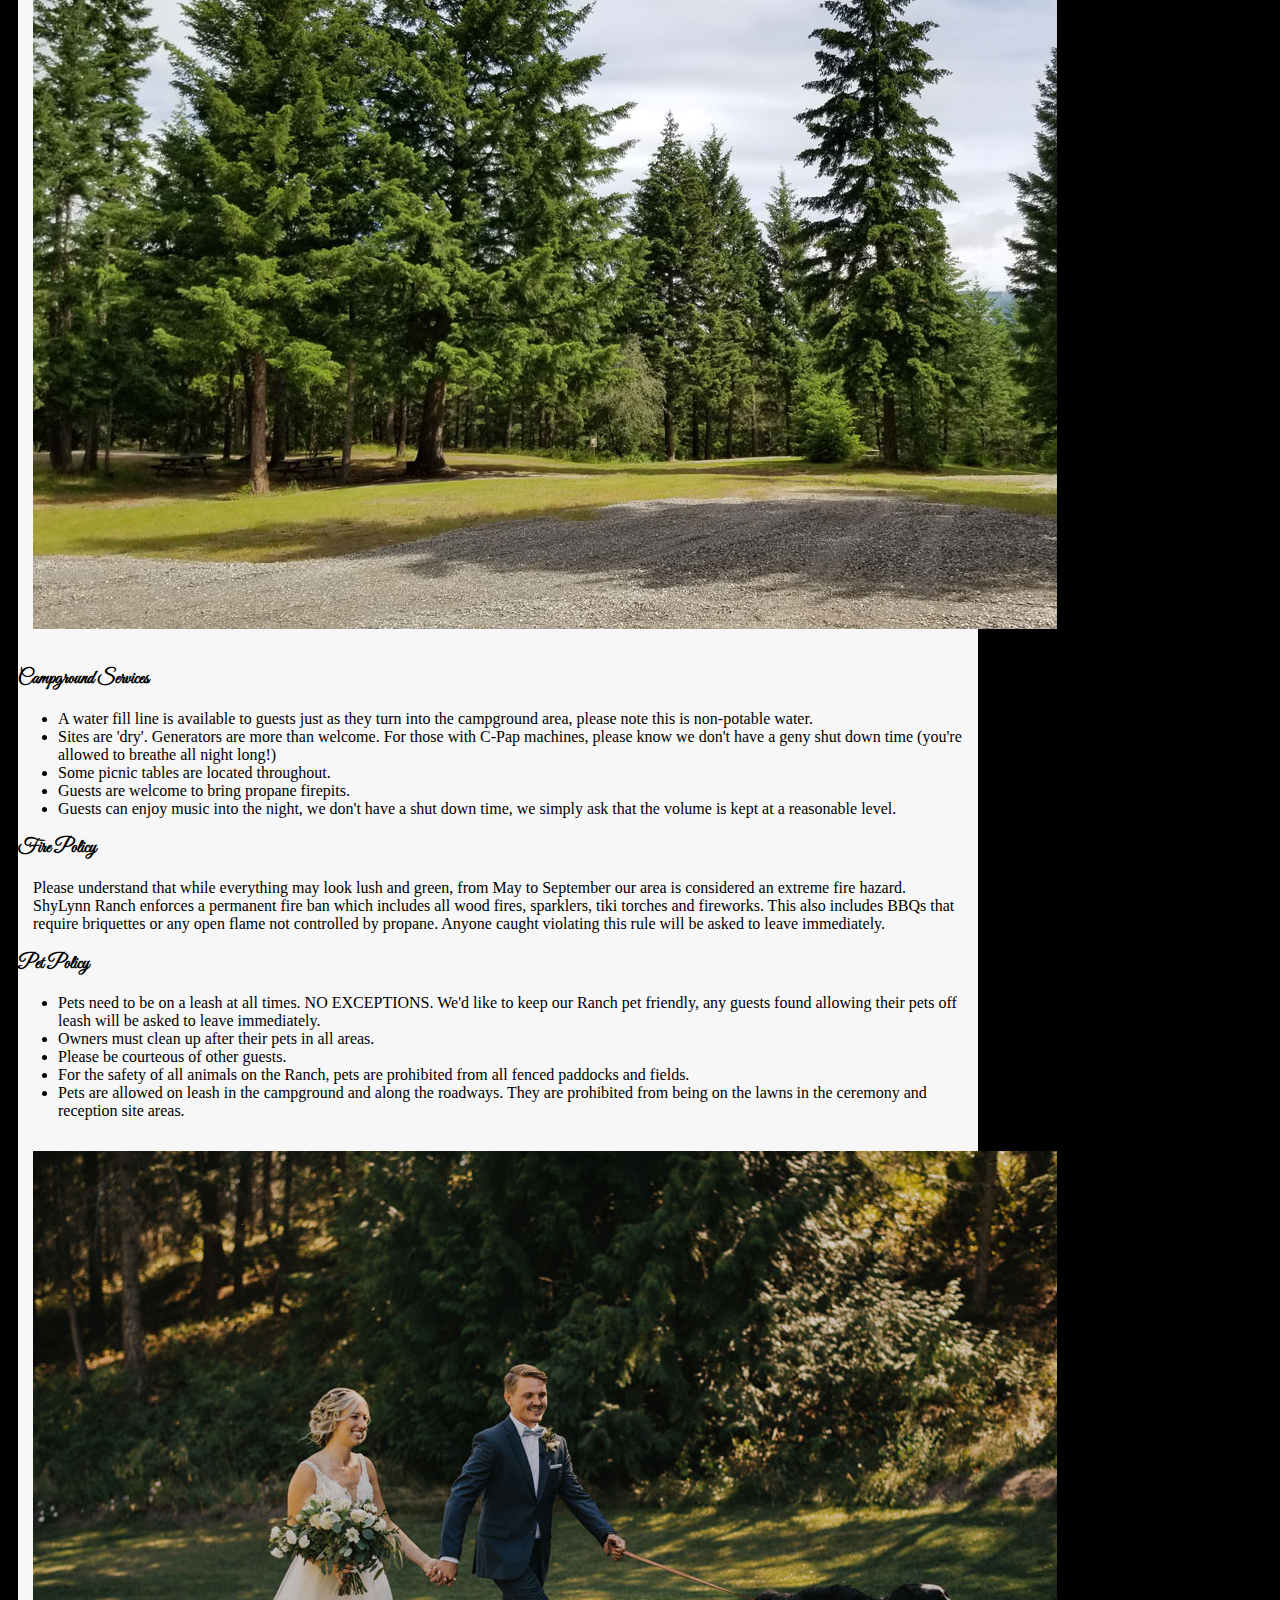
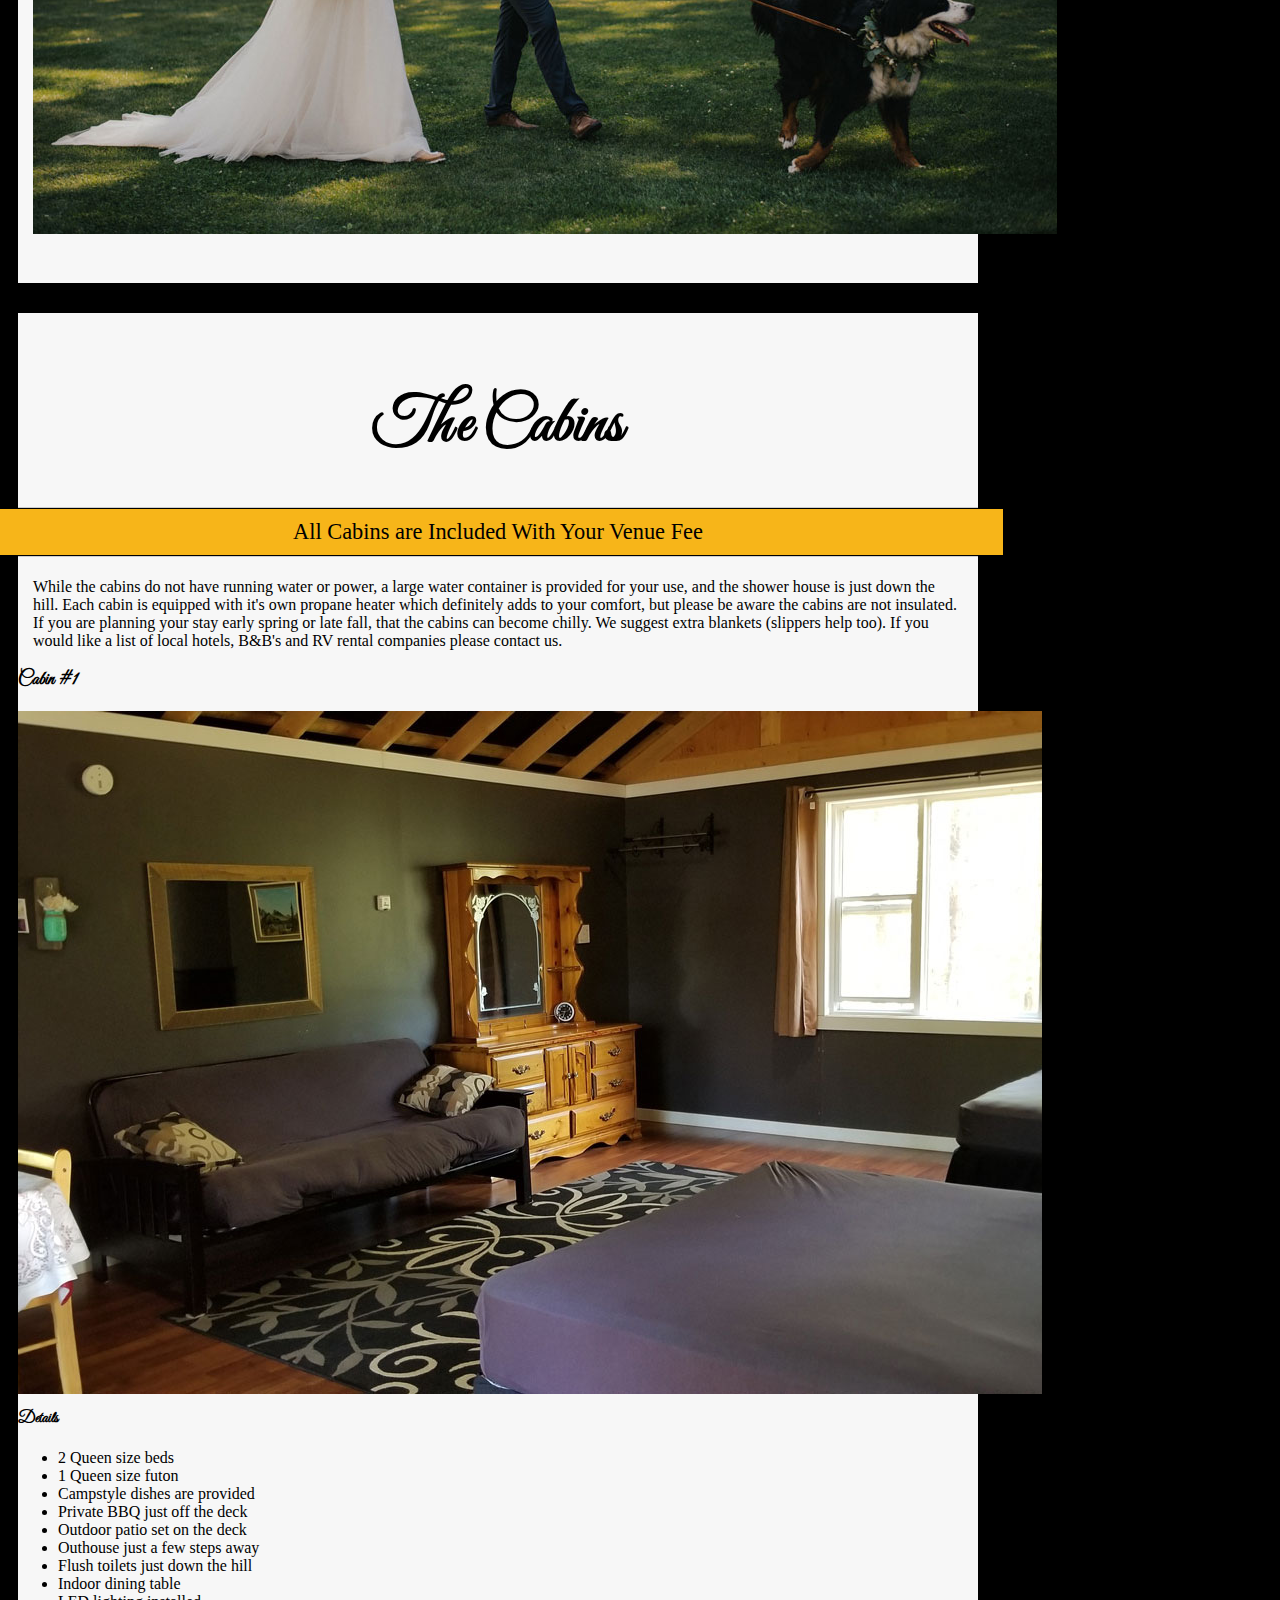
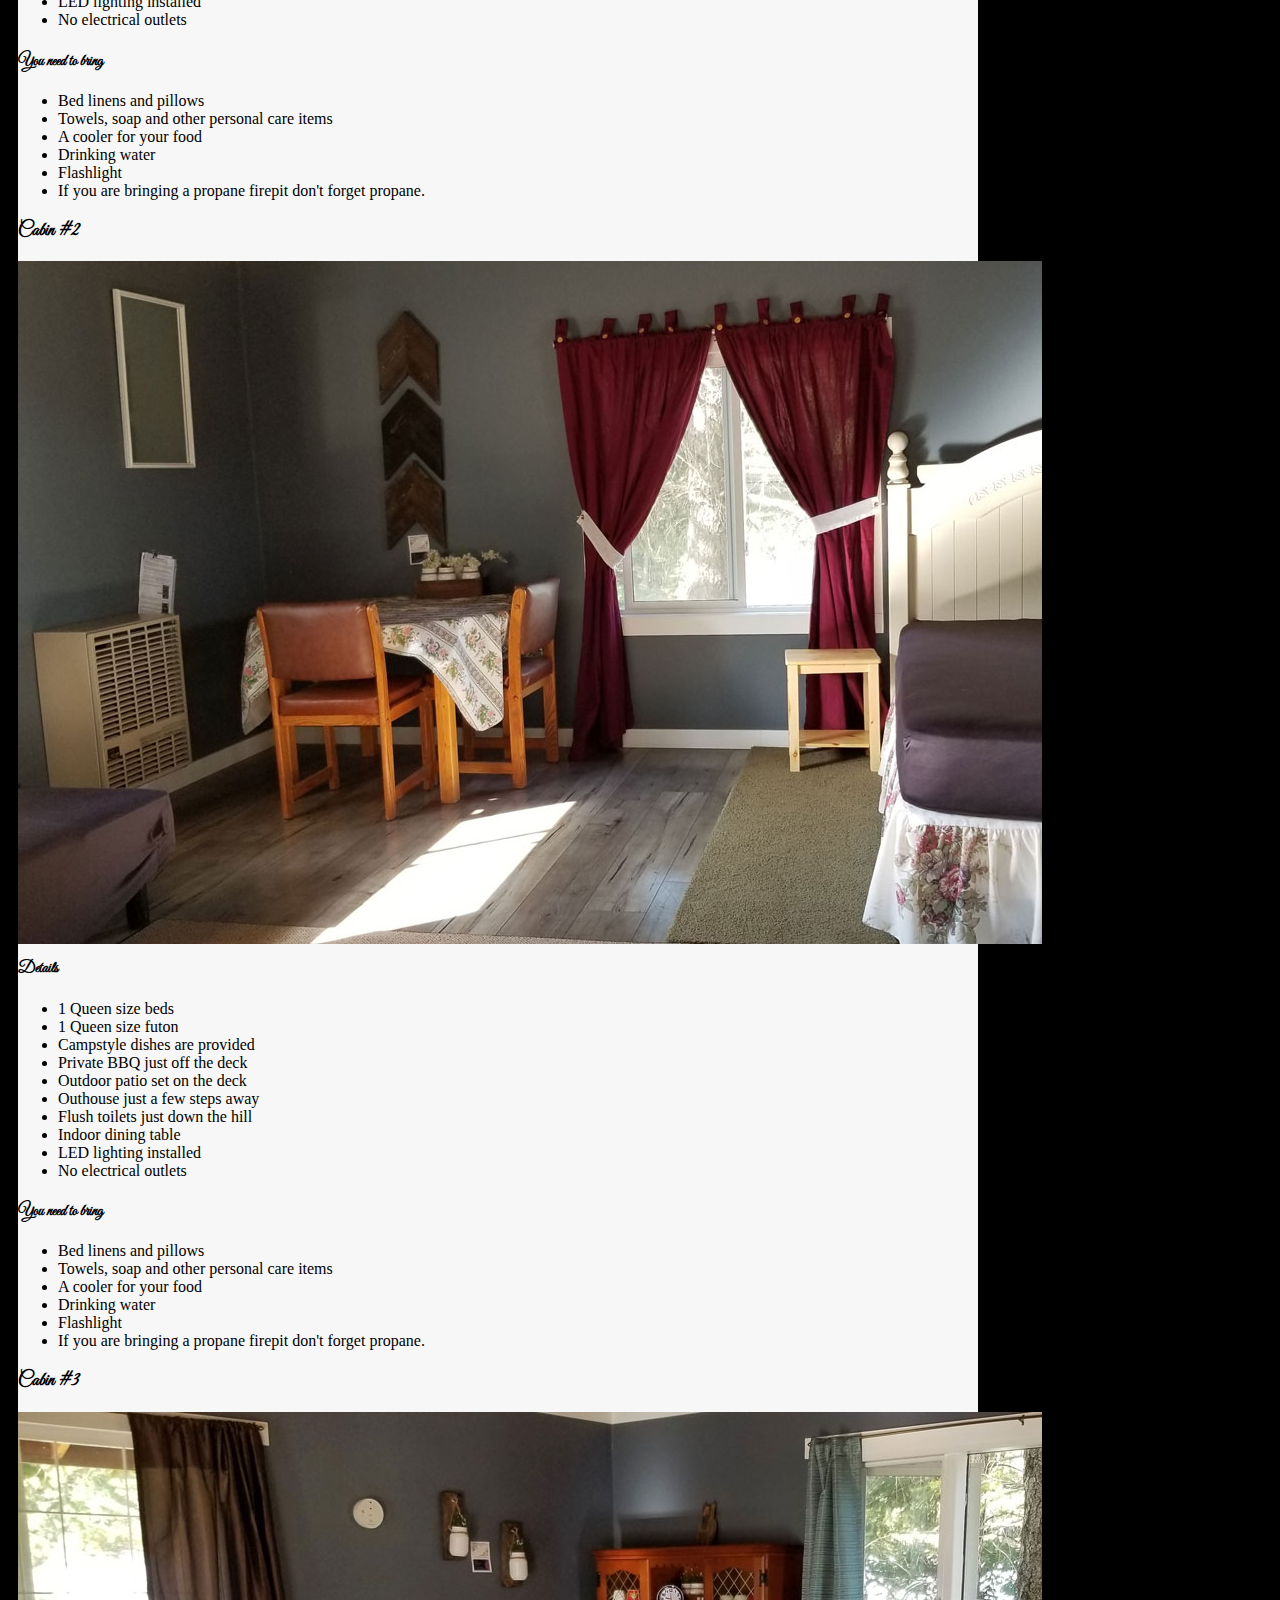
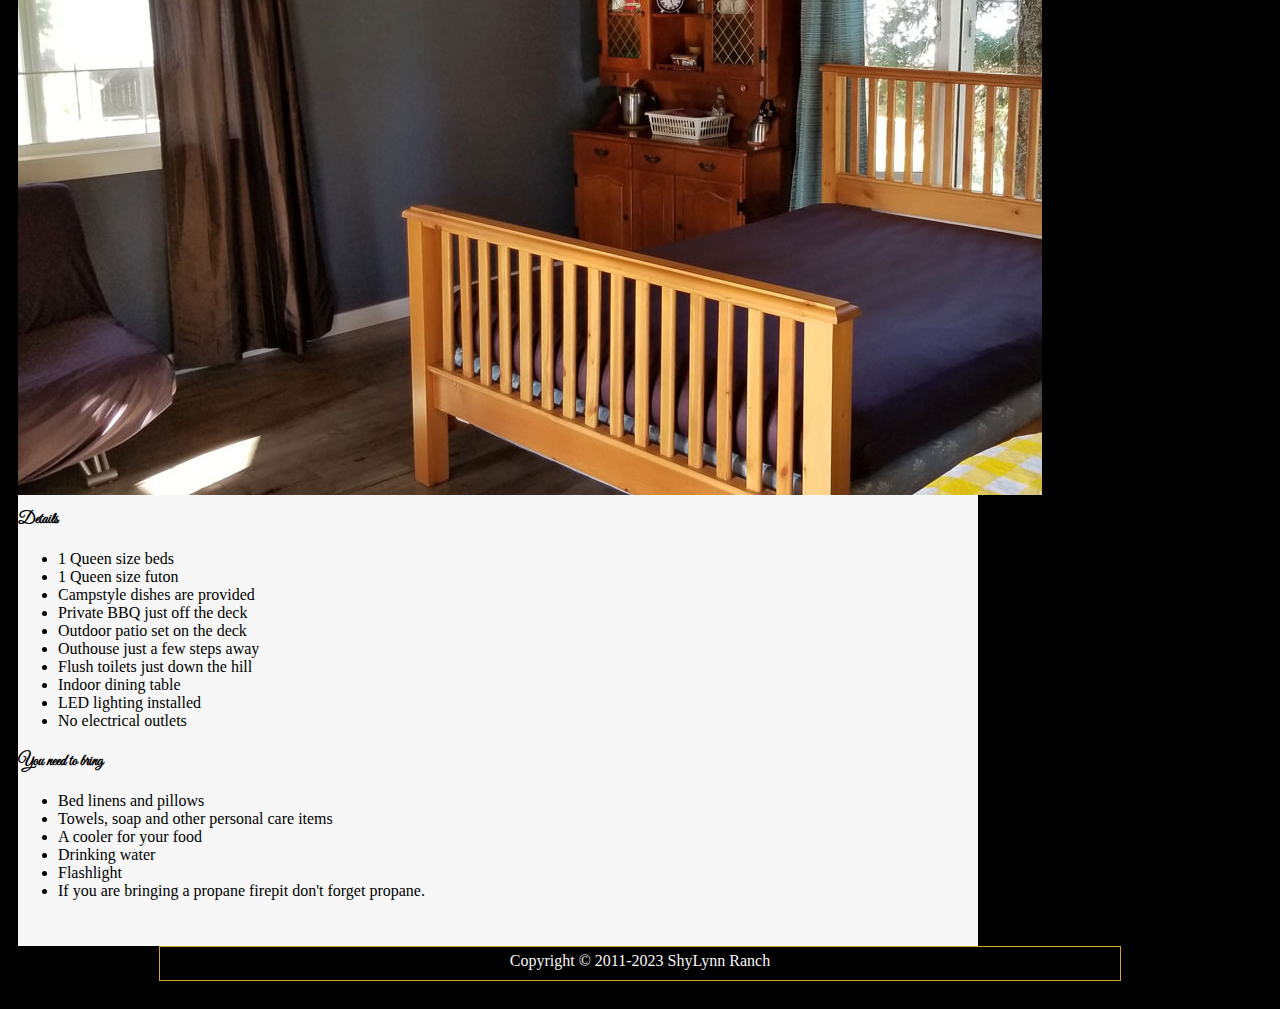
==== commit fc073a99: "favicon" ====
--- a/campground.html
+++ b/campground.html
@@ -4,7 +4,13 @@
     <meta charset="utf-8">
     <meta name="viewport" content="width=device-width, initial-scale=1">
     <title>Campground</title>
-    <link rel="icon" href="images/favicon.ico">
+    <link rel="apple-touch-icon" sizes="180x180" href="/apple-touch-icon.png">
+    <link rel="icon" type="image/png" sizes="32x32" href="/favicon-32x32.png">
+    <link rel="icon" type="image/png" sizes="16x16" href="/favicon-16x16.png">
+    <link rel="manifest" href="/site.webmanifest">
+    <link rel="mask-icon" href="/safari-pinned-tab.svg" color="#5bbad5">
+    <meta name="msapplication-TileColor" content="#da532c">
+    <meta name="theme-color" content="#ffffff">
     <link href="https://cdn.jsdelivr.net/npm/bootstrap@5.3.0-alpha1/dist/css/bootstrap.min.css" rel="stylesheet" integrity="sha384-GLhlTQ8iRABdZLl6O3oVMWSktQOp6b7In1Zl3/Jr59b6EGGoI1aFkw7cmDA6j6gD" crossorigin="anonymous">
     <link href="css/styles.css" rel="stylesheet">
     <link rel="stylesheet" href="https://fonts.googleapis.com/css2?family=Great+Vibes">
@@ -60,16 +66,16 @@
         <div class="container heading">
             <h1>The Campground</h1>
             <div class="tagline">
-                <p>Ranch opens at 2pm Thursday, Checkout 12PM Sunday</p>
+                <p>Ranch opens at 2pm Thursday, Checkout 12pm Sunday</p>
             </div>
         </div> <!--end container heading-->
         
           <div class="row">
             <div class="col-6 camp-image">
-                <img src="images/campground/camp1.jpg" class="col-md-11 img-fluid mx-auto d-block" alt="Arrival">    
+                <img src="images/campground/camp1.jpg" class="col-md-11 img-fluid mx-auto d-block" alt="RV's in Campground">    
             </div>
             <div class="col-6 camp-image">
-                <img src="images/campground/camp2.jpg" class="col-md-11 img-fluid mx-auto d-block" alt="Arrival">    
+                <img src="images/campground/camp2.jpg" class="col-md-11 img-fluid mx-auto d-block" alt="Camping Area">    
             </div>
           </div> <!--end of row campground images-->
           
@@ -77,7 +83,7 @@
             <div class="col-md-6">
                 <h3>Campground Services</h3>
                 <ul>
-                    <li>A water fill line is available to guests just as they turn into the camground area, please note this is non-potable water.</li>
+                    <li>A water fill line is available to guests just as they turn into the campground area, please note this is non-potable water.</li>
                     <li>Sites are 'dry'. Generators are more than welcome. For those with C-Pap machines, please know we don't have a geny shut down time (you're allowed to breathe all night long!)</li>
                     <li>Some picnic tables are located throughout.</li>
                     <li>Guests are welcome to bring propane firepits.</li>
@@ -86,19 +92,20 @@
             </div>
             <div class="col-md-6">
                 <h3>Fire Policy</h3>
-                <p>Please understand that while everything may look lush and green, from May to October our area is considered an extreme fire hazard. Wood fires, fireworks, tiki torches and sparklers are strictly prohibited on the Ranch at all times with No Exceptions. Anyone caught violating this rule will be asked to leave immediately.</p>
+                <p>Please understand that while everything may look lush and green, from May to September our area is considered an extreme fire hazard. ShyLynn Ranch enforces a permanent fire ban which includes all wood fires, sparklers, tiki torches and fireworks. This also includes BBQs that require briquettes or any open flame not controlled by propane. Anyone caught violating this rule will be asked to leave immediately.</p>
             </div>
             <div class="col-md-6">
                 <h3>Pet Policy</h3>
                 <ul>
-                    <li>Pets need to be on a leash at all times. As dogs have a tendency to dig in gardens and other places, we do ask that they be on a leash to prevent damage and help us stay pet friendly.</li>
+                    <li>Pets need to be on a leash at all times. NO EXCEPTIONS. We'd like to keep our Ranch pet friendly, any guests found allowing their pets off leash will be asked to leave immediately.</li>
                     <li>Owners must clean up after their pets in all areas.</li>
                     <li>Please be courteous of other guests.</li>
                     <li>For the safety of all animals on the Ranch, pets are prohibited from all fenced paddocks and fields.</li>
+                    <li>Pets are allowed on leash in the campground and along the roadways. They are prohibited from being on the lawns in the ceremony and reception site areas.</li>
                 </ul>
             </div>
             <div class="col-md-6 camp-image">
-                <img src="images/campground/pet-friendly.jpg" class="img-fluid mx-auto d-block" alt="Arrival">
+                <img src="images/campground/pet-friendly.jpg" class="img-fluid mx-auto d-block" alt="Bride & Groom with dog">
             </div>
             
           </div> <!--end of campground content under images-->
@@ -118,7 +125,7 @@
             </div>
             <div class="col-md-6 col-lg-4">
                 <h3>Cabin #1</h3>
-                <img src="images/campground/cabin1.jpg" class="img-fluid mx-auto d-block" alt="Arrival">
+                <img src="images/campground/cabin1.jpg" class="img-fluid mx-auto d-block" alt="Cabin Interior">
                 <h4 class="details">Details</h4>
                 <ul>
                     <li>2 Queen size beds</li>
@@ -144,7 +151,7 @@
             </div>
             <div class="col-md-6 col-lg-4">
                 <h3>Cabin #2</h3>
-                <img src="images/campground/cabin2.jpg" class="img-fluid mx-auto d-block" alt="Arrival">
+                <img src="images/campground/cabin2.jpg" class="img-fluid mx-auto d-block" alt="Cabin Interior">
                 <h4 class="details">Details</h4>
                 <ul>
                     <li>1 Queen size beds</li>
@@ -170,7 +177,7 @@
             </div>
             <div class="col-md-6 col-lg-4">
                 <h3>Cabin #3</h3>
-                <img src="images/campground/cabin3.jpg" class="img-fluid mx-auto d-block" alt="Arrival">
+                <img src="images/campground/cabin3.jpg" class="img-fluid mx-auto d-block" alt="Cabin Interior">
                 <h4 class="details">Details</h4>
                 <ul>
                     <li>1 Queen size beds</li>
--- a/css/styles.css
+++ b/css/styles.css
@@ -65,23 +65,8 @@
     margin-top: 20px;
     border-top: solid 2px #CFA829;
 }
-.phone {
-    margin-left: 10px;
-    border: solid 1px blue;
-    border-radius: 5px;
-    padding: 0 4px 2px;
-    
-}
-.phone2 {
-    text-decoration: none;
-    ;
-    
-}
-.row.gallery {
-    padding: 10px 20px;
-}
 .gallery img {
-    padding: 20px 10px 20px 10px;
+    padding: 10px 0;
 }
 .inclusions {
     padding: 10px; 
